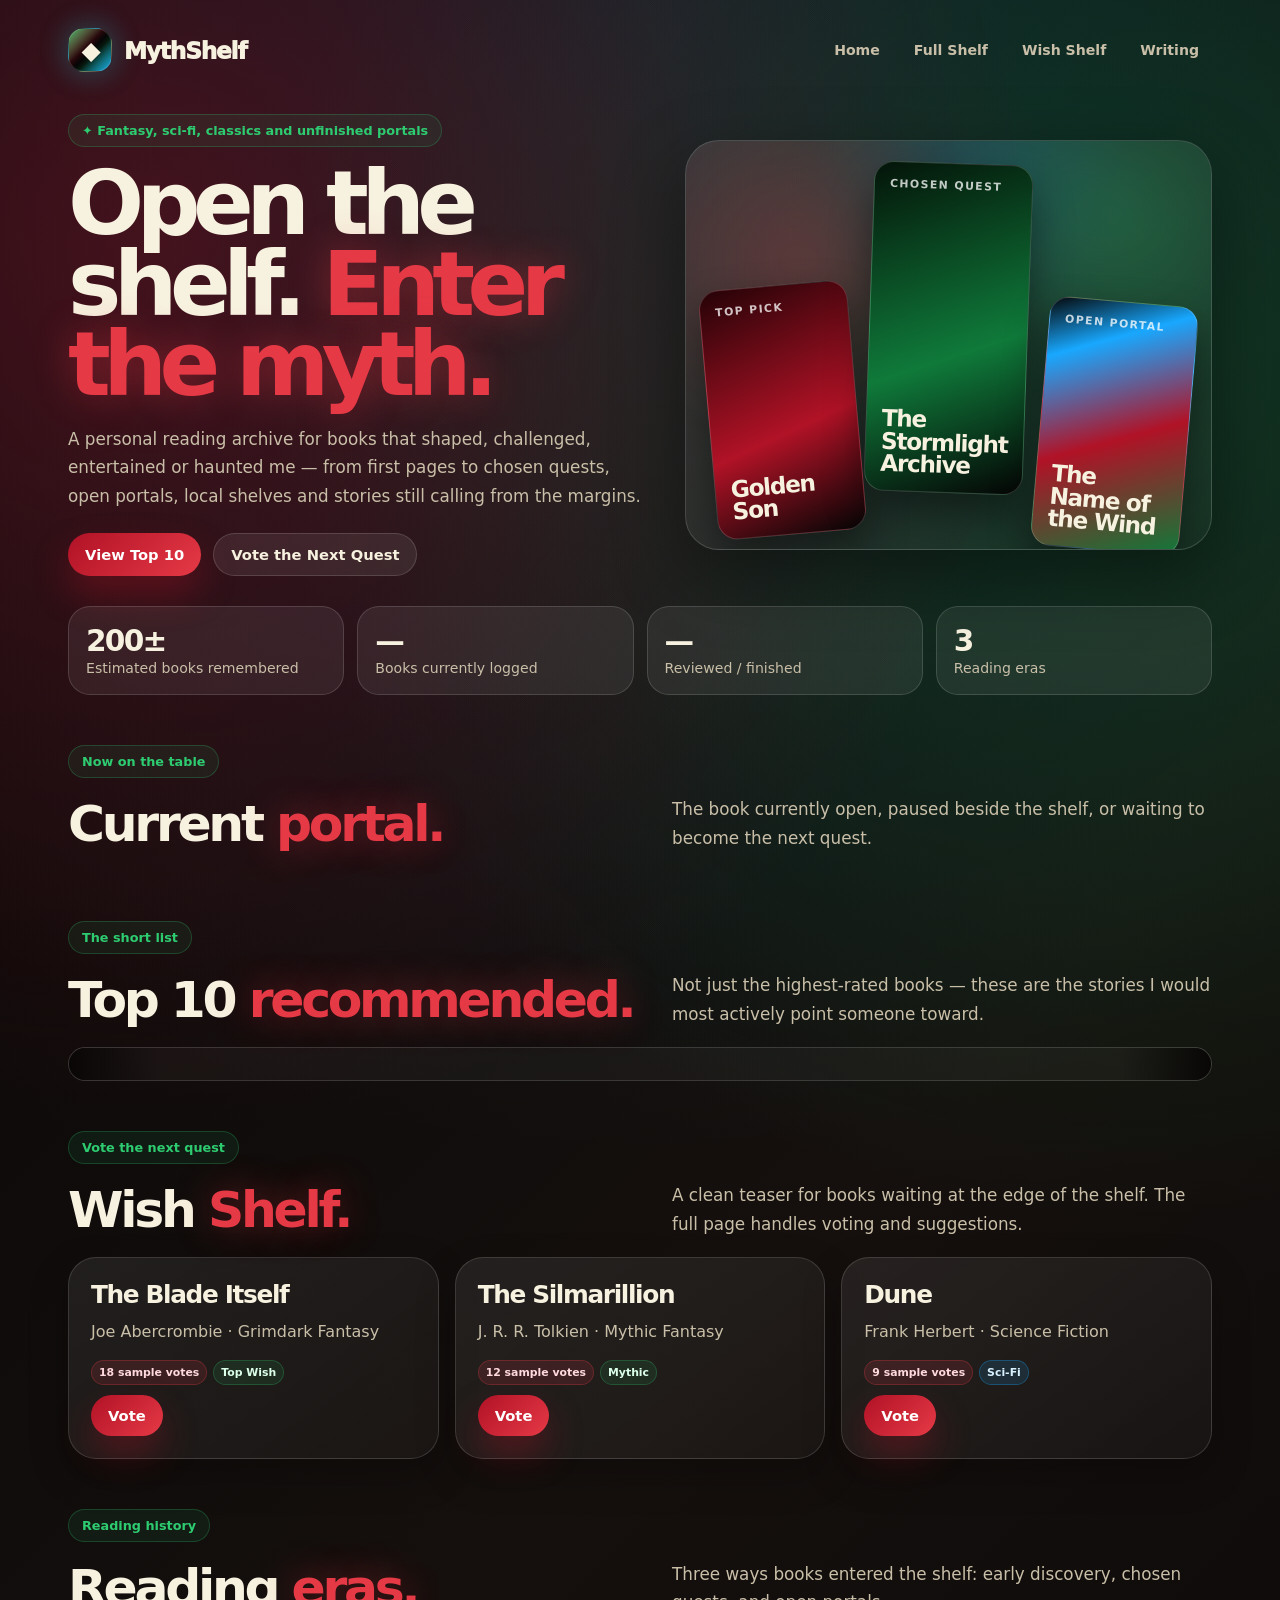
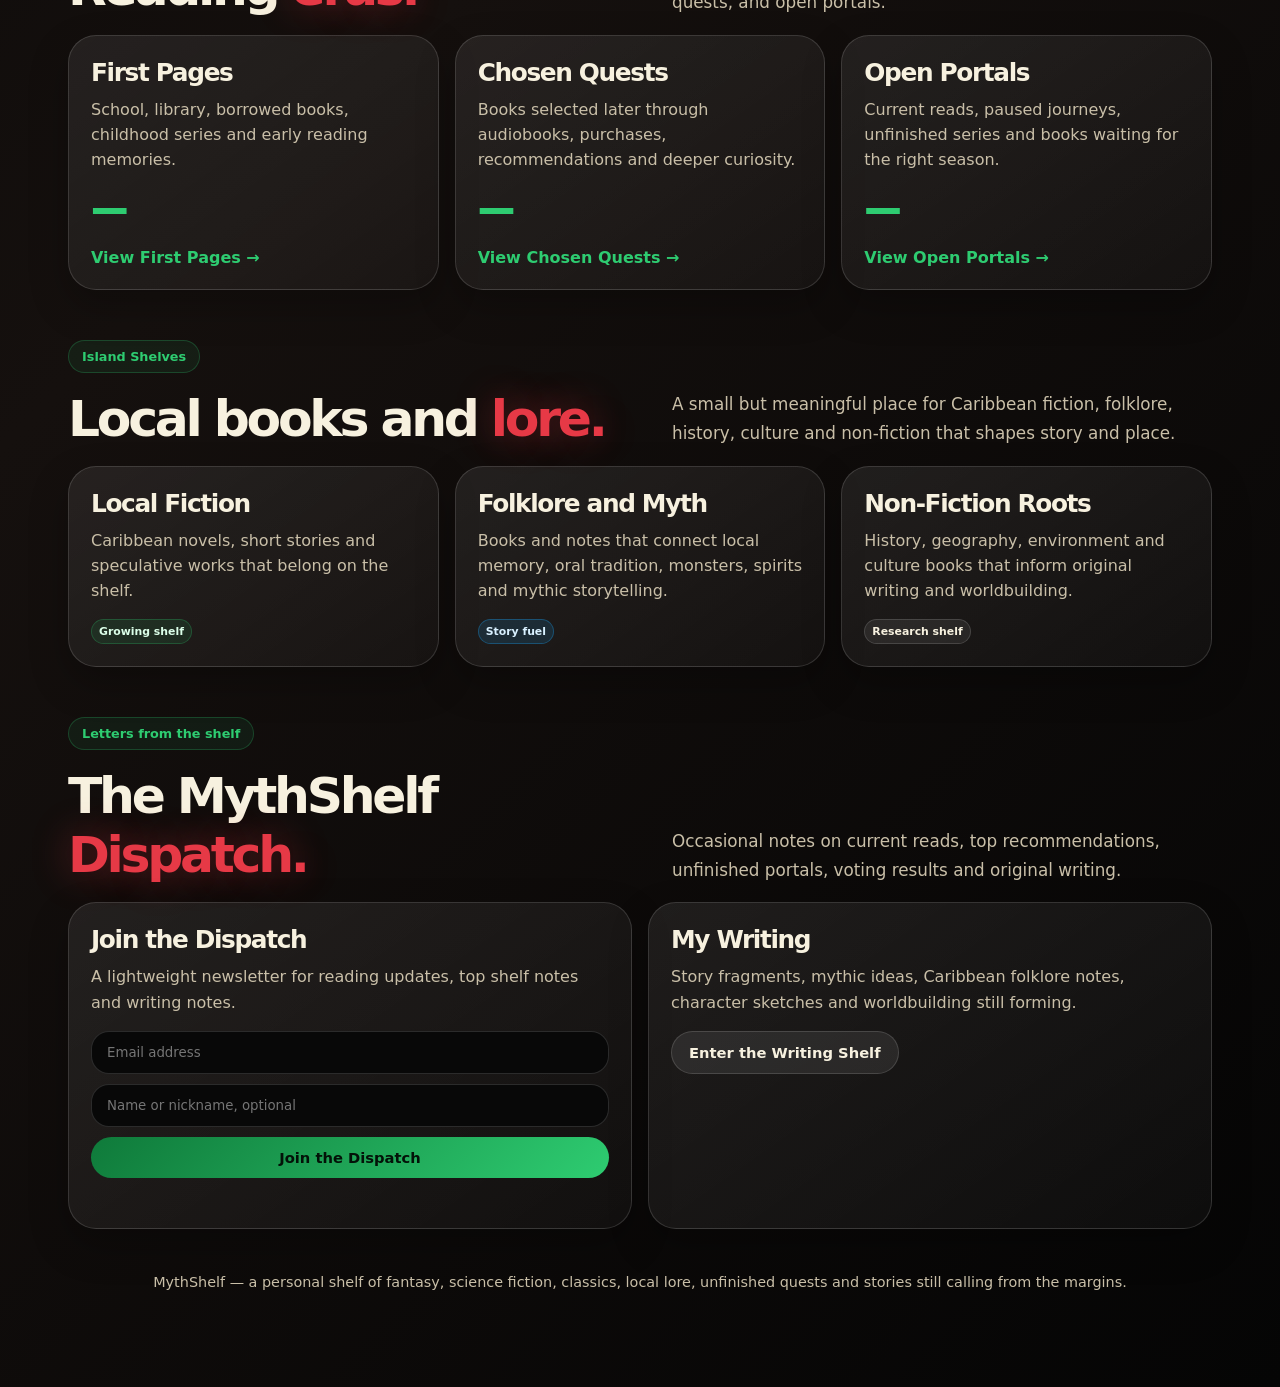
==== index.html @ 7ed5ac5a "Add files via upload" ====
<!DOCTYPE html>
<html lang="en">
<head>
  <meta charset="UTF-8" />
  <meta name="viewport" content="width=device-width, initial-scale=1.0" />
  <meta name="description" content="MythShelf is a personal reading archive for fantasy, science fiction, classics, local lore and open portals." />
  <title>Home | MythShelf</title>
  <link rel="stylesheet" href="assets/style.css" />
</head>
<body>
  <main class="ms-site">
    <div class="ms-shell">
      
<nav class="ms-nav">
  <a class="ms-brand" href="index.html"><span class="ms-mark">◆</span><span>MythShelf</span></a>
  <div class="ms-links">
    <a href="index.html">Home</a>
    <a href="shelf.html">Full Shelf</a>
    <a href="wish-shelf.html">Wish Shelf</a>
    <a href="writing.html">Writing</a>
  </div>
</nav>

      
<header class="hero">
  <div>
    <div class="eyebrow">✦ Fantasy, sci-fi, classics and unfinished portals</div>
    <h1>Open the shelf. <span>Enter the myth.</span></h1>
    <p>A personal reading archive for books that shaped, challenged, entertained or haunted me — from first pages to chosen quests, open portals, local shelves and stories still calling from the margins.</p>
    <div class="actions">
      <a class="btn btn-primary" href="#top10">View Top 10</a>
      <a class="btn btn-secondary" href="wish-shelf.html">Vote the Next Quest</a>
    </div>
  </div>
  <div class="hero-panel">
    <div class="feature-stack">
      <div class="float-book"><small>Top Pick</small><strong>Golden Son</strong></div>
      <div class="float-book"><small>Chosen Quest</small><strong>The Stormlight Archive</strong></div>
      <div class="float-book"><small>Open Portal</small><strong>The Name of the Wind</strong></div>
    </div>
  </div>
</header>

<section class="stats">
  <div class="stat"><strong>200±</strong><span>Estimated books remembered</span></div>
  <div class="stat"><strong data-stat="logged">—</strong><span>Books currently logged</span></div>
  <div class="stat"><strong data-stat="reviewed">—</strong><span>Reviewed / finished</span></div>
  <div class="stat"><strong>3</strong><span>Reading eras</span></div>
</section>

<section>
  <div class="section-head">
    <div><div class="eyebrow">Now on the table</div><h2>Current <span>portal.</span></h2></div>
    <p>The book currently open, paused beside the shelf, or waiting to become the next quest.</p>
  </div>
  <div class="card-grid grid-4" id="currentGrid"></div>
</section>

<section id="top10">
  <div class="section-head">
    <div><div class="eyebrow">The short list</div><h2>Top 10 <span>recommended.</span></h2></div>
    <p>Not just the highest-rated books — these are the stories I would most actively point someone toward.</p>
  </div>
  <div class="carousel-wrap"><div class="carousel-track" id="top10Track"></div></div>
</section>

<section>
  <div class="section-head">
    <div><div class="eyebrow">Vote the next quest</div><h2>Wish <span>Shelf.</span></h2></div>
    <p>A clean teaser for books waiting at the edge of the shelf. The full page handles voting and suggestions.</p>
  </div>
  <div class="card-grid grid-3">
    <article class="panel"><h3>The Blade Itself</h3><p>Joe Abercrombie · Grimdark Fantasy</p><div class="pill-row"><span class="pill score">18 sample votes</span><span class="pill status">Top Wish</span></div><a class="btn btn-primary" href="wish-shelf.html">Vote</a></article>
    <article class="panel"><h3>The Silmarillion</h3><p>J. R. R. Tolkien · Mythic Fantasy</p><div class="pill-row"><span class="pill score">12 sample votes</span><span class="pill status">Mythic</span></div><a class="btn btn-primary" href="wish-shelf.html">Vote</a></article>
    <article class="panel"><h3>Dune</h3><p>Frank Herbert · Science Fiction</p><div class="pill-row"><span class="pill score">9 sample votes</span><span class="pill blue-pill">Sci-Fi</span></div><a class="btn btn-primary" href="wish-shelf.html">Vote</a></article>
  </div>
</section>

<section>
  <div class="section-head">
    <div><div class="eyebrow">Reading history</div><h2>Reading <span>eras.</span></h2></div>
    <p>Three ways books entered the shelf: early discovery, chosen quests, and open portals.</p>
  </div>
  <div class="card-grid grid-3">
    <article class="panel"><h3>First Pages</h3><p>School, library, borrowed books, childhood series and early reading memories.</p><div class="era-count" data-era-count="First Pages">—</div><a class="teaser-link" href="shelf.html?era=First%20Pages">View First Pages →</a></article>
    <article class="panel"><h3>Chosen Quests</h3><p>Books selected later through audiobooks, purchases, recommendations and deeper curiosity.</p><div class="era-count" data-era-count="Chosen Quests">—</div><a class="teaser-link" href="shelf.html?era=Chosen%20Quests">View Chosen Quests →</a></article>
    <article class="panel"><h3>Open Portals</h3><p>Current reads, paused journeys, unfinished series and books waiting for the right season.</p><div class="era-count" data-era-count="Open Portals">—</div><a class="teaser-link" href="shelf.html?era=Open%20Portals">View Open Portals →</a></article>
  </div>
</section>

<section>
  <div class="section-head">
    <div><div class="eyebrow">Island Shelves</div><h2>Local books and <span>lore.</span></h2></div>
    <p>A small but meaningful place for Caribbean fiction, folklore, history, culture and non-fiction that shapes story and place.</p>
  </div>
  <div class="card-grid grid-3">
    <article class="panel"><h3>Local Fiction</h3><p>Caribbean novels, short stories and speculative works that belong on the shelf.</p><span class="pill status">Growing shelf</span></article>
    <article class="panel"><h3>Folklore and Myth</h3><p>Books and notes that connect local memory, oral tradition, monsters, spirits and mythic storytelling.</p><span class="pill blue-pill">Story fuel</span></article>
    <article class="panel"><h3>Non-Fiction Roots</h3><p>History, geography, environment and culture books that inform original writing and worldbuilding.</p><span class="pill">Research shelf</span></article>
  </div>
</section>

<section>
  <div class="section-head">
    <div><div class="eyebrow">Letters from the shelf</div><h2>The MythShelf <span>Dispatch.</span></h2></div>
    <p>Occasional notes on current reads, top recommendations, unfinished portals, voting results and original writing.</p>
  </div>
  <div class="card-grid grid-2">
    <article class="panel">
      <h3>Join the Dispatch</h3>
      <p>A lightweight newsletter for reading updates, top shelf notes and writing notes.</p>
      <form class="form" id="newsletterForm">
        <input name="email" type="email" placeholder="Email address" required />
        <input name="name" type="text" placeholder="Name or nickname, optional" />
        <button class="btn btn-green" type="submit">Join the Dispatch</button>
        <div class="form-message" id="newsletterMessage"></div>
      </form>
    </article>
    <article class="panel"><h3>My Writing</h3><p>Story fragments, mythic ideas, Caribbean folklore notes, character sketches and worldbuilding still forming.</p><a class="btn btn-secondary" href="writing.html">Enter the Writing Shelf</a></article>
  </div>
</section>

      <p class="footer">MythShelf — a personal shelf of fantasy, science fiction, classics, local lore, unfinished quests and stories still calling from the margins.</p>
    </div>
  </main>
  <script src="assets/script.js"></script>
</body>
</html>
---- assets/style.css ----
:root {
  --black:#050505; --panel:rgba(255,255,255,.07); --panel2:rgba(255,255,255,.11);
  --line:rgba(255,255,255,.14); --cream:#f7f1df; --muted:#c9bfa8;
  --red:#b11226; --red2:#e63946; --green:#0f7a3a; --green2:#2ecc71; --blue:#18a8ff;
}
*{box-sizing:border-box} html{scroll-behavior:smooth}
body{margin:0;background:#050505;color:var(--cream);font-family:Inter,system-ui,-apple-system,BlinkMacSystemFont,"Segoe UI",sans-serif}
.ms-site{min-height:100vh;background:radial-gradient(circle at 12% 8%,rgba(177,18,38,.35),transparent 30%),radial-gradient(circle at 88% 12%,rgba(15,122,58,.32),transparent 30%),radial-gradient(circle at 50% 0%,rgba(24,168,255,.13),transparent 38%),linear-gradient(135deg,#050505,#15100e 48%,#050505)}
.ms-shell{max-width:1180px;margin:0 auto;padding:28px 18px 80px}
.ms-nav{display:flex;justify-content:space-between;align-items:center;gap:14px;margin-bottom:42px}
.ms-brand{display:flex;align-items:center;gap:12px;font-size:1.45rem;font-weight:950;letter-spacing:-.05em;text-decoration:none;color:var(--cream)}
.ms-mark{width:44px;height:44px;border-radius:16px;display:grid;place-items:center;background:linear-gradient(135deg,rgba(46,204,113,.9),transparent 42%),linear-gradient(315deg,rgba(24,168,255,.9),transparent 40%),linear-gradient(135deg,var(--red),#050505 52%,var(--green));border:1px solid var(--line);box-shadow:0 0 30px rgba(24,168,255,.24),0 0 34px rgba(46,204,113,.18)}
.ms-links{display:flex;flex-wrap:wrap;gap:8px}.ms-links a{color:var(--muted);text-decoration:none;padding:9px 12px;border-radius:999px;border:1px solid transparent;font-size:.88rem;font-weight:750}.ms-links a:hover,.ms-links a.active{color:var(--cream);border-color:var(--line);background:rgba(255,255,255,.06)}
.hero{display:grid;grid-template-columns:1.05fr .95fr;gap:34px;align-items:center;margin-bottom:30px}
.eyebrow{display:inline-flex;color:var(--green2);background:rgba(46,204,113,.08);border:1px solid rgba(46,204,113,.24);padding:8px 13px;border-radius:999px;font-size:.8rem;font-weight:850;margin-bottom:16px}
h1{font-size:clamp(2.9rem,7vw,5.9rem);line-height:.9;letter-spacing:-.085em;margin:0 0 20px}
h1 span,.section-head h2 span{color:var(--red2);text-shadow:0 0 38px rgba(230,57,70,.42)}
.hero p,.section-head p,.intro{color:var(--muted);font-size:1.05rem;line-height:1.7;margin:0}.hero p,.intro{max-width:760px;margin-bottom:22px}
.actions{display:flex;flex-wrap:wrap;gap:12px}.btn{border:0;border-radius:999px;padding:12px 17px;font-weight:850;cursor:pointer;text-decoration:none;display:inline-flex;align-items:center;justify-content:center;color:white;font-family:inherit;font-size:.92rem}.btn-primary{background:linear-gradient(135deg,var(--red),var(--red2));box-shadow:0 18px 35px rgba(177,18,38,.35)}.btn-secondary{background:rgba(255,255,255,.08);border:1px solid var(--line);color:var(--cream)}.btn-green{background:linear-gradient(135deg,var(--green),var(--green2));color:#031208}
.hero-panel{border-radius:34px;min-height:410px;background:linear-gradient(145deg,rgba(255,255,255,.09),rgba(255,255,255,.03));border:1px solid var(--line);box-shadow:0 24px 70px rgba(0,0,0,.42);padding:22px;position:relative;overflow:hidden}
.hero-panel:before{content:"";position:absolute;inset:-80px;background:radial-gradient(circle at 28% 35%,rgba(230,57,70,.25),transparent 30%),radial-gradient(circle at 76% 28%,rgba(46,204,113,.22),transparent 28%),radial-gradient(circle at 55% 20%,rgba(24,168,255,.16),transparent 28%);filter:blur(16px)}
.feature-stack{position:relative;z-index:2;height:100%;display:grid;grid-template-columns:repeat(3,1fr);gap:12px;align-items:end}.float-book{min-height:250px;border-radius:20px;padding:15px;border:1px solid rgba(255,255,255,.17);box-shadow:0 20px 40px rgba(0,0,0,.45);display:flex;flex-direction:column;justify-content:space-between}.float-book:nth-child(1){background:linear-gradient(160deg,#260307,#b11226 58%,#050505);transform:translateY(42px) rotate(-5deg)}.float-book:nth-child(2){min-height:330px;background:linear-gradient(160deg,#041409,#0f7a3a 58%,#050505);transform:rotate(2deg)}.float-book:nth-child(3){background:linear-gradient(160deg,#050505,#18a8ff 20%,#b11226 55%,#0f7a3a);transform:translateY(58px) rotate(5deg)}.float-book small{text-transform:uppercase;letter-spacing:.13em;color:rgba(255,255,255,.76);font-size:.68rem;font-weight:900}.float-book strong{font-size:1.45rem;line-height:.98;letter-spacing:-.055em}
.stats{display:grid;grid-template-columns:repeat(4,1fr);gap:13px;margin:26px 0 36px}.stat{background:var(--panel);border:1px solid var(--line);border-radius:22px;padding:17px}.stat strong{display:block;font-size:1.85rem;letter-spacing:-.06em}.stat span{color:var(--muted);font-size:.88rem}
.section-head{display:flex;justify-content:space-between;gap:22px;align-items:end;margin:50px 0 18px}.section-head h2{margin:0;font-size:clamp(1.9rem,4vw,3.15rem);letter-spacing:-.065em}.section-head p{max-width:540px}
.card-grid{display:grid;gap:16px}.grid-4{grid-template-columns:repeat(4,1fr)}.grid-3{grid-template-columns:repeat(3,1fr)}.grid-2{grid-template-columns:repeat(2,1fr)}
.panel{border-radius:28px;padding:22px;background:linear-gradient(145deg,rgba(255,255,255,.08),rgba(255,255,255,.03));border:1px solid var(--line);box-shadow:0 16px 38px rgba(0,0,0,.25)}.panel h3{margin:0 0 10px;font-size:1.55rem;letter-spacing:-.055em}.panel p{color:var(--muted);line-height:1.58;margin:0 0 16px}
.book-card{background:linear-gradient(180deg,rgba(255,255,255,.075),rgba(255,255,255,.03));border:1px solid var(--line);border-radius:24px;overflow:hidden;box-shadow:0 14px 34px rgba(0,0,0,.28);transition:.25s ease}.book-card:hover{transform:translateY(-5px);border-color:rgba(255,255,255,.25);box-shadow:0 24px 50px rgba(0,0,0,.44)}
.cover{height:230px;padding:15px;background-size:cover;background-position:center;display:flex;flex-direction:column;justify-content:space-between;position:relative;overflow:hidden}.cover:after{content:"";position:absolute;inset:0;background:linear-gradient(180deg,rgba(0,0,0,.08),rgba(0,0,0,.82))}.cover small,.cover strong,.rank{position:relative;z-index:2}.cover small{color:rgba(255,255,255,.82);text-transform:uppercase;letter-spacing:.12em;font-size:.64rem;font-weight:900}.cover strong{font-size:1.28rem;line-height:1;letter-spacing:-.05em;text-shadow:0 3px 18px rgba(0,0,0,.8)}.rank{width:34px;height:34px;display:grid;place-items:center;border-radius:999px;background:linear-gradient(135deg,var(--red),var(--green));border:1px solid rgba(255,255,255,.25);font-size:.82rem;font-weight:950}
.red{background:linear-gradient(145deg,#1b0308,#b11226 58%,#050505)}.green{background:linear-gradient(145deg,#031409,#0f7a3a 58%,#050505)}.mixed{background:linear-gradient(145deg,#050505,#b11226 44%,#0f7a3a)}.dark{background:linear-gradient(145deg,#050505,#242424 48%,#b11226)}.blue{background:linear-gradient(145deg,#050505,#18a8ff 35%,#0f7a3a)}
.book-body{padding:14px}.book-body h3{margin:0 0 4px;font-size:.98rem;line-height:1.15;letter-spacing:-.035em}.meta{color:var(--muted);font-size:.78rem;line-height:1.35;margin-bottom:10px}.pill-row{display:flex;flex-wrap:wrap;gap:6px;margin-bottom:10px}.pill{display:inline-flex;padding:5px 7px;border-radius:999px;border:1px solid var(--line);background:rgba(255,255,255,.07);color:var(--cream);font-size:.68rem;font-weight:800}.pill.score{background:rgba(230,57,70,.14);border-color:rgba(230,57,70,.28);color:#ffd9de}.pill.status{background:rgba(46,204,113,.1);border-color:rgba(46,204,113,.25);color:#dcffe9}.pill.blue-pill{background:rgba(24,168,255,.13);border-color:rgba(24,168,255,.3);color:#d9f1ff}.note{margin:0;color:var(--muted);font-size:.82rem;line-height:1.48}
.carousel-wrap{overflow:hidden;border-radius:28px;border:1px solid var(--line);background:rgba(255,255,255,.035);padding:16px;position:relative}.carousel-wrap:before,.carousel-wrap:after{content:"";position:absolute;top:0;width:90px;height:100%;z-index:4;pointer-events:none}.carousel-wrap:before{left:0;background:linear-gradient(90deg,#090706,transparent)}.carousel-wrap:after{right:0;background:linear-gradient(270deg,#090706,transparent)}.carousel-track{display:flex;gap:16px;width:max-content;animation:slide 45s linear infinite}.carousel-wrap:hover .carousel-track{animation-play-state:paused}@keyframes slide{from{transform:translateX(0)}to{transform:translateX(-50%)}}.carousel-card{width:220px;flex:0 0 220px}
.era-count{font-size:2.25rem;font-weight:950;letter-spacing:-.07em;color:var(--green2);margin-bottom:12px}.teaser-link{color:var(--green2);text-decoration:none;font-weight:900;display:inline-flex;margin-top:6px}
.form{display:grid;gap:10px}.form input,.form textarea,.form select{width:100%;background:#080808;color:var(--cream);border:1px solid var(--line);border-radius:18px;padding:13px 15px;font-family:inherit;outline:none}.form textarea{min-height:110px;resize:vertical}.form-message{color:var(--green2);font-size:.9rem;min-height:1.1rem}
.controls{background:var(--panel);border:1px solid var(--line);border-radius:28px;padding:16px;display:grid;gap:14px;margin-bottom:20px}.search-row{display:flex;gap:10px;flex-wrap:wrap}.search-row input,.search-row select{flex:1;min-width:220px;background:#080808;color:var(--cream);border:1px solid var(--line);border-radius:999px;padding:13px 15px;outline:none;font-family:inherit}.chip-row{display:flex;gap:8px;flex-wrap:wrap}.chip{border:1px solid var(--line);background:rgba(255,255,255,.06);color:var(--cream);padding:9px 11px;border-radius:999px;cursor:pointer;font-weight:800;font-size:.78rem;font-family:inherit}.chip.active,.chip:hover{background:linear-gradient(135deg,var(--green),var(--red));border-color:transparent}
.footer{text-align:center;color:var(--muted);font-size:.9rem;line-height:1.55;margin-top:42px}
@media(max-width:980px){.hero,.grid-2{grid-template-columns:1fr}.grid-4,.grid-3{grid-template-columns:repeat(2,1fr)}.stats{grid-template-columns:repeat(2,1fr)}}@media(max-width:650px){.ms-nav,.section-head{align-items:flex-start;flex-direction:column}.ms-links{width:100%}.feature-stack,.stats,.grid-4,.grid-3,.grid-2{grid-template-columns:1fr}.float-book,.float-book:nth-child(1),.float-book:nth-child(2),.float-book:nth-child(3){min-height:180px;transform:none}.cover{height:270px}}
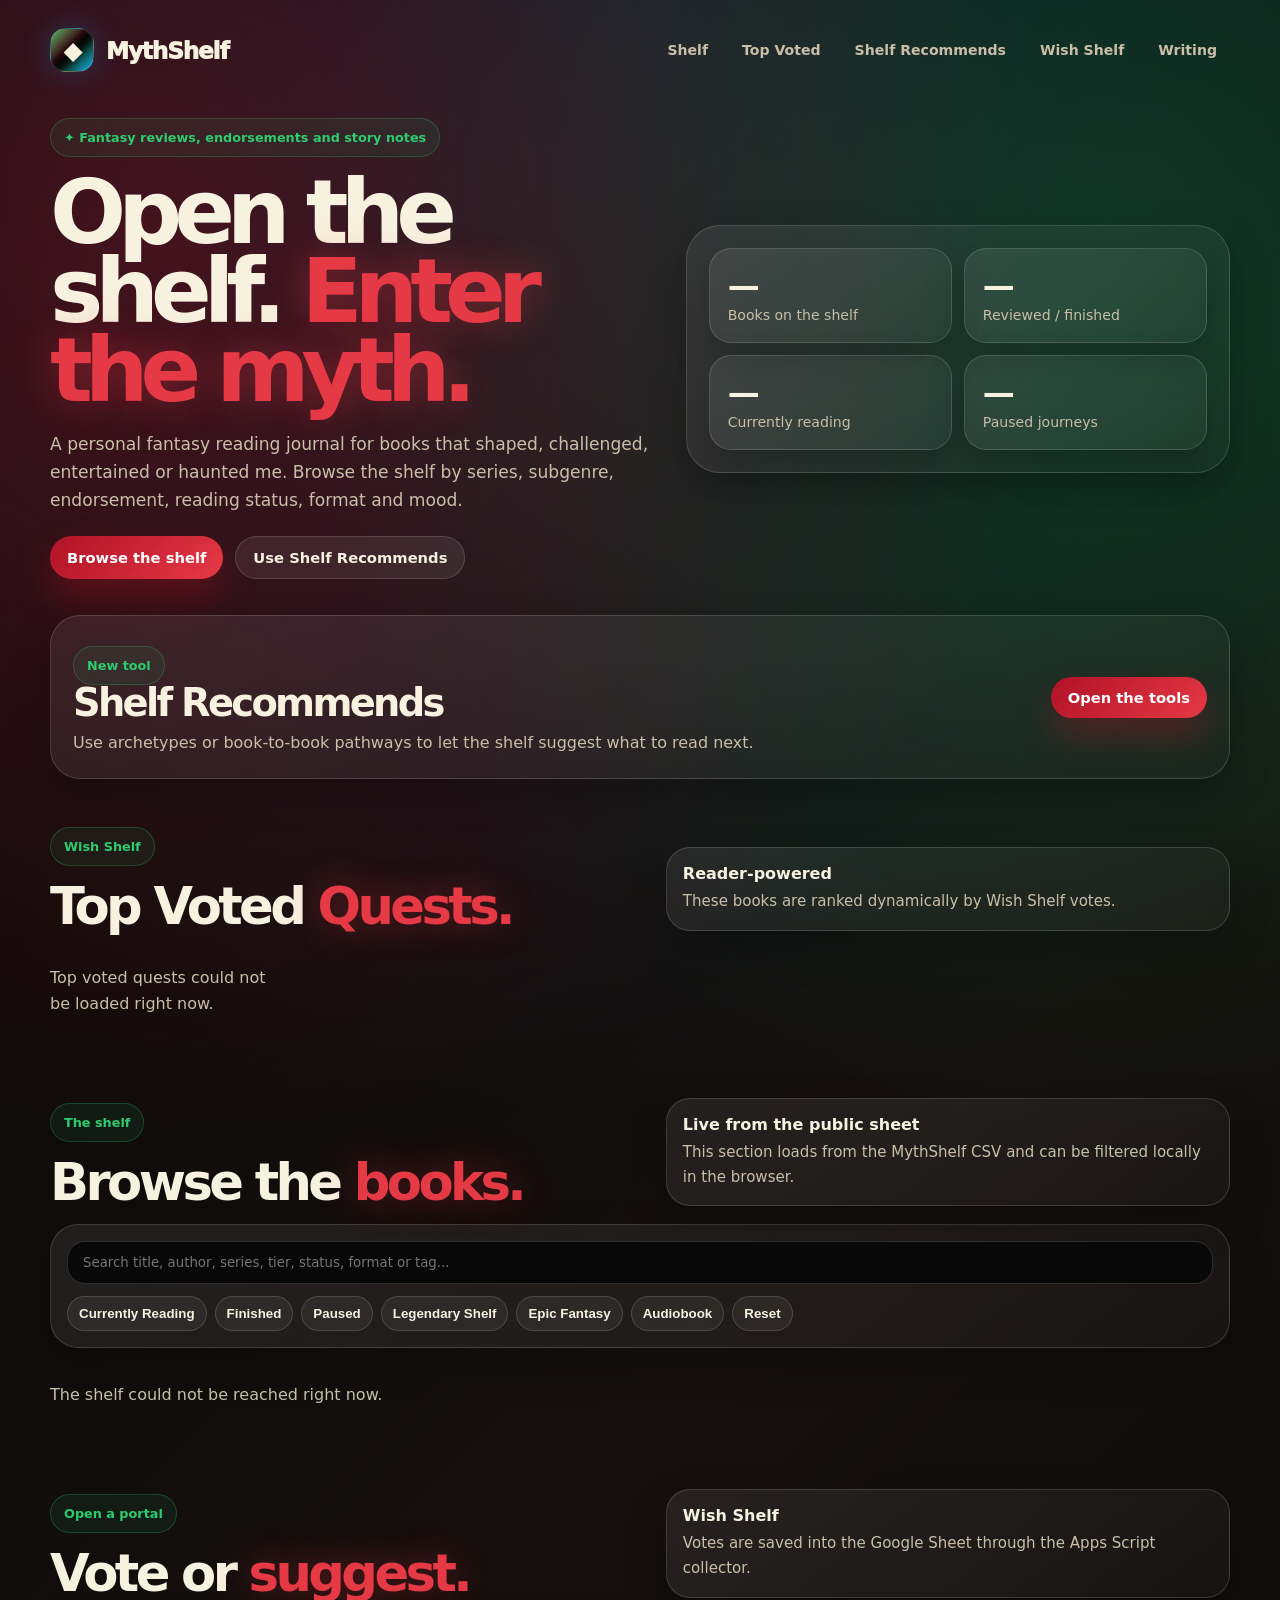
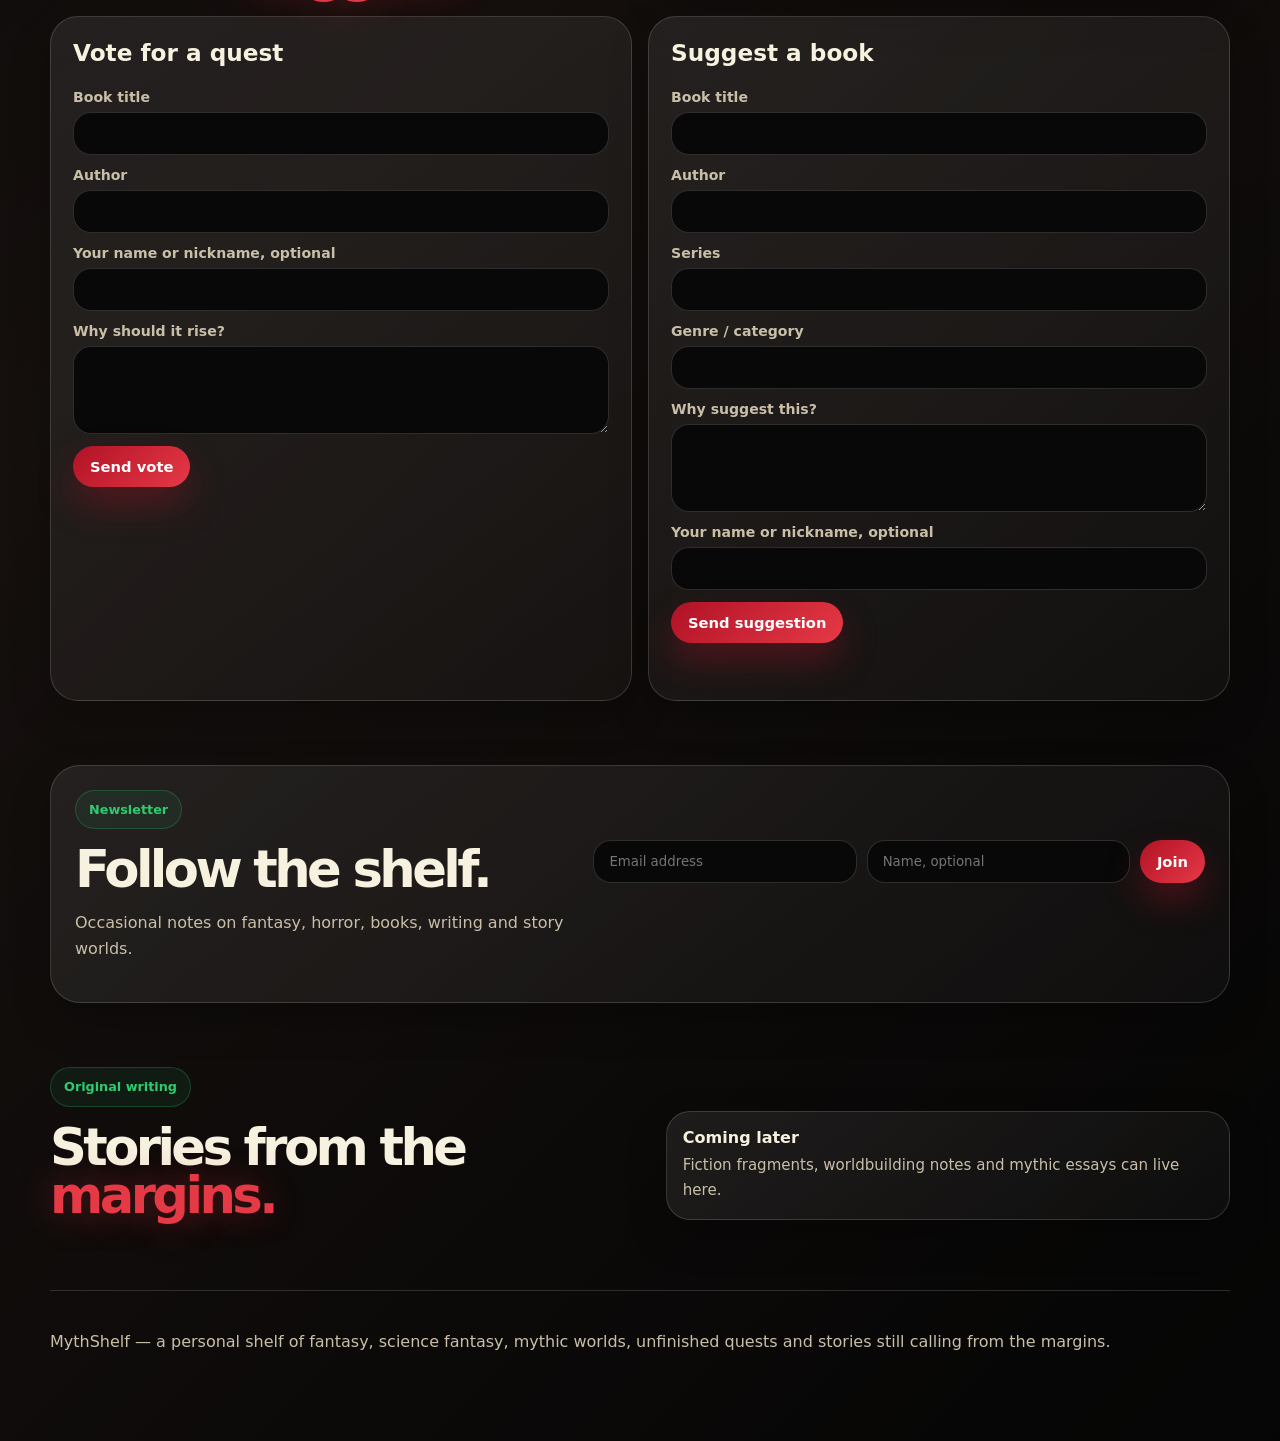
==== commit 8d8e0780: "Add files via upload" ====
--- a/index.html
+++ b/index.html
@@ -1,128 +1,178 @@
-<!DOCTYPE html>
+<!doctype html>
 <html lang="en">
 <head>
-  <meta charset="UTF-8" />
-  <meta name="viewport" content="width=device-width, initial-scale=1.0" />
-  <meta name="description" content="MythShelf is a personal reading archive for fantasy, science fiction, classics, local lore and open portals." />
-  <title>Home | MythShelf</title>
+  <meta charset="utf-8" />
+  <meta name="viewport" content="width=device-width, initial-scale=1" />
+  <title>MythShelf | Fantasy Reviews & Reading Tiers</title>
+  <meta name="description" content="A personal shelf of fantasy, science fantasy, mythic worlds, unfinished quests and stories still calling from the margins." />
   <link rel="stylesheet" href="assets/style.css" />
 </head>
 <body>
-  <main class="ms-site">
-    <div class="ms-shell">
-      
-<nav class="ms-nav">
-  <a class="ms-brand" href="index.html"><span class="ms-mark">◆</span><span>MythShelf</span></a>
-  <div class="ms-links">
-    <a href="index.html">Home</a>
-    <a href="shelf.html">Full Shelf</a>
-    <a href="wish-shelf.html">Wish Shelf</a>
-    <a href="writing.html">Writing</a>
+  <div class="site-shell">
+    <header class="nav-wrap">
+      <a class="brand" href="index.html" aria-label="MythShelf home">
+        <span class="brand-mark">◆</span>
+        <span>MythShelf</span>
+      </a>
+
+      <nav class="top-nav" aria-label="Main navigation">
+        <a href="#shelf">Shelf</a>
+        <a href="#top-voted">Top Voted</a>
+        <a href="recommends.html">Shelf Recommends</a>
+        <a href="#wish">Wish Shelf</a>
+        <a href="#writing">Writing</a>
+      </nav>
+    </header>
+
+    <main>
+      <section class="hero-section">
+        <div class="hero-copy">
+          <p class="eyebrow">✦ Fantasy reviews, endorsements and story notes</p>
+          <h1>Open the shelf. <span>Enter the myth.</span></h1>
+          <p class="hero-lede">
+            A personal fantasy reading journal for books that shaped, challenged, entertained or haunted me. Browse the shelf by series, subgenre, endorsement, reading status, format and mood.
+          </p>
+          <div class="hero-actions">
+            <a class="btn btn-primary" href="#shelf">Browse the shelf</a>
+            <a class="btn btn-secondary" href="recommends.html">Use Shelf Recommends</a>
+          </div>
+        </div>
+
+        <aside class="hero-card" aria-label="Shelf stats">
+          <div class="stat-grid">
+            <div class="stat-card"><strong id="bookCount">—</strong><span>Books on the shelf</span></div>
+            <div class="stat-card"><strong id="reviewedCount">—</strong><span>Reviewed / finished</span></div>
+            <div class="stat-card"><strong id="readingCount">—</strong><span>Currently reading</span></div>
+            <div class="stat-card"><strong id="pausedCount">—</strong><span>Paused journeys</span></div>
+          </div>
+        </aside>
+      </section>
+
+      <section class="feature-band" aria-label="Shelf recommendation tools">
+        <div>
+          <p class="eyebrow">New tool</p>
+          <h2>Shelf Recommends</h2>
+          <p>Use archetypes or book-to-book pathways to let the shelf suggest what to read next.</p>
+        </div>
+        <a class="btn btn-primary" href="recommends.html">Open the tools</a>
+      </section>
+
+      <section class="top-voted-quests" id="top-voted">
+        <div class="section-head compact">
+          <div>
+            <p class="eyebrow">Wish Shelf</p>
+            <h2>Top Voted <span>Quests.</span></h2>
+          </div>
+          <div class="info-card">
+            <strong>Reader-powered</strong>
+            <p>These books are ranked dynamically by Wish Shelf votes.</p>
+          </div>
+        </div>
+
+        <div class="top-votes-grid" id="topVotesGrid">
+          <p class="loading-note">Loading top voted quests...</p>
+        </div>
+      </section>
+
+      <section class="shelf-section" id="shelf">
+        <div class="section-head">
+          <div>
+            <p class="eyebrow">The shelf</p>
+            <h2>Browse the <span>books.</span></h2>
+          </div>
+          <div class="info-card">
+            <strong>Live from the public sheet</strong>
+            <p>This section loads from the MythShelf CSV and can be filtered locally in the browser.</p>
+          </div>
+        </div>
+
+        <div class="filter-panel">
+          <input id="bookSearch" type="search" placeholder="Search title, author, series, tier, status, format or tag..." />
+          <div class="filter-buttons" aria-label="Quick filters">
+            <button class="filter-btn" data-filter="Currently Reading">Currently Reading</button>
+            <button class="filter-btn" data-filter="Finished">Finished</button>
+            <button class="filter-btn" data-filter="Paused">Paused</button>
+            <button class="filter-btn" data-filter="Legendary Shelf">Legendary Shelf</button>
+            <button class="filter-btn" data-filter="Epic Fantasy">Epic Fantasy</button>
+            <button class="filter-btn" data-filter="Audiobook">Audiobook</button>
+            <button class="filter-btn reset" data-filter="">Reset</button>
+          </div>
+        </div>
+
+        <div class="book-grid" id="bookGrid">
+          <p class="loading-note">Loading the shelf...</p>
+        </div>
+      </section>
+
+      <section class="wish-section" id="wish">
+        <div class="section-head">
+          <div>
+            <p class="eyebrow">Open a portal</p>
+            <h2>Vote or <span>suggest.</span></h2>
+          </div>
+          <div class="info-card">
+            <strong>Wish Shelf</strong>
+            <p>Votes are saved into the Google Sheet through the Apps Script collector.</p>
+          </div>
+        </div>
+
+        <div class="form-grid">
+          <form class="myth-form" id="voteForm">
+            <h3>Vote for a quest</h3>
+            <label>Book title<input name="bookTitle" required /></label>
+            <label>Author<input name="author" /></label>
+            <label>Your name or nickname, optional<input name="voterName" /></label>
+            <label>Why should it rise?<textarea name="reason" rows="4"></textarea></label>
+            <button class="btn btn-primary" type="submit">Send vote</button>
+            <p class="form-status" id="voteStatus"></p>
+          </form>
+
+          <form class="myth-form" id="suggestForm">
+            <h3>Suggest a book</h3>
+            <label>Book title<input name="bookTitle" required /></label>
+            <label>Author<input name="author" required /></label>
+            <label>Series<input name="series" /></label>
+            <label>Genre / category<input name="genre" /></label>
+            <label>Why suggest this?<textarea name="why" rows="4"></textarea></label>
+            <label>Your name or nickname, optional<input name="suggestedBy" /></label>
+            <button class="btn btn-primary" type="submit">Send suggestion</button>
+            <p class="form-status" id="suggestStatus"></p>
+          </form>
+        </div>
+      </section>
+
+      <section class="newsletter-section" id="newsletter">
+        <div class="newsletter-card">
+          <div>
+            <p class="eyebrow">Newsletter</p>
+            <h2>Follow the shelf.</h2>
+            <p>Occasional notes on fantasy, horror, books, writing and story worlds.</p>
+          </div>
+          <form class="newsletter-form" id="newsletterForm">
+            <input name="email" type="email" placeholder="Email address" required />
+            <input name="name" type="text" placeholder="Name, optional" />
+            <button class="btn btn-primary" type="submit">Join</button>
+            <p class="form-status" id="newsletterStatus"></p>
+          </form>
+        </div>
+      </section>
+
+      <section class="writing-section" id="writing">
+        <div class="section-head">
+          <div>
+            <p class="eyebrow">Original writing</p>
+            <h2>Stories from the <span>margins.</span></h2>
+          </div>
+          <div class="info-card"><strong>Coming later</strong><p>Fiction fragments, worldbuilding notes and mythic essays can live here.</p></div>
+        </div>
+      </section>
+    </main>
+
+    <footer class="site-footer">
+      <p>MythShelf — a personal shelf of fantasy, science fantasy, mythic worlds, unfinished quests and stories still calling from the margins.</p>
+    </footer>
   </div>
-</nav>
 
-      
-<header class="hero">
-  <div>
-    <div class="eyebrow">✦ Fantasy, sci-fi, classics and unfinished portals</div>
-    <h1>Open the shelf. <span>Enter the myth.</span></h1>
-    <p>A personal reading archive for books that shaped, challenged, entertained or haunted me — from first pages to chosen quests, open portals, local shelves and stories still calling from the margins.</p>
-    <div class="actions">
-      <a class="btn btn-primary" href="#top10">View Top 10</a>
-      <a class="btn btn-secondary" href="wish-shelf.html">Vote the Next Quest</a>
-    </div>
-  </div>
-  <div class="hero-panel">
-    <div class="feature-stack">
-      <div class="float-book"><small>Top Pick</small><strong>Golden Son</strong></div>
-      <div class="float-book"><small>Chosen Quest</small><strong>The Stormlight Archive</strong></div>
-      <div class="float-book"><small>Open Portal</small><strong>The Name of the Wind</strong></div>
-    </div>
-  </div>
-</header>
-
-<section class="stats">
-  <div class="stat"><strong>200±</strong><span>Estimated books remembered</span></div>
-  <div class="stat"><strong data-stat="logged">—</strong><span>Books currently logged</span></div>
-  <div class="stat"><strong data-stat="reviewed">—</strong><span>Reviewed / finished</span></div>
-  <div class="stat"><strong>3</strong><span>Reading eras</span></div>
-</section>
-
-<section>
-  <div class="section-head">
-    <div><div class="eyebrow">Now on the table</div><h2>Current <span>portal.</span></h2></div>
-    <p>The book currently open, paused beside the shelf, or waiting to become the next quest.</p>
-  </div>
-  <div class="card-grid grid-4" id="currentGrid"></div>
-</section>
-
-<section id="top10">
-  <div class="section-head">
-    <div><div class="eyebrow">The short list</div><h2>Top 10 <span>recommended.</span></h2></div>
-    <p>Not just the highest-rated books — these are the stories I would most actively point someone toward.</p>
-  </div>
-  <div class="carousel-wrap"><div class="carousel-track" id="top10Track"></div></div>
-</section>
-
-<section>
-  <div class="section-head">
-    <div><div class="eyebrow">Vote the next quest</div><h2>Wish <span>Shelf.</span></h2></div>
-    <p>A clean teaser for books waiting at the edge of the shelf. The full page handles voting and suggestions.</p>
-  </div>
-  <div class="card-grid grid-3">
-    <article class="panel"><h3>The Blade Itself</h3><p>Joe Abercrombie · Grimdark Fantasy</p><div class="pill-row"><span class="pill score">18 sample votes</span><span class="pill status">Top Wish</span></div><a class="btn btn-primary" href="wish-shelf.html">Vote</a></article>
-    <article class="panel"><h3>The Silmarillion</h3><p>J. R. R. Tolkien · Mythic Fantasy</p><div class="pill-row"><span class="pill score">12 sample votes</span><span class="pill status">Mythic</span></div><a class="btn btn-primary" href="wish-shelf.html">Vote</a></article>
-    <article class="panel"><h3>Dune</h3><p>Frank Herbert · Science Fiction</p><div class="pill-row"><span class="pill score">9 sample votes</span><span class="pill blue-pill">Sci-Fi</span></div><a class="btn btn-primary" href="wish-shelf.html">Vote</a></article>
-  </div>
-</section>
-
-<section>
-  <div class="section-head">
-    <div><div class="eyebrow">Reading history</div><h2>Reading <span>eras.</span></h2></div>
-    <p>Three ways books entered the shelf: early discovery, chosen quests, and open portals.</p>
-  </div>
-  <div class="card-grid grid-3">
-    <article class="panel"><h3>First Pages</h3><p>School, library, borrowed books, childhood series and early reading memories.</p><div class="era-count" data-era-count="First Pages">—</div><a class="teaser-link" href="shelf.html?era=First%20Pages">View First Pages →</a></article>
-    <article class="panel"><h3>Chosen Quests</h3><p>Books selected later through audiobooks, purchases, recommendations and deeper curiosity.</p><div class="era-count" data-era-count="Chosen Quests">—</div><a class="teaser-link" href="shelf.html?era=Chosen%20Quests">View Chosen Quests →</a></article>
-    <article class="panel"><h3>Open Portals</h3><p>Current reads, paused journeys, unfinished series and books waiting for the right season.</p><div class="era-count" data-era-count="Open Portals">—</div><a class="teaser-link" href="shelf.html?era=Open%20Portals">View Open Portals →</a></article>
-  </div>
-</section>
-
-<section>
-  <div class="section-head">
-    <div><div class="eyebrow">Island Shelves</div><h2>Local books and <span>lore.</span></h2></div>
-    <p>A small but meaningful place for Caribbean fiction, folklore, history, culture and non-fiction that shapes story and place.</p>
-  </div>
-  <div class="card-grid grid-3">
-    <article class="panel"><h3>Local Fiction</h3><p>Caribbean novels, short stories and speculative works that belong on the shelf.</p><span class="pill status">Growing shelf</span></article>
-    <article class="panel"><h3>Folklore and Myth</h3><p>Books and notes that connect local memory, oral tradition, monsters, spirits and mythic storytelling.</p><span class="pill blue-pill">Story fuel</span></article>
-    <article class="panel"><h3>Non-Fiction Roots</h3><p>History, geography, environment and culture books that inform original writing and worldbuilding.</p><span class="pill">Research shelf</span></article>
-  </div>
-</section>
-
-<section>
-  <div class="section-head">
-    <div><div class="eyebrow">Letters from the shelf</div><h2>The MythShelf <span>Dispatch.</span></h2></div>
-    <p>Occasional notes on current reads, top recommendations, unfinished portals, voting results and original writing.</p>
-  </div>
-  <div class="card-grid grid-2">
-    <article class="panel">
-      <h3>Join the Dispatch</h3>
-      <p>A lightweight newsletter for reading updates, top shelf notes and writing notes.</p>
-      <form class="form" id="newsletterForm">
-        <input name="email" type="email" placeholder="Email address" required />
-        <input name="name" type="text" placeholder="Name or nickname, optional" />
-        <button class="btn btn-green" type="submit">Join the Dispatch</button>
-        <div class="form-message" id="newsletterMessage"></div>
-      </form>
-    </article>
-    <article class="panel"><h3>My Writing</h3><p>Story fragments, mythic ideas, Caribbean folklore notes, character sketches and worldbuilding still forming.</p><a class="btn btn-secondary" href="writing.html">Enter the Writing Shelf</a></article>
-  </div>
-</section>
-
-      <p class="footer">MythShelf — a personal shelf of fantasy, science fiction, classics, local lore, unfinished quests and stories still calling from the margins.</p>
-    </div>
-  </main>
   <script src="assets/script.js"></script>
 </body>
-</html>+</html>
--- a/assets/style.css
+++ b/assets/style.css
@@ -1,37 +1,16 @@
-
-:root {
-  --black:#050505; --panel:rgba(255,255,255,.07); --panel2:rgba(255,255,255,.11);
-  --line:rgba(255,255,255,.14); --cream:#f7f1df; --muted:#c9bfa8;
-  --red:#b11226; --red2:#e63946; --green:#0f7a3a; --green2:#2ecc71; --blue:#18a8ff;
+:root{
+  --bg:#050505;--cream:#f7f1df;--muted:#c9bfa8;--line:rgba(255,255,255,.15);
+  --red:#b11226;--red2:#e63946;--green:#0f7a3a;--green2:#2ecc71;--blue:#18a8ff;
+  --panel:rgba(255,255,255,.07);
 }
-*{box-sizing:border-box} html{scroll-behavior:smooth}
+*{box-sizing:border-box}
+html{scroll-behavior:smooth}
 body{margin:0;background:#050505;color:var(--cream);font-family:Inter,system-ui,-apple-system,BlinkMacSystemFont,"Segoe UI",sans-serif}
-.ms-site{min-height:100vh;background:radial-gradient(circle at 12% 8%,rgba(177,18,38,.35),transparent 30%),radial-gradient(circle at 88% 12%,rgba(15,122,58,.32),transparent 30%),radial-gradient(circle at 50% 0%,rgba(24,168,255,.13),transparent 38%),linear-gradient(135deg,#050505,#15100e 48%,#050505)}
-.ms-shell{max-width:1180px;margin:0 auto;padding:28px 18px 80px}
-.ms-nav{display:flex;justify-content:space-between;align-items:center;gap:14px;margin-bottom:42px}
-.ms-brand{display:flex;align-items:center;gap:12px;font-size:1.45rem;font-weight:950;letter-spacing:-.05em;text-decoration:none;color:var(--cream)}
-.ms-mark{width:44px;height:44px;border-radius:16px;display:grid;place-items:center;background:linear-gradient(135deg,rgba(46,204,113,.9),transparent 42%),linear-gradient(315deg,rgba(24,168,255,.9),transparent 40%),linear-gradient(135deg,var(--red),#050505 52%,var(--green));border:1px solid var(--line);box-shadow:0 0 30px rgba(24,168,255,.24),0 0 34px rgba(46,204,113,.18)}
-.ms-links{display:flex;flex-wrap:wrap;gap:8px}.ms-links a{color:var(--muted);text-decoration:none;padding:9px 12px;border-radius:999px;border:1px solid transparent;font-size:.88rem;font-weight:750}.ms-links a:hover,.ms-links a.active{color:var(--cream);border-color:var(--line);background:rgba(255,255,255,.06)}
-.hero{display:grid;grid-template-columns:1.05fr .95fr;gap:34px;align-items:center;margin-bottom:30px}
-.eyebrow{display:inline-flex;color:var(--green2);background:rgba(46,204,113,.08);border:1px solid rgba(46,204,113,.24);padding:8px 13px;border-radius:999px;font-size:.8rem;font-weight:850;margin-bottom:16px}
-h1{font-size:clamp(2.9rem,7vw,5.9rem);line-height:.9;letter-spacing:-.085em;margin:0 0 20px}
-h1 span,.section-head h2 span{color:var(--red2);text-shadow:0 0 38px rgba(230,57,70,.42)}
-.hero p,.section-head p,.intro{color:var(--muted);font-size:1.05rem;line-height:1.7;margin:0}.hero p,.intro{max-width:760px;margin-bottom:22px}
-.actions{display:flex;flex-wrap:wrap;gap:12px}.btn{border:0;border-radius:999px;padding:12px 17px;font-weight:850;cursor:pointer;text-decoration:none;display:inline-flex;align-items:center;justify-content:center;color:white;font-family:inherit;font-size:.92rem}.btn-primary{background:linear-gradient(135deg,var(--red),var(--red2));box-shadow:0 18px 35px rgba(177,18,38,.35)}.btn-secondary{background:rgba(255,255,255,.08);border:1px solid var(--line);color:var(--cream)}.btn-green{background:linear-gradient(135deg,var(--green),var(--green2));color:#031208}
-.hero-panel{border-radius:34px;min-height:410px;background:linear-gradient(145deg,rgba(255,255,255,.09),rgba(255,255,255,.03));border:1px solid var(--line);box-shadow:0 24px 70px rgba(0,0,0,.42);padding:22px;position:relative;overflow:hidden}
-.hero-panel:before{content:"";position:absolute;inset:-80px;background:radial-gradient(circle at 28% 35%,rgba(230,57,70,.25),transparent 30%),radial-gradient(circle at 76% 28%,rgba(46,204,113,.22),transparent 28%),radial-gradient(circle at 55% 20%,rgba(24,168,255,.16),transparent 28%);filter:blur(16px)}
-.feature-stack{position:relative;z-index:2;height:100%;display:grid;grid-template-columns:repeat(3,1fr);gap:12px;align-items:end}.float-book{min-height:250px;border-radius:20px;padding:15px;border:1px solid rgba(255,255,255,.17);box-shadow:0 20px 40px rgba(0,0,0,.45);display:flex;flex-direction:column;justify-content:space-between}.float-book:nth-child(1){background:linear-gradient(160deg,#260307,#b11226 58%,#050505);transform:translateY(42px) rotate(-5deg)}.float-book:nth-child(2){min-height:330px;background:linear-gradient(160deg,#041409,#0f7a3a 58%,#050505);transform:rotate(2deg)}.float-book:nth-child(3){background:linear-gradient(160deg,#050505,#18a8ff 20%,#b11226 55%,#0f7a3a);transform:translateY(58px) rotate(5deg)}.float-book small{text-transform:uppercase;letter-spacing:.13em;color:rgba(255,255,255,.76);font-size:.68rem;font-weight:900}.float-book strong{font-size:1.45rem;line-height:.98;letter-spacing:-.055em}
-.stats{display:grid;grid-template-columns:repeat(4,1fr);gap:13px;margin:26px 0 36px}.stat{background:var(--panel);border:1px solid var(--line);border-radius:22px;padding:17px}.stat strong{display:block;font-size:1.85rem;letter-spacing:-.06em}.stat span{color:var(--muted);font-size:.88rem}
-.section-head{display:flex;justify-content:space-between;gap:22px;align-items:end;margin:50px 0 18px}.section-head h2{margin:0;font-size:clamp(1.9rem,4vw,3.15rem);letter-spacing:-.065em}.section-head p{max-width:540px}
-.card-grid{display:grid;gap:16px}.grid-4{grid-template-columns:repeat(4,1fr)}.grid-3{grid-template-columns:repeat(3,1fr)}.grid-2{grid-template-columns:repeat(2,1fr)}
-.panel{border-radius:28px;padding:22px;background:linear-gradient(145deg,rgba(255,255,255,.08),rgba(255,255,255,.03));border:1px solid var(--line);box-shadow:0 16px 38px rgba(0,0,0,.25)}.panel h3{margin:0 0 10px;font-size:1.55rem;letter-spacing:-.055em}.panel p{color:var(--muted);line-height:1.58;margin:0 0 16px}
-.book-card{background:linear-gradient(180deg,rgba(255,255,255,.075),rgba(255,255,255,.03));border:1px solid var(--line);border-radius:24px;overflow:hidden;box-shadow:0 14px 34px rgba(0,0,0,.28);transition:.25s ease}.book-card:hover{transform:translateY(-5px);border-color:rgba(255,255,255,.25);box-shadow:0 24px 50px rgba(0,0,0,.44)}
-.cover{height:230px;padding:15px;background-size:cover;background-position:center;display:flex;flex-direction:column;justify-content:space-between;position:relative;overflow:hidden}.cover:after{content:"";position:absolute;inset:0;background:linear-gradient(180deg,rgba(0,0,0,.08),rgba(0,0,0,.82))}.cover small,.cover strong,.rank{position:relative;z-index:2}.cover small{color:rgba(255,255,255,.82);text-transform:uppercase;letter-spacing:.12em;font-size:.64rem;font-weight:900}.cover strong{font-size:1.28rem;line-height:1;letter-spacing:-.05em;text-shadow:0 3px 18px rgba(0,0,0,.8)}.rank{width:34px;height:34px;display:grid;place-items:center;border-radius:999px;background:linear-gradient(135deg,var(--red),var(--green));border:1px solid rgba(255,255,255,.25);font-size:.82rem;font-weight:950}
-.red{background:linear-gradient(145deg,#1b0308,#b11226 58%,#050505)}.green{background:linear-gradient(145deg,#031409,#0f7a3a 58%,#050505)}.mixed{background:linear-gradient(145deg,#050505,#b11226 44%,#0f7a3a)}.dark{background:linear-gradient(145deg,#050505,#242424 48%,#b11226)}.blue{background:linear-gradient(145deg,#050505,#18a8ff 35%,#0f7a3a)}
-.book-body{padding:14px}.book-body h3{margin:0 0 4px;font-size:.98rem;line-height:1.15;letter-spacing:-.035em}.meta{color:var(--muted);font-size:.78rem;line-height:1.35;margin-bottom:10px}.pill-row{display:flex;flex-wrap:wrap;gap:6px;margin-bottom:10px}.pill{display:inline-flex;padding:5px 7px;border-radius:999px;border:1px solid var(--line);background:rgba(255,255,255,.07);color:var(--cream);font-size:.68rem;font-weight:800}.pill.score{background:rgba(230,57,70,.14);border-color:rgba(230,57,70,.28);color:#ffd9de}.pill.status{background:rgba(46,204,113,.1);border-color:rgba(46,204,113,.25);color:#dcffe9}.pill.blue-pill{background:rgba(24,168,255,.13);border-color:rgba(24,168,255,.3);color:#d9f1ff}.note{margin:0;color:var(--muted);font-size:.82rem;line-height:1.48}
-.carousel-wrap{overflow:hidden;border-radius:28px;border:1px solid var(--line);background:rgba(255,255,255,.035);padding:16px;position:relative}.carousel-wrap:before,.carousel-wrap:after{content:"";position:absolute;top:0;width:90px;height:100%;z-index:4;pointer-events:none}.carousel-wrap:before{left:0;background:linear-gradient(90deg,#090706,transparent)}.carousel-wrap:after{right:0;background:linear-gradient(270deg,#090706,transparent)}.carousel-track{display:flex;gap:16px;width:max-content;animation:slide 45s linear infinite}.carousel-wrap:hover .carousel-track{animation-play-state:paused}@keyframes slide{from{transform:translateX(0)}to{transform:translateX(-50%)}}.carousel-card{width:220px;flex:0 0 220px}
-.era-count{font-size:2.25rem;font-weight:950;letter-spacing:-.07em;color:var(--green2);margin-bottom:12px}.teaser-link{color:var(--green2);text-decoration:none;font-weight:900;display:inline-flex;margin-top:6px}
-.form{display:grid;gap:10px}.form input,.form textarea,.form select{width:100%;background:#080808;color:var(--cream);border:1px solid var(--line);border-radius:18px;padding:13px 15px;font-family:inherit;outline:none}.form textarea{min-height:110px;resize:vertical}.form-message{color:var(--green2);font-size:.9rem;min-height:1.1rem}
-.controls{background:var(--panel);border:1px solid var(--line);border-radius:28px;padding:16px;display:grid;gap:14px;margin-bottom:20px}.search-row{display:flex;gap:10px;flex-wrap:wrap}.search-row input,.search-row select{flex:1;min-width:220px;background:#080808;color:var(--cream);border:1px solid var(--line);border-radius:999px;padding:13px 15px;outline:none;font-family:inherit}.chip-row{display:flex;gap:8px;flex-wrap:wrap}.chip{border:1px solid var(--line);background:rgba(255,255,255,.06);color:var(--cream);padding:9px 11px;border-radius:999px;cursor:pointer;font-weight:800;font-size:.78rem;font-family:inherit}.chip.active,.chip:hover{background:linear-gradient(135deg,var(--green),var(--red));border-color:transparent}
-.footer{text-align:center;color:var(--muted);font-size:.9rem;line-height:1.55;margin-top:42px}
-@media(max-width:980px){.hero,.grid-2{grid-template-columns:1fr}.grid-4,.grid-3{grid-template-columns:repeat(2,1fr)}.stats{grid-template-columns:repeat(2,1fr)}}@media(max-width:650px){.ms-nav,.section-head{align-items:flex-start;flex-direction:column}.ms-links{width:100%}.feature-stack,.stats,.grid-4,.grid-3,.grid-2{grid-template-columns:1fr}.float-book,.float-book:nth-child(1),.float-book:nth-child(2),.float-book:nth-child(3){min-height:180px;transform:none}.cover{height:270px}}
+.site-shell{min-height:100vh;padding:28px 18px 70px;background:radial-gradient(circle at 12% 8%,rgba(177,18,38,.35),transparent 30%),radial-gradient(circle at 88% 10%,rgba(15,122,58,.34),transparent 28%),radial-gradient(circle at 48% 0%,rgba(24,168,255,.14),transparent 36%),linear-gradient(135deg,#050505,#15100e 48%,#050505)}
+.nav-wrap,.hero-section,.section-head,.feature-band,.newsletter-card{max-width:1180px;margin-inline:auto}.nav-wrap{display:flex;justify-content:space-between;align-items:center;gap:16px;margin-bottom:46px}.brand{display:flex;align-items:center;gap:12px;color:var(--cream);text-decoration:none;font-size:1.45rem;font-weight:950;letter-spacing:-.05em}.brand-mark{width:44px;height:44px;border-radius:16px;display:grid;place-items:center;background:linear-gradient(135deg,rgba(46,204,113,.9),transparent 42%),linear-gradient(315deg,rgba(24,168,255,.9),transparent 40%),linear-gradient(135deg,var(--red),#050505 52%,var(--green));border:1px solid var(--line);box-shadow:0 0 30px rgba(24,168,255,.24)}.top-nav{display:flex;flex-wrap:wrap;gap:8px}.top-nav a{color:var(--muted);text-decoration:none;padding:9px 12px;border-radius:999px;border:1px solid transparent;font-size:.88rem;font-weight:750}.top-nav a:hover{color:var(--cream);border-color:var(--line);background:rgba(255,255,255,.06)}
+.hero-section{display:grid;grid-template-columns:1.05fr .95fr;gap:34px;align-items:center;margin-bottom:36px}.eyebrow{display:inline-flex;color:var(--green2);background:rgba(46,204,113,.08);border:1px solid rgba(46,204,113,.24);padding:8px 13px;border-radius:999px;font-size:.8rem;font-weight:850;margin:0 0 16px}h1{font-size:clamp(2.9rem,7vw,6rem);line-height:.88;letter-spacing:-.09em;margin:0 0 20px}h1 span,h2 span{color:var(--red2);text-shadow:0 0 38px rgba(230,57,70,.42)}h2{font-size:clamp(2rem,4vw,3.25rem);line-height:.95;letter-spacing:-.07em;margin:0}p{color:var(--muted);line-height:1.65}.hero-lede{font-size:1.07rem;max-width:740px;margin:0 0 22px}.hero-actions{display:flex;flex-wrap:wrap;gap:12px}.btn{border:0;border-radius:999px;padding:12px 17px;font-weight:850;cursor:pointer;text-decoration:none;display:inline-flex;align-items:center;justify-content:center;color:white;font-family:inherit;font-size:.92rem}.btn-primary{background:linear-gradient(135deg,var(--red),var(--red2));box-shadow:0 18px 35px rgba(177,18,38,.35)}.btn-secondary{background:rgba(255,255,255,.08);border:1px solid var(--line);color:var(--cream)}
+.hero-card,.info-card,.feature-band,.filter-panel,.myth-form,.newsletter-card,.stat-card{background:linear-gradient(145deg,rgba(255,255,255,.08),rgba(255,255,255,.03));border:1px solid var(--line);box-shadow:0 16px 38px rgba(0,0,0,.25)}.hero-card{border-radius:34px;padding:22px}.stat-grid{display:grid;grid-template-columns:repeat(2,1fr);gap:12px}.stat-card{border-radius:22px;padding:18px}.stat-card strong{display:block;font-size:2rem;letter-spacing:-.06em}.stat-card span{color:var(--muted);font-size:.88rem}.feature-band{display:flex;align-items:center;justify-content:space-between;gap:22px;border-radius:30px;padding:22px;margin-bottom:48px}.feature-band h2{font-size:2.4rem}.feature-band p{margin:8px 0 0}
+.section-head{display:grid;grid-template-columns:1fr .95fr;gap:22px;align-items:end;margin-top:64px;margin-bottom:18px}.info-card{border-radius:24px;padding:16px}.info-card strong{display:block;margin-bottom:6px}.info-card p{margin:0;font-size:.94rem}.compact{margin-top:42px}.top-voted-quests,.shelf-section,.wish-section,.newsletter-section,.writing-section{max-width:1180px;margin-inline:auto}.top-votes-grid{display:grid;grid-template-columns:repeat(5,1fr);gap:12px}.vote-card,.book-card{border:1px solid var(--line);background:rgba(255,255,255,.055);border-radius:22px;padding:15px;color:var(--cream);transition:.22s ease}.vote-card{min-height:145px}.vote-card:hover,.book-card:hover{transform:translateY(-4px);background:rgba(255,255,255,.09);border-color:rgba(46,204,113,.45)}.vote-rank{display:inline-flex;color:var(--green2);font-weight:950;font-size:.78rem;letter-spacing:.1em;text-transform:uppercase;margin-bottom:10px}.vote-card strong,.book-card strong{display:block;font-size:1rem;line-height:1.08;letter-spacing:-.035em;margin-bottom:7px}.vote-card span,.book-card span{display:block;color:var(--muted);font-size:.78rem;line-height:1.4}.vote-count,.pill{display:inline-flex;border-radius:999px;font-size:.72rem;font-weight:850}.vote-count{margin-top:10px;padding:6px 9px;background:rgba(230,57,70,.14);border:1px solid rgba(230,57,70,.28);color:#ffd9de}.pill{padding:5px 7px;border:1px solid var(--line);background:rgba(255,255,255,.07);color:var(--cream);margin:7px 5px 0 0}.loading-note{color:var(--muted)}
+.filter-panel{border-radius:28px;padding:16px;margin-bottom:18px}.filter-panel input,.myth-form input,.myth-form textarea,.newsletter-form input{width:100%;background:#080808;color:var(--cream);border:1px solid var(--line);border-radius:18px;padding:13px 15px;font-family:inherit;outline:none}.filter-buttons{display:flex;flex-wrap:wrap;gap:8px;margin-top:12px}.filter-btn{border:1px solid var(--line);background:rgba(255,255,255,.06);color:var(--cream);padding:9px 11px;border-radius:999px;cursor:pointer;font-weight:800}.filter-btn:hover,.filter-btn.active{background:linear-gradient(135deg,rgba(177,18,38,.55),rgba(15,122,58,.45));border-color:rgba(255,255,255,.28)}.book-grid{display:grid;grid-template-columns:repeat(3,1fr);gap:12px}.book-card .hook{margin-top:9px;color:var(--muted);font-size:.88rem}.form-grid{display:grid;grid-template-columns:1fr 1fr;gap:16px}.myth-form{border-radius:28px;padding:22px}.myth-form h3{margin-top:0;font-size:1.45rem}.myth-form label{display:grid;gap:7px;color:var(--muted);font-size:.88rem;font-weight:800;margin-bottom:12px}.form-status{min-height:1.2em;margin-bottom:0}.form-status.ok{color:#a9ffd0}.form-status.fail{color:#ffd1d1}.newsletter-section{margin-top:64px}.newsletter-card{border-radius:30px;padding:24px;display:grid;grid-template-columns:.9fr 1.1fr;gap:18px;align-items:center}.newsletter-form{display:grid;grid-template-columns:1fr 1fr auto;gap:10px}.site-footer{max-width:1180px;margin:70px auto 0;border-top:1px solid var(--line);padding-top:22px;color:var(--muted)}
+@media(max-width:1040px){.hero-section,.section-head,.form-grid,.newsletter-card{grid-template-columns:1fr}.top-votes-grid{grid-template-columns:repeat(3,1fr)}.book-grid{grid-template-columns:repeat(2,1fr)}.newsletter-form{grid-template-columns:1fr}}
+@media(max-width:760px){.nav-wrap{align-items:flex-start;flex-direction:column}.top-votes-grid,.book-grid,.stat-grid,.entry-grid{grid-template-columns:1fr}.feature-band{align-items:flex-start;flex-direction:column}.site-shell{padding-inline:14px}h1{font-size:3.25rem}}
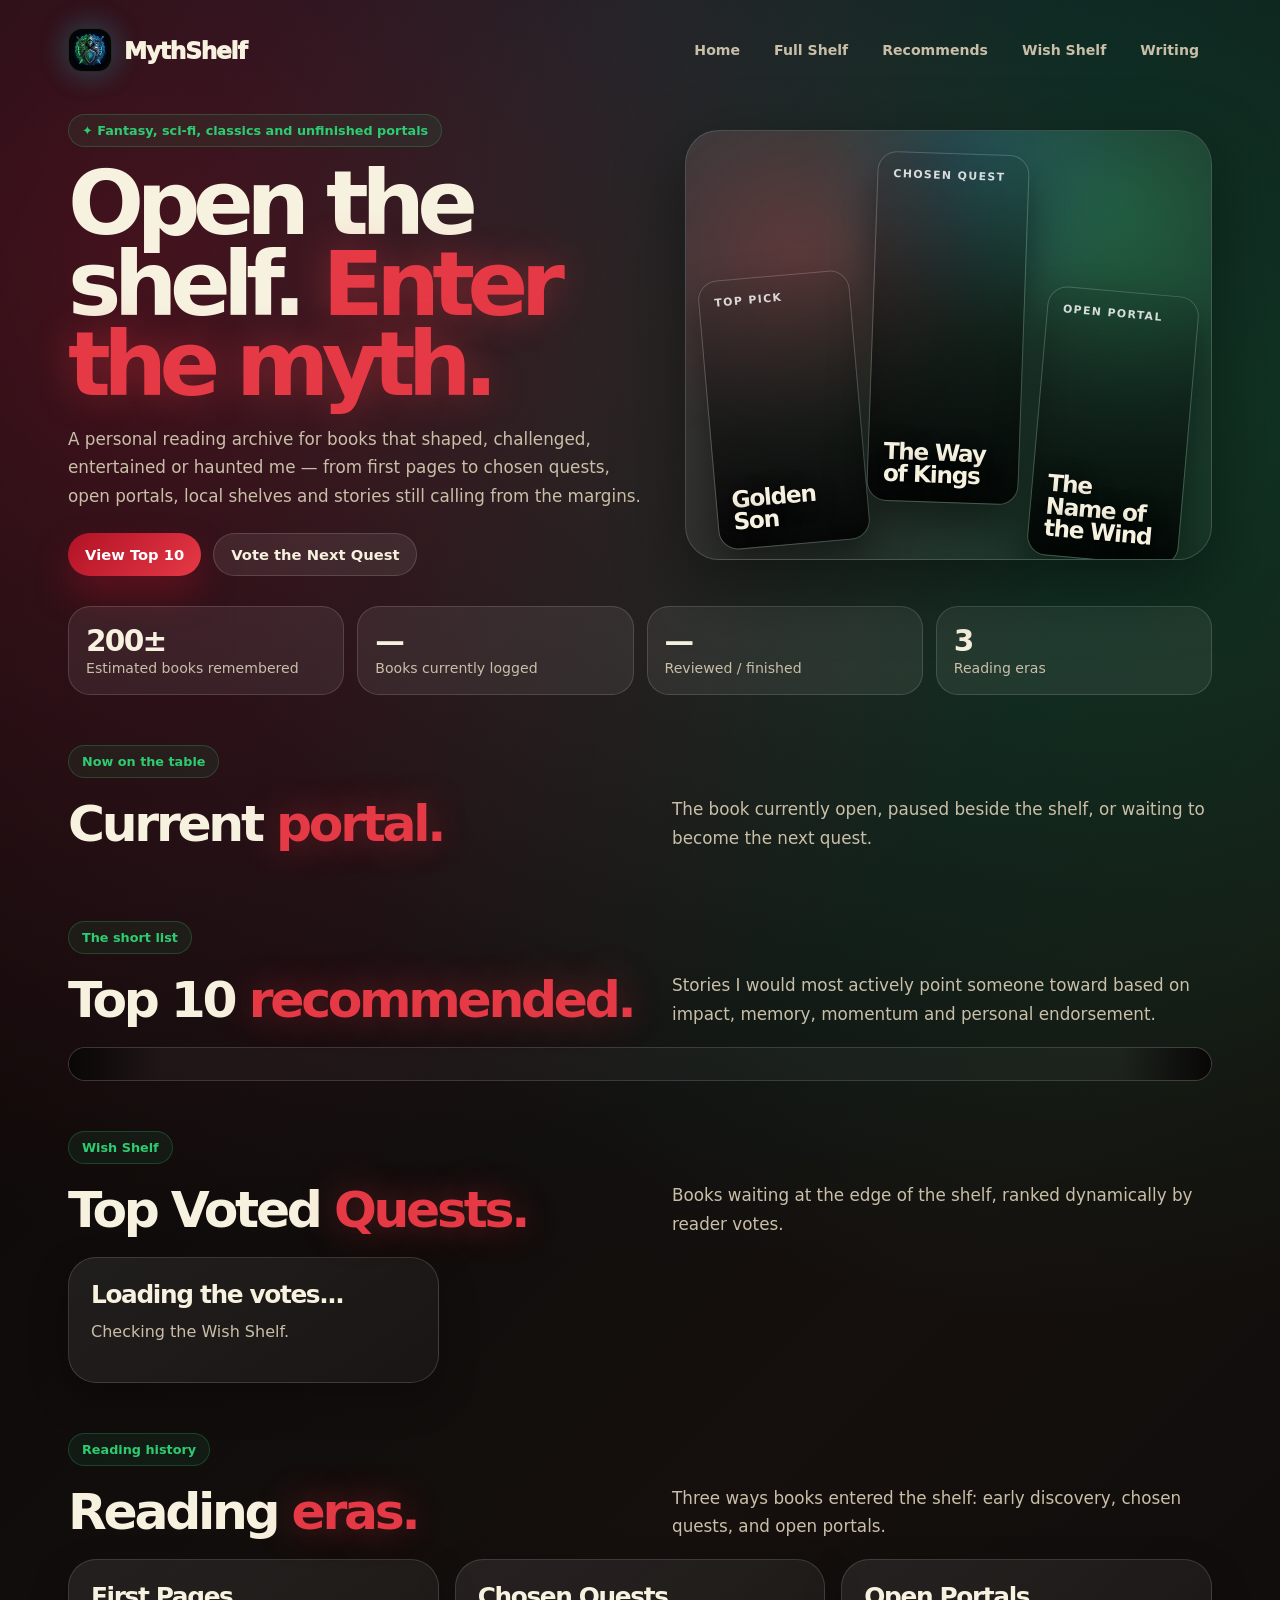
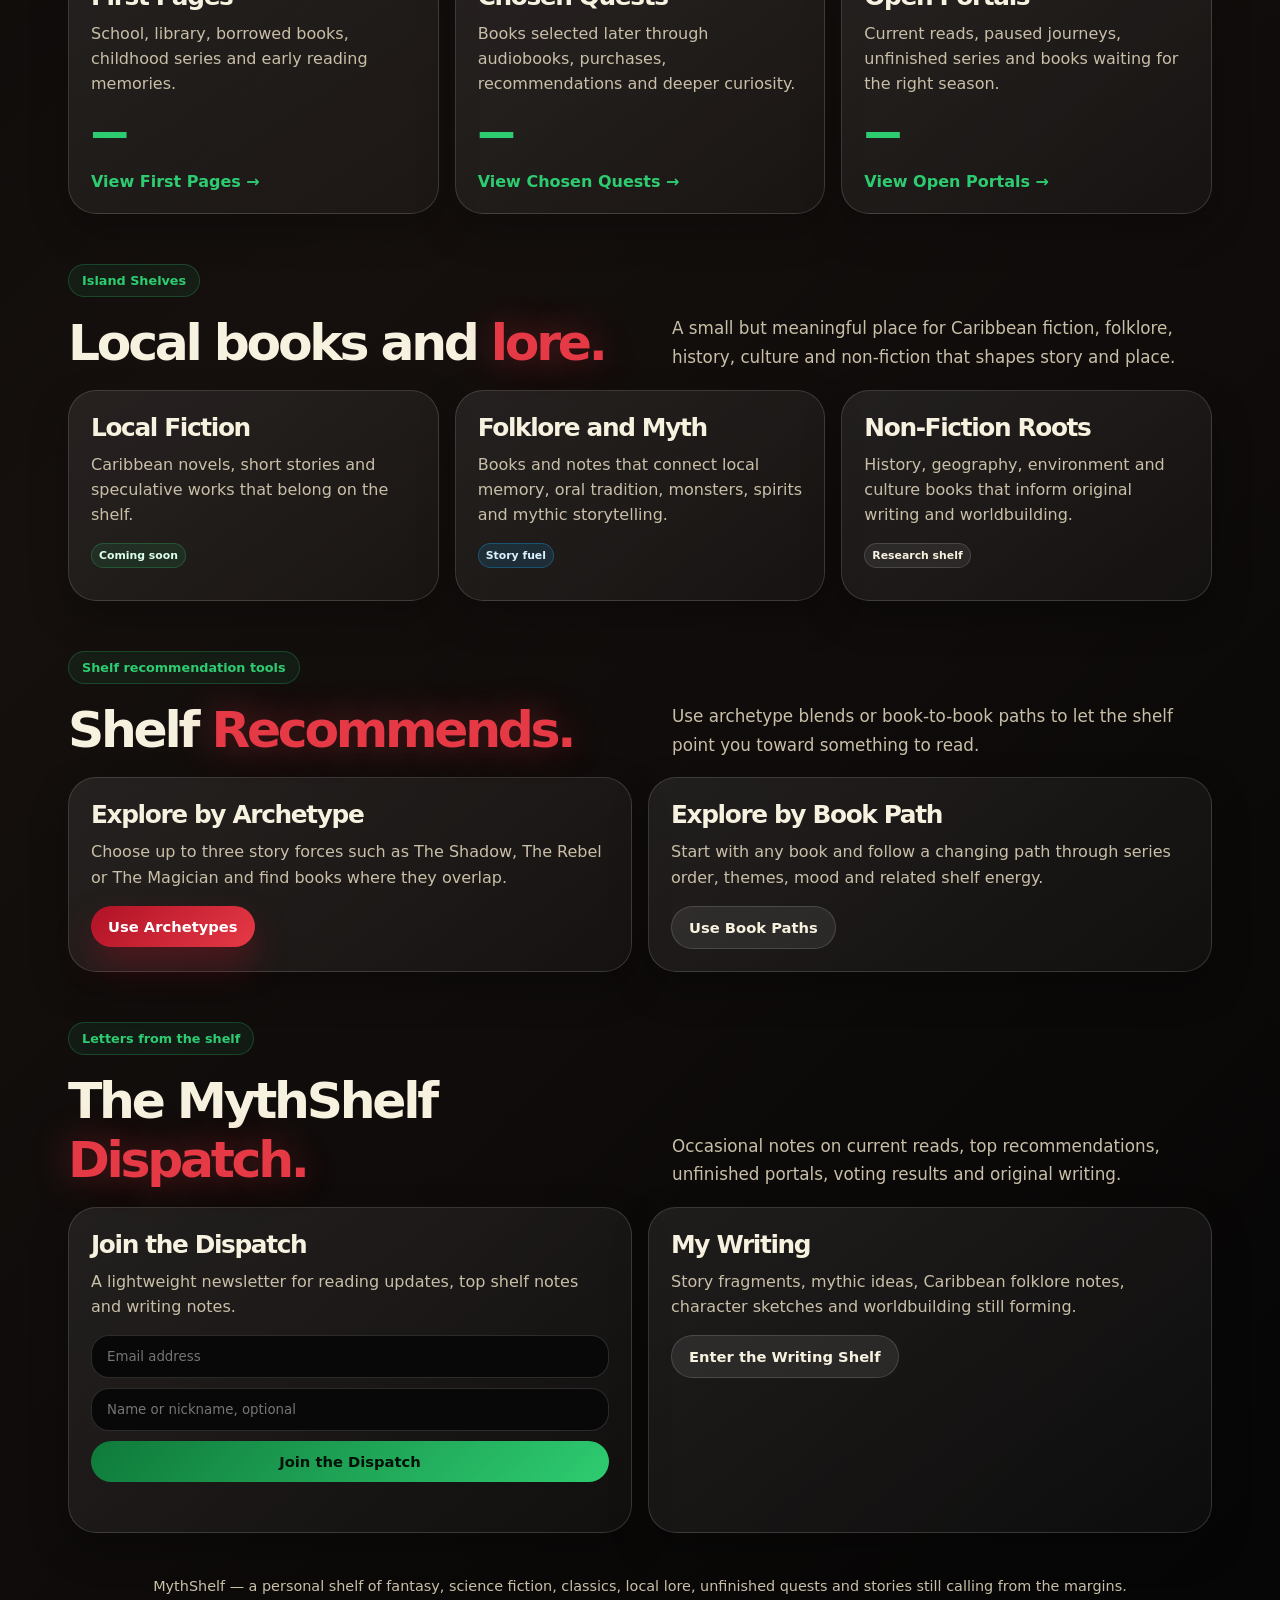
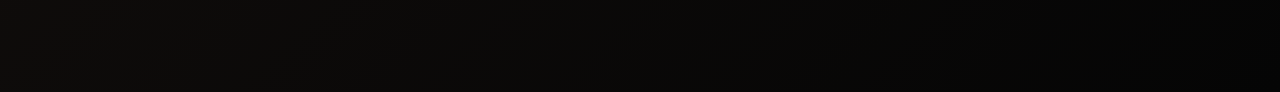
==== commit b323dfee: "Add files via upload" ====
--- a/index.html
+++ b/index.html
@@ -1,178 +1,154 @@
-<!doctype html>
+<!DOCTYPE html>
 <html lang="en">
 <head>
-  <meta charset="utf-8" />
-  <meta name="viewport" content="width=device-width, initial-scale=1" />
-  <title>MythShelf | Fantasy Reviews & Reading Tiers</title>
-  <meta name="description" content="A personal shelf of fantasy, science fantasy, mythic worlds, unfinished quests and stories still calling from the margins." />
+  <meta charset="UTF-8" />
+  <meta name="viewport" content="width=device-width, initial-scale=1.0" />
+  <meta name="description" content="MythShelf is a personal reading archive for fantasy, science fiction, classics, local lore and open portals." />
+  <title>Home | MythShelf</title>
+  <link rel="icon" href="assets/mythicshelf-01.ico" sizes="any" />
+  <link rel="shortcut icon" href="assets/mythicshelf-01.ico" />
   <link rel="stylesheet" href="assets/style.css" />
 </head>
 <body>
-  <div class="site-shell">
-    <header class="nav-wrap">
-      <a class="brand" href="index.html" aria-label="MythShelf home">
-        <span class="brand-mark">◆</span>
-        <span>MythShelf</span>
-      </a>
+  <main class="ms-site">
+    <div class="ms-shell">
+      
+<nav class="ms-nav">
+  <a class="ms-brand" href="index.html">
+    <img class="ms-logo-img" src="assets/mythicshelf-01.png" alt="MythShelf logo" />
+    <span>MythShelf</span>
+  </a>
+  <div class="ms-links">
+    <a href="index.html">Home</a>
+    <a href="shelf.html">Full Shelf</a>
+    <a href="recommends.html">Recommends</a>
+    <a href="wish-shelf.html">Wish Shelf</a>
+    <a href="writing.html">Writing</a>
+  </div>
+</nav>
 
-      <nav class="top-nav" aria-label="Main navigation">
-        <a href="#shelf">Shelf</a>
-        <a href="#top-voted">Top Voted</a>
-        <a href="recommends.html">Shelf Recommends</a>
-        <a href="#wish">Wish Shelf</a>
-        <a href="#writing">Writing</a>
-      </nav>
-    </header>
-
-    <main>
-      <section class="hero-section">
-        <div class="hero-copy">
-          <p class="eyebrow">✦ Fantasy reviews, endorsements and story notes</p>
-          <h1>Open the shelf. <span>Enter the myth.</span></h1>
-          <p class="hero-lede">
-            A personal fantasy reading journal for books that shaped, challenged, entertained or haunted me. Browse the shelf by series, subgenre, endorsement, reading status, format and mood.
-          </p>
-          <div class="hero-actions">
-            <a class="btn btn-primary" href="#shelf">Browse the shelf</a>
-            <a class="btn btn-secondary" href="recommends.html">Use Shelf Recommends</a>
-          </div>
-        </div>
-
-        <aside class="hero-card" aria-label="Shelf stats">
-          <div class="stat-grid">
-            <div class="stat-card"><strong id="bookCount">—</strong><span>Books on the shelf</span></div>
-            <div class="stat-card"><strong id="reviewedCount">—</strong><span>Reviewed / finished</span></div>
-            <div class="stat-card"><strong id="readingCount">—</strong><span>Currently reading</span></div>
-            <div class="stat-card"><strong id="pausedCount">—</strong><span>Paused journeys</span></div>
-          </div>
-        </aside>
-      </section>
-
-      <section class="feature-band" aria-label="Shelf recommendation tools">
-        <div>
-          <p class="eyebrow">New tool</p>
-          <h2>Shelf Recommends</h2>
-          <p>Use archetypes or book-to-book pathways to let the shelf suggest what to read next.</p>
-        </div>
-        <a class="btn btn-primary" href="recommends.html">Open the tools</a>
-      </section>
-
-      <section class="top-voted-quests" id="top-voted">
-        <div class="section-head compact">
-          <div>
-            <p class="eyebrow">Wish Shelf</p>
-            <h2>Top Voted <span>Quests.</span></h2>
-          </div>
-          <div class="info-card">
-            <strong>Reader-powered</strong>
-            <p>These books are ranked dynamically by Wish Shelf votes.</p>
-          </div>
-        </div>
-
-        <div class="top-votes-grid" id="topVotesGrid">
-          <p class="loading-note">Loading top voted quests...</p>
-        </div>
-      </section>
-
-      <section class="shelf-section" id="shelf">
-        <div class="section-head">
-          <div>
-            <p class="eyebrow">The shelf</p>
-            <h2>Browse the <span>books.</span></h2>
-          </div>
-          <div class="info-card">
-            <strong>Live from the public sheet</strong>
-            <p>This section loads from the MythShelf CSV and can be filtered locally in the browser.</p>
-          </div>
-        </div>
-
-        <div class="filter-panel">
-          <input id="bookSearch" type="search" placeholder="Search title, author, series, tier, status, format or tag..." />
-          <div class="filter-buttons" aria-label="Quick filters">
-            <button class="filter-btn" data-filter="Currently Reading">Currently Reading</button>
-            <button class="filter-btn" data-filter="Finished">Finished</button>
-            <button class="filter-btn" data-filter="Paused">Paused</button>
-            <button class="filter-btn" data-filter="Legendary Shelf">Legendary Shelf</button>
-            <button class="filter-btn" data-filter="Epic Fantasy">Epic Fantasy</button>
-            <button class="filter-btn" data-filter="Audiobook">Audiobook</button>
-            <button class="filter-btn reset" data-filter="">Reset</button>
-          </div>
-        </div>
-
-        <div class="book-grid" id="bookGrid">
-          <p class="loading-note">Loading the shelf...</p>
-        </div>
-      </section>
-
-      <section class="wish-section" id="wish">
-        <div class="section-head">
-          <div>
-            <p class="eyebrow">Open a portal</p>
-            <h2>Vote or <span>suggest.</span></h2>
-          </div>
-          <div class="info-card">
-            <strong>Wish Shelf</strong>
-            <p>Votes are saved into the Google Sheet through the Apps Script collector.</p>
-          </div>
-        </div>
-
-        <div class="form-grid">
-          <form class="myth-form" id="voteForm">
-            <h3>Vote for a quest</h3>
-            <label>Book title<input name="bookTitle" required /></label>
-            <label>Author<input name="author" /></label>
-            <label>Your name or nickname, optional<input name="voterName" /></label>
-            <label>Why should it rise?<textarea name="reason" rows="4"></textarea></label>
-            <button class="btn btn-primary" type="submit">Send vote</button>
-            <p class="form-status" id="voteStatus"></p>
-          </form>
-
-          <form class="myth-form" id="suggestForm">
-            <h3>Suggest a book</h3>
-            <label>Book title<input name="bookTitle" required /></label>
-            <label>Author<input name="author" required /></label>
-            <label>Series<input name="series" /></label>
-            <label>Genre / category<input name="genre" /></label>
-            <label>Why suggest this?<textarea name="why" rows="4"></textarea></label>
-            <label>Your name or nickname, optional<input name="suggestedBy" /></label>
-            <button class="btn btn-primary" type="submit">Send suggestion</button>
-            <p class="form-status" id="suggestStatus"></p>
-          </form>
-        </div>
-      </section>
-
-      <section class="newsletter-section" id="newsletter">
-        <div class="newsletter-card">
-          <div>
-            <p class="eyebrow">Newsletter</p>
-            <h2>Follow the shelf.</h2>
-            <p>Occasional notes on fantasy, horror, books, writing and story worlds.</p>
-          </div>
-          <form class="newsletter-form" id="newsletterForm">
-            <input name="email" type="email" placeholder="Email address" required />
-            <input name="name" type="text" placeholder="Name, optional" />
-            <button class="btn btn-primary" type="submit">Join</button>
-            <p class="form-status" id="newsletterStatus"></p>
-          </form>
-        </div>
-      </section>
-
-      <section class="writing-section" id="writing">
-        <div class="section-head">
-          <div>
-            <p class="eyebrow">Original writing</p>
-            <h2>Stories from the <span>margins.</span></h2>
-          </div>
-          <div class="info-card"><strong>Coming later</strong><p>Fiction fragments, worldbuilding notes and mythic essays can live here.</p></div>
-        </div>
-      </section>
-    </main>
-
-    <footer class="site-footer">
-      <p>MythShelf — a personal shelf of fantasy, science fantasy, mythic worlds, unfinished quests and stories still calling from the margins.</p>
-    </footer>
+      
+<header class="hero">
+  <div>
+    <div class="eyebrow">✦ Fantasy, sci-fi, classics and unfinished portals</div>
+    <h1>Open the shelf. <span>Enter the myth.</span></h1>
+    <p>A personal reading archive for books that shaped, challenged, entertained or haunted me — from first pages to chosen quests, open portals, local shelves and stories still calling from the margins.</p>
+    <div class="actions">
+      <a class="btn btn-primary" href="#top10">View Top 10</a>
+      <a class="btn btn-secondary" href="wish-shelf.html">Vote the Next Quest</a>
+    </div>
   </div>
 
+  <div class="hero-panel">
+    <div class="feature-stack">
+      <div class="float-book" id="heroTopPick">
+        <small>Top Pick</small>
+        <strong>Golden Son</strong>
+      </div>
+      <div class="float-book" id="heroChosenQuest">
+        <small>Chosen Quest</small>
+        <strong>The Way of Kings</strong>
+      </div>
+      <div class="float-book" id="heroOpenPortal">
+        <small>Open Portal</small>
+        <strong>The Name of the Wind</strong>
+      </div>
+    </div>
+  </div>
+</header>
+
+<section class="stats">
+  <div class="stat"><strong>200±</strong><span>Estimated books remembered</span></div>
+  <div class="stat"><strong data-stat="logged">—</strong><span>Books currently logged</span></div>
+  <div class="stat"><strong data-stat="reviewed">—</strong><span>Reviewed / finished</span></div>
+  <div class="stat"><strong>3</strong><span>Reading eras</span></div>
+</section>
+
+<section>
+  <div class="section-head">
+    <div><div class="eyebrow">Now on the table</div><h2>Current <span>portal.</span></h2></div>
+    <p>The book currently open, paused beside the shelf, or waiting to become the next quest.</p>
+  </div>
+  <div class="card-grid grid-4" id="currentGrid"></div>
+</section>
+
+<section id="top10">
+  <div class="section-head">
+    <div><div class="eyebrow">The short list</div><h2>Top 10 <span>recommended.</span></h2></div>
+    <p>Stories I would most actively point someone toward based on impact, memory, momentum and personal endorsement.</p>
+  </div>
+  <div class="carousel-wrap"><div class="carousel-track" id="top10Track"></div></div>
+</section>
+
+<section id="top-voted">
+  <div class="section-head">
+    <div><div class="eyebrow">Wish Shelf</div><h2>Top Voted <span>Quests.</span></h2></div>
+    <p>Books waiting at the edge of the shelf, ranked dynamically by reader votes.</p>
+  </div>
+  <div class="card-grid grid-3" id="topVotesGrid">
+    <article class="panel"><h3>Loading the votes...</h3><p>Checking the Wish Shelf.</p></article>
+  </div>
+</section>
+
+<section>
+  <div class="section-head">
+    <div><div class="eyebrow">Reading history</div><h2>Reading <span>eras.</span></h2></div>
+    <p>Three ways books entered the shelf: early discovery, chosen quests, and open portals.</p>
+  </div>
+  <div class="card-grid grid-3">
+    <article class="panel"><h3>First Pages</h3><p>School, library, borrowed books, childhood series and early reading memories.</p><div class="era-count" data-era-count="First Pages">—</div><a class="teaser-link" href="shelf.html">View First Pages →</a></article>
+    <article class="panel"><h3>Chosen Quests</h3><p>Books selected later through audiobooks, purchases, recommendations and deeper curiosity.</p><div class="era-count" data-era-count="Chosen Quests">—</div><a class="teaser-link" href="shelf.html">View Chosen Quests →</a></article>
+    <article class="panel"><h3>Open Portals</h3><p>Current reads, paused journeys, unfinished series and books waiting for the right season.</p><div class="era-count" data-era-count="Open Portals">—</div><a class="teaser-link" href="shelf.html">View Open Portals →</a></article>
+  </div>
+</section>
+
+<section>
+  <div class="section-head">
+    <div><div class="eyebrow">Island Shelves</div><h2>Local books and <span>lore.</span></h2></div>
+    <p>A small but meaningful place for Caribbean fiction, folklore, history, culture and non-fiction that shapes story and place.</p>
+  </div>
+  <div class="card-grid grid-3">
+    <article class="panel"><h3>Local Fiction</h3><p>Caribbean novels, short stories and speculative works that belong on the shelf.</p><div class="pill-row"><span class="pill status">Coming soon</span></div></article>
+    <article class="panel"><h3>Folklore and Myth</h3><p>Books and notes that connect local memory, oral tradition, monsters, spirits and mythic storytelling.</p><span class="pill blue-pill">Story fuel</span></article>
+    <article class="panel"><h3>Non-Fiction Roots</h3><p>History, geography, environment and culture books that inform original writing and worldbuilding.</p><span class="pill">Research shelf</span></article>
+  </div>
+</section>
+
+
+<section>
+  <div class="section-head">
+    <div><div class="eyebrow">Shelf recommendation tools</div><h2>Shelf <span>Recommends.</span></h2></div>
+    <p>Use archetype blends or book-to-book paths to let the shelf point you toward something to read.</p>
+  </div>
+  <div class="card-grid grid-2">
+    <article class="panel"><h3>Explore by Archetype</h3><p>Choose up to three story forces such as The Shadow, The Rebel or The Magician and find books where they overlap.</p><a class="btn btn-primary" href="recommends.html#archetypes">Use Archetypes</a></article>
+    <article class="panel"><h3>Explore by Book Path</h3><p>Start with any book and follow a changing path through series order, themes, mood and related shelf energy.</p><a class="btn btn-secondary" href="recommends.html#bookpaths">Use Book Paths</a></article>
+  </div>
+</section>
+
+<section>
+  <div class="section-head">
+    <div><div class="eyebrow">Letters from the shelf</div><h2>The MythShelf <span>Dispatch.</span></h2></div>
+    <p>Occasional notes on current reads, top recommendations, unfinished portals, voting results and original writing.</p>
+  </div>
+  <div class="card-grid grid-2">
+    <article class="panel">
+      <h3>Join the Dispatch</h3>
+      <p>A lightweight newsletter for reading updates, top shelf notes and writing notes.</p>
+      <form class="form" id="newsletterForm">
+        <input name="email" type="email" placeholder="Email address" required />
+        <input name="name" type="text" placeholder="Name or nickname, optional" />
+        <button class="btn btn-green" type="submit">Join the Dispatch</button>
+        <div class="form-message" id="newsletterMessage"></div>
+      </form>
+    </article>
+    <article class="panel"><h3>My Writing</h3><p>Story fragments, mythic ideas, Caribbean folklore notes, character sketches and worldbuilding still forming.</p><a class="btn btn-secondary" href="writing.html">Enter the Writing Shelf</a></article>
+  </div>
+</section>
+
+      <p class="footer">MythShelf — a personal shelf of fantasy, science fiction, classics, local lore, unfinished quests and stories still calling from the margins.</p>
+    </div>
+  </main>
   <script src="assets/script.js"></script>
 </body>
-</html>
+</html>
--- a/assets/style.css
+++ b/assets/style.css
@@ -1,16 +1,118 @@
-:root{
-  --bg:#050505;--cream:#f7f1df;--muted:#c9bfa8;--line:rgba(255,255,255,.15);
-  --red:#b11226;--red2:#e63946;--green:#0f7a3a;--green2:#2ecc71;--blue:#18a8ff;
+
+:root {
+  --black:#050505;
   --panel:rgba(255,255,255,.07);
+  --panel2:rgba(255,255,255,.11);
+  --line:rgba(255,255,255,.14);
+  --cream:#f7f1df;
+  --muted:#c9bfa8;
+  --red:#b11226;
+  --red2:#e63946;
+  --green:#0f7a3a;
+  --green2:#2ecc71;
+  --blue:#18a8ff;
 }
 *{box-sizing:border-box}
 html{scroll-behavior:smooth}
 body{margin:0;background:#050505;color:var(--cream);font-family:Inter,system-ui,-apple-system,BlinkMacSystemFont,"Segoe UI",sans-serif}
-.site-shell{min-height:100vh;padding:28px 18px 70px;background:radial-gradient(circle at 12% 8%,rgba(177,18,38,.35),transparent 30%),radial-gradient(circle at 88% 10%,rgba(15,122,58,.34),transparent 28%),radial-gradient(circle at 48% 0%,rgba(24,168,255,.14),transparent 36%),linear-gradient(135deg,#050505,#15100e 48%,#050505)}
-.nav-wrap,.hero-section,.section-head,.feature-band,.newsletter-card{max-width:1180px;margin-inline:auto}.nav-wrap{display:flex;justify-content:space-between;align-items:center;gap:16px;margin-bottom:46px}.brand{display:flex;align-items:center;gap:12px;color:var(--cream);text-decoration:none;font-size:1.45rem;font-weight:950;letter-spacing:-.05em}.brand-mark{width:44px;height:44px;border-radius:16px;display:grid;place-items:center;background:linear-gradient(135deg,rgba(46,204,113,.9),transparent 42%),linear-gradient(315deg,rgba(24,168,255,.9),transparent 40%),linear-gradient(135deg,var(--red),#050505 52%,var(--green));border:1px solid var(--line);box-shadow:0 0 30px rgba(24,168,255,.24)}.top-nav{display:flex;flex-wrap:wrap;gap:8px}.top-nav a{color:var(--muted);text-decoration:none;padding:9px 12px;border-radius:999px;border:1px solid transparent;font-size:.88rem;font-weight:750}.top-nav a:hover{color:var(--cream);border-color:var(--line);background:rgba(255,255,255,.06)}
-.hero-section{display:grid;grid-template-columns:1.05fr .95fr;gap:34px;align-items:center;margin-bottom:36px}.eyebrow{display:inline-flex;color:var(--green2);background:rgba(46,204,113,.08);border:1px solid rgba(46,204,113,.24);padding:8px 13px;border-radius:999px;font-size:.8rem;font-weight:850;margin:0 0 16px}h1{font-size:clamp(2.9rem,7vw,6rem);line-height:.88;letter-spacing:-.09em;margin:0 0 20px}h1 span,h2 span{color:var(--red2);text-shadow:0 0 38px rgba(230,57,70,.42)}h2{font-size:clamp(2rem,4vw,3.25rem);line-height:.95;letter-spacing:-.07em;margin:0}p{color:var(--muted);line-height:1.65}.hero-lede{font-size:1.07rem;max-width:740px;margin:0 0 22px}.hero-actions{display:flex;flex-wrap:wrap;gap:12px}.btn{border:0;border-radius:999px;padding:12px 17px;font-weight:850;cursor:pointer;text-decoration:none;display:inline-flex;align-items:center;justify-content:center;color:white;font-family:inherit;font-size:.92rem}.btn-primary{background:linear-gradient(135deg,var(--red),var(--red2));box-shadow:0 18px 35px rgba(177,18,38,.35)}.btn-secondary{background:rgba(255,255,255,.08);border:1px solid var(--line);color:var(--cream)}
-.hero-card,.info-card,.feature-band,.filter-panel,.myth-form,.newsletter-card,.stat-card{background:linear-gradient(145deg,rgba(255,255,255,.08),rgba(255,255,255,.03));border:1px solid var(--line);box-shadow:0 16px 38px rgba(0,0,0,.25)}.hero-card{border-radius:34px;padding:22px}.stat-grid{display:grid;grid-template-columns:repeat(2,1fr);gap:12px}.stat-card{border-radius:22px;padding:18px}.stat-card strong{display:block;font-size:2rem;letter-spacing:-.06em}.stat-card span{color:var(--muted);font-size:.88rem}.feature-band{display:flex;align-items:center;justify-content:space-between;gap:22px;border-radius:30px;padding:22px;margin-bottom:48px}.feature-band h2{font-size:2.4rem}.feature-band p{margin:8px 0 0}
-.section-head{display:grid;grid-template-columns:1fr .95fr;gap:22px;align-items:end;margin-top:64px;margin-bottom:18px}.info-card{border-radius:24px;padding:16px}.info-card strong{display:block;margin-bottom:6px}.info-card p{margin:0;font-size:.94rem}.compact{margin-top:42px}.top-voted-quests,.shelf-section,.wish-section,.newsletter-section,.writing-section{max-width:1180px;margin-inline:auto}.top-votes-grid{display:grid;grid-template-columns:repeat(5,1fr);gap:12px}.vote-card,.book-card{border:1px solid var(--line);background:rgba(255,255,255,.055);border-radius:22px;padding:15px;color:var(--cream);transition:.22s ease}.vote-card{min-height:145px}.vote-card:hover,.book-card:hover{transform:translateY(-4px);background:rgba(255,255,255,.09);border-color:rgba(46,204,113,.45)}.vote-rank{display:inline-flex;color:var(--green2);font-weight:950;font-size:.78rem;letter-spacing:.1em;text-transform:uppercase;margin-bottom:10px}.vote-card strong,.book-card strong{display:block;font-size:1rem;line-height:1.08;letter-spacing:-.035em;margin-bottom:7px}.vote-card span,.book-card span{display:block;color:var(--muted);font-size:.78rem;line-height:1.4}.vote-count,.pill{display:inline-flex;border-radius:999px;font-size:.72rem;font-weight:850}.vote-count{margin-top:10px;padding:6px 9px;background:rgba(230,57,70,.14);border:1px solid rgba(230,57,70,.28);color:#ffd9de}.pill{padding:5px 7px;border:1px solid var(--line);background:rgba(255,255,255,.07);color:var(--cream);margin:7px 5px 0 0}.loading-note{color:var(--muted)}
-.filter-panel{border-radius:28px;padding:16px;margin-bottom:18px}.filter-panel input,.myth-form input,.myth-form textarea,.newsletter-form input{width:100%;background:#080808;color:var(--cream);border:1px solid var(--line);border-radius:18px;padding:13px 15px;font-family:inherit;outline:none}.filter-buttons{display:flex;flex-wrap:wrap;gap:8px;margin-top:12px}.filter-btn{border:1px solid var(--line);background:rgba(255,255,255,.06);color:var(--cream);padding:9px 11px;border-radius:999px;cursor:pointer;font-weight:800}.filter-btn:hover,.filter-btn.active{background:linear-gradient(135deg,rgba(177,18,38,.55),rgba(15,122,58,.45));border-color:rgba(255,255,255,.28)}.book-grid{display:grid;grid-template-columns:repeat(3,1fr);gap:12px}.book-card .hook{margin-top:9px;color:var(--muted);font-size:.88rem}.form-grid{display:grid;grid-template-columns:1fr 1fr;gap:16px}.myth-form{border-radius:28px;padding:22px}.myth-form h3{margin-top:0;font-size:1.45rem}.myth-form label{display:grid;gap:7px;color:var(--muted);font-size:.88rem;font-weight:800;margin-bottom:12px}.form-status{min-height:1.2em;margin-bottom:0}.form-status.ok{color:#a9ffd0}.form-status.fail{color:#ffd1d1}.newsletter-section{margin-top:64px}.newsletter-card{border-radius:30px;padding:24px;display:grid;grid-template-columns:.9fr 1.1fr;gap:18px;align-items:center}.newsletter-form{display:grid;grid-template-columns:1fr 1fr auto;gap:10px}.site-footer{max-width:1180px;margin:70px auto 0;border-top:1px solid var(--line);padding-top:22px;color:var(--muted)}
-@media(max-width:1040px){.hero-section,.section-head,.form-grid,.newsletter-card{grid-template-columns:1fr}.top-votes-grid{grid-template-columns:repeat(3,1fr)}.book-grid{grid-template-columns:repeat(2,1fr)}.newsletter-form{grid-template-columns:1fr}}
-@media(max-width:760px){.nav-wrap{align-items:flex-start;flex-direction:column}.top-votes-grid,.book-grid,.stat-grid,.entry-grid{grid-template-columns:1fr}.feature-band{align-items:flex-start;flex-direction:column}.site-shell{padding-inline:14px}h1{font-size:3.25rem}}
+.ms-site{min-height:100vh;background:
+  radial-gradient(circle at 12% 8%,rgba(177,18,38,.35),transparent 30%),
+  radial-gradient(circle at 88% 12%,rgba(15,122,58,.32),transparent 30%),
+  radial-gradient(circle at 50% 0%,rgba(24,168,255,.13),transparent 38%),
+  linear-gradient(135deg,#050505,#15100e 48%,#050505)}
+.ms-shell{max-width:1180px;margin:0 auto;padding:28px 18px 80px}
+.ms-nav{display:flex;justify-content:space-between;align-items:center;gap:14px;margin-bottom:42px}
+.ms-brand{display:flex;align-items:center;gap:12px;font-size:1.45rem;font-weight:950;letter-spacing:-.05em;text-decoration:none;color:var(--cream)}
+.ms-logo-img{width:44px;height:44px;border-radius:14px;object-fit:contain;background:#050505;padding:3px;border:1px solid var(--line);box-shadow:0 0 30px rgba(24,168,255,.24),0 0 34px rgba(46,204,113,.18)}
+.ms-mark{width:44px;height:44px;border-radius:16px;display:grid;place-items:center;background:linear-gradient(135deg,rgba(46,204,113,.9),transparent 42%),linear-gradient(315deg,rgba(24,168,255,.9),transparent 40%),linear-gradient(135deg,var(--red),#050505 52%,var(--green));border:1px solid var(--line);box-shadow:0 0 30px rgba(24,168,255,.24),0 0 34px rgba(46,204,113,.18)}
+.ms-links{display:flex;flex-wrap:wrap;gap:8px}
+.ms-links a{color:var(--muted);text-decoration:none;padding:9px 12px;border-radius:999px;border:1px solid transparent;font-size:.88rem;font-weight:750}
+.ms-links a:hover,.ms-links a.active{color:var(--cream);border-color:var(--line);background:rgba(255,255,255,.06)}
+.hero{display:grid;grid-template-columns:1.05fr .95fr;gap:34px;align-items:center;margin-bottom:30px}
+.eyebrow{display:inline-flex;color:var(--green2);background:rgba(46,204,113,.08);border:1px solid rgba(46,204,113,.24);padding:8px 13px;border-radius:999px;font-size:.8rem;font-weight:850;margin-bottom:16px}
+h1{font-size:clamp(2.9rem,7vw,5.9rem);line-height:.9;letter-spacing:-.085em;margin:0 0 20px}
+h1 span,.section-head h2 span{color:var(--red2);text-shadow:0 0 38px rgba(230,57,70,.42)}
+.hero p,.section-head p,.intro{color:var(--muted);font-size:1.05rem;line-height:1.7;margin:0}
+.hero p,.intro{max-width:760px;margin-bottom:22px}
+.actions{display:flex;flex-wrap:wrap;gap:12px}
+.btn{border:0;border-radius:999px;padding:12px 17px;font-weight:850;cursor:pointer;text-decoration:none;display:inline-flex;align-items:center;justify-content:center;color:white;font-family:inherit;font-size:.92rem}
+.btn-primary{background:linear-gradient(135deg,var(--red),var(--red2));box-shadow:0 18px 35px rgba(177,18,38,.35)}
+.btn-secondary{background:rgba(255,255,255,.08);border:1px solid var(--line);color:var(--cream)}
+.btn-green{background:linear-gradient(135deg,var(--green),var(--green2));color:#031208}
+.hero-panel{border-radius:34px;min-height:430px;background:linear-gradient(145deg,rgba(255,255,255,.09),rgba(255,255,255,.03));border:1px solid var(--line);box-shadow:0 24px 70px rgba(0,0,0,.42);padding:22px;position:relative;overflow:hidden}
+.hero-panel:before{content:"";position:absolute;inset:-80px;background:
+  radial-gradient(circle at 28% 35%,rgba(230,57,70,.25),transparent 30%),
+  radial-gradient(circle at 76% 28%,rgba(46,204,113,.22),transparent 28%),
+  radial-gradient(circle at 55% 20%,rgba(24,168,255,.16),transparent 28%);filter:blur(16px)}
+.feature-stack{position:relative;z-index:2;height:100%;display:grid;grid-template-columns:repeat(3,1fr);gap:12px;align-items:end}
+.float-book{min-height:270px;border-radius:20px;padding:15px;border:1px solid rgba(255,255,255,.17);box-shadow:0 20px 40px rgba(0,0,0,.45);display:flex;flex-direction:column;justify-content:space-between;background-size:cover;background-position:center;position:relative;overflow:hidden}
+.float-book:after{content:"";position:absolute;inset:0;background:linear-gradient(180deg,rgba(0,0,0,.1),rgba(0,0,0,.86))}
+.float-book > *{position:relative;z-index:2}
+.float-book:nth-child(1){transform:translateY(42px) rotate(-5deg)}
+.float-book:nth-child(2){min-height:350px;transform:rotate(2deg)}
+.float-book:nth-child(3){transform:translateY(58px) rotate(5deg)}
+.float-book small{text-transform:uppercase;letter-spacing:.13em;color:rgba(255,255,255,.82);font-size:.68rem;font-weight:900}
+.float-book strong{font-size:1.45rem;line-height:.98;letter-spacing:-.055em;text-shadow:0 3px 20px rgba(0,0,0,.8)}
+.stats{display:grid;grid-template-columns:repeat(4,1fr);gap:13px;margin:26px 0 36px}
+.stat{background:var(--panel);border:1px solid var(--line);border-radius:22px;padding:17px}
+.stat strong{display:block;font-size:1.85rem;letter-spacing:-.06em}
+.stat span{color:var(--muted);font-size:.88rem}
+.section-head{display:flex;justify-content:space-between;gap:22px;align-items:end;margin:50px 0 18px}
+.section-head h2{margin:0;font-size:clamp(1.9rem,4vw,3.15rem);letter-spacing:-.065em}
+.section-head p{max-width:540px}
+.card-grid{display:grid;gap:16px}
+.grid-4{grid-template-columns:repeat(4,1fr)}
+.grid-3{grid-template-columns:repeat(3,1fr)}
+.grid-2{grid-template-columns:repeat(2,1fr)}
+.panel{border-radius:28px;padding:22px;background:linear-gradient(145deg,rgba(255,255,255,.08),rgba(255,255,255,.03));border:1px solid var(--line);box-shadow:0 16px 38px rgba(0,0,0,.25)}
+.panel h3{margin:0 0 10px;font-size:1.55rem;letter-spacing:-.055em}
+.panel p{color:var(--muted);line-height:1.58;margin:0 0 16px}
+.book-card{background:linear-gradient(180deg,rgba(255,255,255,.075),rgba(255,255,255,.03));border:1px solid var(--line);border-radius:24px;overflow:hidden;box-shadow:0 14px 34px rgba(0,0,0,.28);transition:.25s ease}
+.book-card:hover{transform:translateY(-5px);border-color:rgba(255,255,255,.25);box-shadow:0 24px 50px rgba(0,0,0,.44)}
+.cover{height:230px;padding:15px;background-size:cover;background-position:center;display:flex;flex-direction:column;justify-content:space-between;position:relative;overflow:hidden}
+.cover:after{content:"";position:absolute;inset:0;background:linear-gradient(180deg,rgba(0,0,0,.08),rgba(0,0,0,.82))}
+.cover small,.cover strong,.rank{position:relative;z-index:2}
+.cover small{color:rgba(255,255,255,.82);text-transform:uppercase;letter-spacing:.12em;font-size:.64rem;font-weight:900}
+.cover strong{font-size:1.28rem;line-height:1;letter-spacing:-.05em;text-shadow:0 3px 18px rgba(0,0,0,.8)}
+.rank{width:34px;height:34px;display:grid;place-items:center;border-radius:999px;background:linear-gradient(135deg,var(--red),var(--green));border:1px solid rgba(255,255,255,.25);font-size:.82rem;font-weight:950}
+.red{background:linear-gradient(145deg,#1b0308,#b11226 58%,#050505)}
+.green{background:linear-gradient(145deg,#031409,#0f7a3a 58%,#050505)}
+.mixed{background:linear-gradient(145deg,#050505,#b11226 44%,#0f7a3a)}
+.dark{background:linear-gradient(145deg,#050505,#242424 48%,#b11226)}
+.blue{background:linear-gradient(145deg,#050505,#18a8ff 35%,#0f7a3a)}
+.book-body{padding:14px}
+.book-body h3{margin:0 0 4px;font-size:.98rem;line-height:1.15;letter-spacing:-.035em}
+.meta{color:var(--muted);font-size:.78rem;line-height:1.35;margin-bottom:10px}
+.pill-row{display:flex;flex-wrap:wrap;gap:6px;margin-bottom:10px}
+.pill{display:inline-flex;padding:5px 7px;border-radius:999px;border:1px solid var(--line);background:rgba(255,255,255,.07);color:var(--cream);font-size:.68rem;font-weight:800}
+.pill.score{background:rgba(230,57,70,.14);border-color:rgba(230,57,70,.28);color:#ffd9de}
+.pill.status{background:rgba(46,204,113,.1);border-color:rgba(46,204,113,.25);color:#dcffe9}
+.pill.blue-pill{background:rgba(24,168,255,.13);border-color:rgba(24,168,255,.3);color:#d9f1ff}
+.note{margin:0;color:var(--muted);font-size:.82rem;line-height:1.48}
+.carousel-wrap{overflow:hidden;border-radius:28px;border:1px solid var(--line);background:rgba(255,255,255,.035);padding:16px;position:relative}
+.carousel-wrap:before,.carousel-wrap:after{content:"";position:absolute;top:0;width:90px;height:100%;z-index:4;pointer-events:none}
+.carousel-wrap:before{left:0;background:linear-gradient(90deg,#090706,transparent)}
+.carousel-wrap:after{right:0;background:linear-gradient(270deg,#090706,transparent)}
+.carousel-track{display:flex;gap:16px;width:max-content;animation:slide 45s linear infinite}
+.carousel-wrap:hover .carousel-track{animation-play-state:paused}
+@keyframes slide{from{transform:translateX(0)}to{transform:translateX(-50%)}}
+.carousel-card{width:220px;flex:0 0 220px}
+.era-count{font-size:2.25rem;font-weight:950;letter-spacing:-.07em;color:var(--green2);margin-bottom:12px}
+.teaser-link{color:var(--green2);text-decoration:none;font-weight:900;display:inline-flex;margin-top:6px}
+.form{display:grid;gap:10px}
+.form input,.form textarea,.form select{width:100%;background:#080808;color:var(--cream);border:1px solid var(--line);border-radius:18px;padding:13px 15px;font-family:inherit;outline:none}
+.form textarea{min-height:110px;resize:vertical}
+.form-message{color:var(--green2);font-size:.9rem;min-height:1.1rem}
+.controls{background:var(--panel);border:1px solid var(--line);border-radius:28px;padding:16px;display:grid;gap:14px;margin-bottom:20px}
+.search-row{display:flex;gap:10px;flex-wrap:wrap}
+.search-row input,.search-row select{flex:1;min-width:220px;background:#080808;color:var(--cream);border:1px solid var(--line);border-radius:999px;padding:13px 15px;outline:none;font-family:inherit}
+.chip-row{display:flex;gap:8px;flex-wrap:wrap}
+.chip{border:1px solid var(--line);background:rgba(255,255,255,.06);color:var(--cream);padding:9px 11px;border-radius:999px;cursor:pointer;font-weight:800;font-size:.78rem;font-family:inherit}
+.chip.active,.chip:hover{background:linear-gradient(135deg,var(--green),var(--red));border-color:transparent}
+.footer{text-align:center;color:var(--muted);font-size:.9rem;line-height:1.55;margin-top:42px}
+@media(max-width:980px){.hero,.grid-2{grid-template-columns:1fr}.grid-4,.grid-3{grid-template-columns:repeat(2,1fr)}.stats{grid-template-columns:repeat(2,1fr)}}
+@media(max-width:650px){.ms-nav,.section-head{align-items:flex-start;flex-direction:column}.ms-links{width:100%}.feature-stack,.stats,.grid-4,.grid-3,.grid-2{grid-template-columns:1fr}.float-book,.float-book:nth-child(1),.float-book:nth-child(2),.float-book:nth-child(3){min-height:220px;transform:none}.cover{height:270px}}
+
+/* Dynamic Top Voted Quests */
+.vote-card .rank{margin-bottom:12px}
+.vote-card .btn{margin-top:10px}
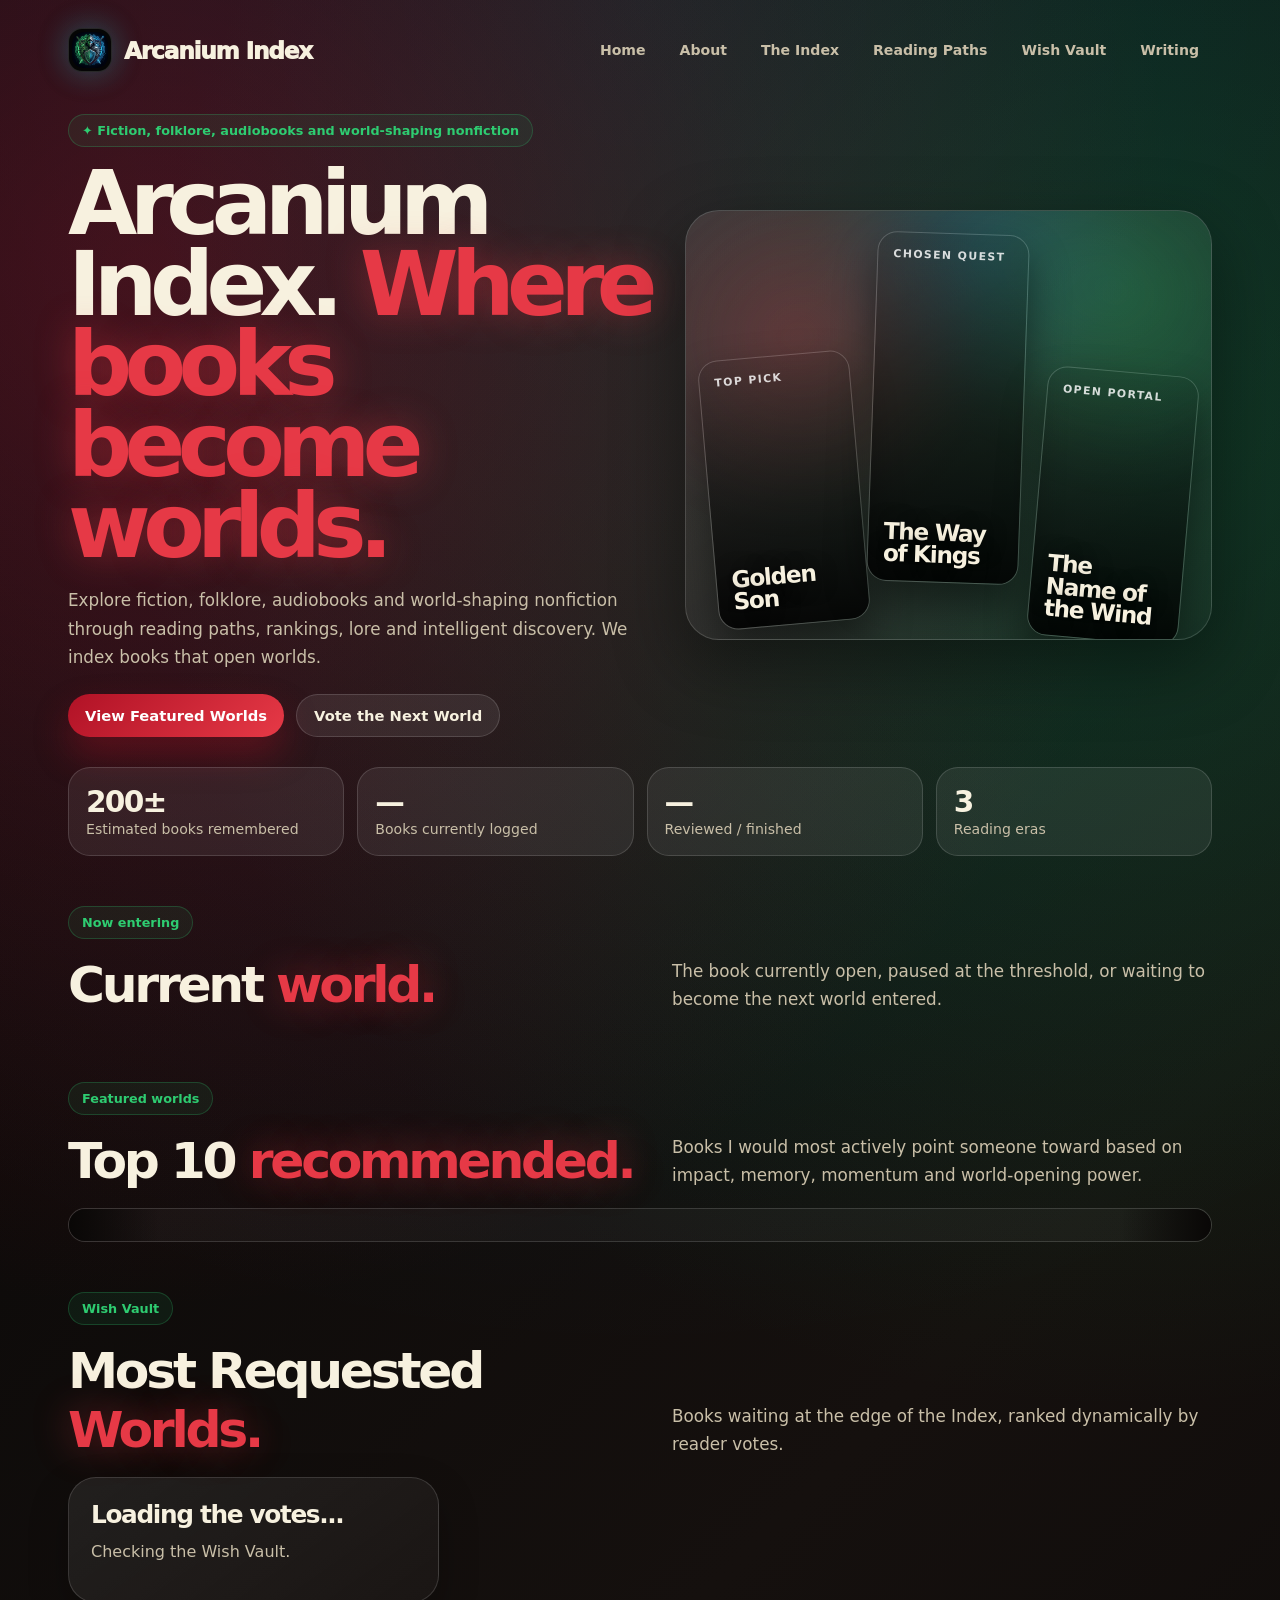
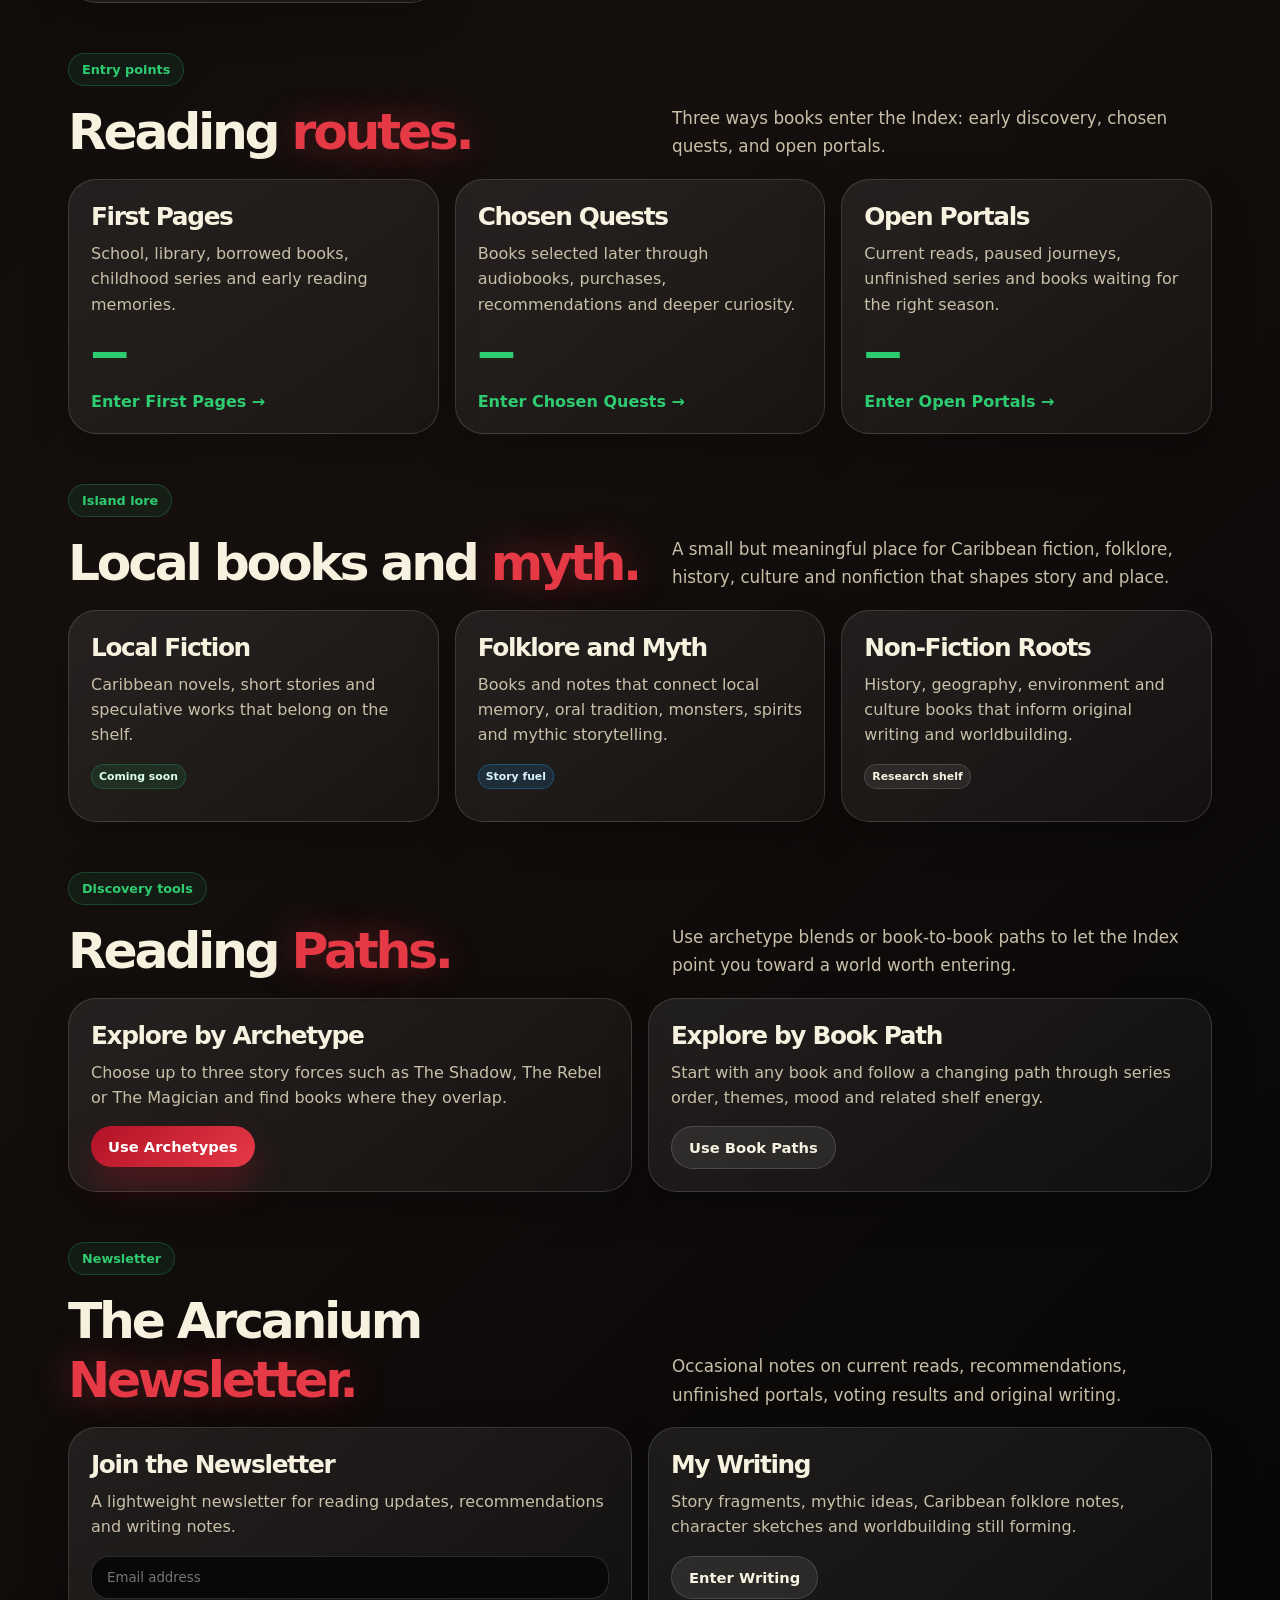
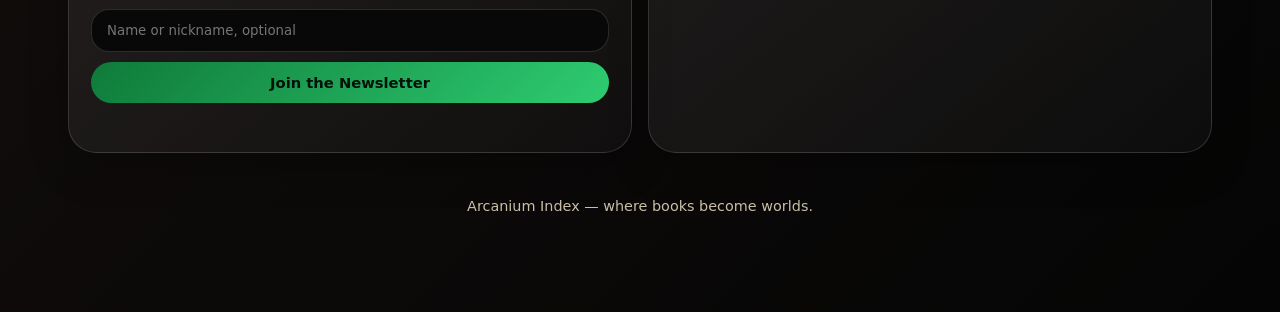
==== commit 29c5588e: "Add files via upload" ====
--- a/index.html
+++ b/index.html
@@ -3,8 +3,8 @@
 <head>
   <meta charset="UTF-8" />
   <meta name="viewport" content="width=device-width, initial-scale=1.0" />
-  <meta name="description" content="MythShelf is a personal reading archive for fantasy, science fiction, classics, local lore and open portals." />
-  <title>Home | MythShelf</title>
+  <meta name="description" content="Arcanium Index is a curated discovery system for fiction, folklore, audiobooks and world-shaping nonfiction." />
+  <title>Home | Arcanium Index</title>
   <link rel="icon" href="assets/mythicshelf-01.ico" sizes="any" />
   <link rel="shortcut icon" href="assets/mythicshelf-01.ico" />
   <link rel="stylesheet" href="assets/style.css" />
@@ -15,14 +15,15 @@
       
 <nav class="ms-nav">
   <a class="ms-brand" href="index.html">
-    <img class="ms-logo-img" src="assets/mythicshelf-01.png" alt="MythShelf logo" />
-    <span>MythShelf</span>
+    <img class="ms-logo-img" src="assets/mythicshelf-01.png" alt="Arcanium Index logo" />
+    <span>Arcanium Index</span>
   </a>
   <div class="ms-links">
     <a href="index.html">Home</a>
-    <a href="shelf.html">Full Shelf</a>
-    <a href="recommends.html">Recommends</a>
-    <a href="wish-shelf.html">Wish Shelf</a>
+    <a href="about.html">About</a>
+    <a href="shelf.html">The Index</a>
+    <a href="recommends.html">Reading Paths</a>
+    <a href="wish-shelf.html">Wish Vault</a>
     <a href="writing.html">Writing</a>
   </div>
 </nav>
@@ -30,12 +31,12 @@
       
 <header class="hero">
   <div>
-    <div class="eyebrow">✦ Fantasy, sci-fi, classics and unfinished portals</div>
-    <h1>Open the shelf. <span>Enter the myth.</span></h1>
-    <p>A personal reading archive for books that shaped, challenged, entertained or haunted me — from first pages to chosen quests, open portals, local shelves and stories still calling from the margins.</p>
+    <div class="eyebrow">✦ Fiction, folklore, audiobooks and world-shaping nonfiction</div>
+    <h1>Arcanium Index. <span>Where books become worlds.</span></h1>
+    <p>Explore fiction, folklore, audiobooks and world-shaping nonfiction through reading paths, rankings, lore and intelligent discovery. We index books that open worlds.</p>
     <div class="actions">
-      <a class="btn btn-primary" href="#top10">View Top 10</a>
-      <a class="btn btn-secondary" href="wish-shelf.html">Vote the Next Quest</a>
+      <a class="btn btn-primary" href="#top10">View Featured Worlds</a>
+      <a class="btn btn-secondary" href="wish-shelf.html">Vote the Next World</a>
     </div>
   </div>
 
@@ -66,46 +67,46 @@
 
 <section>
   <div class="section-head">
-    <div><div class="eyebrow">Now on the table</div><h2>Current <span>portal.</span></h2></div>
-    <p>The book currently open, paused beside the shelf, or waiting to become the next quest.</p>
+    <div><div class="eyebrow">Now entering</div><h2>Current <span>world.</span></h2></div>
+    <p>The book currently open, paused at the threshold, or waiting to become the next world entered.</p>
   </div>
   <div class="card-grid grid-4" id="currentGrid"></div>
 </section>
 
 <section id="top10">
   <div class="section-head">
-    <div><div class="eyebrow">The short list</div><h2>Top 10 <span>recommended.</span></h2></div>
-    <p>Stories I would most actively point someone toward based on impact, memory, momentum and personal endorsement.</p>
+    <div><div class="eyebrow">Featured worlds</div><h2>Top 10 <span>recommended.</span></h2></div>
+    <p>Books I would most actively point someone toward based on impact, memory, momentum and world-opening power.</p>
   </div>
   <div class="carousel-wrap"><div class="carousel-track" id="top10Track"></div></div>
 </section>
 
 <section id="top-voted">
   <div class="section-head">
-    <div><div class="eyebrow">Wish Shelf</div><h2>Top Voted <span>Quests.</span></h2></div>
-    <p>Books waiting at the edge of the shelf, ranked dynamically by reader votes.</p>
+    <div><div class="eyebrow">Wish Vault</div><h2>Most Requested <span>Worlds.</span></h2></div>
+    <p>Books waiting at the edge of the Index, ranked dynamically by reader votes.</p>
   </div>
   <div class="card-grid grid-3" id="topVotesGrid">
-    <article class="panel"><h3>Loading the votes...</h3><p>Checking the Wish Shelf.</p></article>
+    <article class="panel"><h3>Loading the votes...</h3><p>Checking the Wish Vault.</p></article>
   </div>
 </section>
 
 <section>
   <div class="section-head">
-    <div><div class="eyebrow">Reading history</div><h2>Reading <span>eras.</span></h2></div>
-    <p>Three ways books entered the shelf: early discovery, chosen quests, and open portals.</p>
+    <div><div class="eyebrow">Entry points</div><h2>Reading <span>routes.</span></h2></div>
+    <p>Three ways books enter the Index: early discovery, chosen quests, and open portals.</p>
   </div>
   <div class="card-grid grid-3">
-    <article class="panel"><h3>First Pages</h3><p>School, library, borrowed books, childhood series and early reading memories.</p><div class="era-count" data-era-count="First Pages">—</div><a class="teaser-link" href="shelf.html">View First Pages →</a></article>
-    <article class="panel"><h3>Chosen Quests</h3><p>Books selected later through audiobooks, purchases, recommendations and deeper curiosity.</p><div class="era-count" data-era-count="Chosen Quests">—</div><a class="teaser-link" href="shelf.html">View Chosen Quests →</a></article>
-    <article class="panel"><h3>Open Portals</h3><p>Current reads, paused journeys, unfinished series and books waiting for the right season.</p><div class="era-count" data-era-count="Open Portals">—</div><a class="teaser-link" href="shelf.html">View Open Portals →</a></article>
+    <article class="panel"><h3>First Pages</h3><p>School, library, borrowed books, childhood series and early reading memories.</p><div class="era-count" data-era-count="First Pages">—</div><a class="teaser-link" href="shelf.html">Enter First Pages →</a></article>
+    <article class="panel"><h3>Chosen Quests</h3><p>Books selected later through audiobooks, purchases, recommendations and deeper curiosity.</p><div class="era-count" data-era-count="Chosen Quests">—</div><a class="teaser-link" href="shelf.html">Enter Chosen Quests →</a></article>
+    <article class="panel"><h3>Open Portals</h3><p>Current reads, paused journeys, unfinished series and books waiting for the right season.</p><div class="era-count" data-era-count="Open Portals">—</div><a class="teaser-link" href="shelf.html">Enter Open Portals →</a></article>
   </div>
 </section>
 
 <section>
   <div class="section-head">
-    <div><div class="eyebrow">Island Shelves</div><h2>Local books and <span>lore.</span></h2></div>
-    <p>A small but meaningful place for Caribbean fiction, folklore, history, culture and non-fiction that shapes story and place.</p>
+    <div><div class="eyebrow">Island lore</div><h2>Local books and <span>myth.</span></h2></div>
+    <p>A small but meaningful place for Caribbean fiction, folklore, history, culture and nonfiction that shapes story and place.</p>
   </div>
   <div class="card-grid grid-3">
     <article class="panel"><h3>Local Fiction</h3><p>Caribbean novels, short stories and speculative works that belong on the shelf.</p><div class="pill-row"><span class="pill status">Coming soon</span></div></article>
@@ -117,8 +118,8 @@
 
 <section>
   <div class="section-head">
-    <div><div class="eyebrow">Shelf recommendation tools</div><h2>Shelf <span>Recommends.</span></h2></div>
-    <p>Use archetype blends or book-to-book paths to let the shelf point you toward something to read.</p>
+    <div><div class="eyebrow">Discovery tools</div><h2>Reading <span>Paths.</span></h2></div>
+    <p>Use archetype blends or book-to-book paths to let the Index point you toward a world worth entering.</p>
   </div>
   <div class="card-grid grid-2">
     <article class="panel"><h3>Explore by Archetype</h3><p>Choose up to three story forces such as The Shadow, The Rebel or The Magician and find books where they overlap.</p><a class="btn btn-primary" href="recommends.html#archetypes">Use Archetypes</a></article>
@@ -128,25 +129,25 @@
 
 <section>
   <div class="section-head">
-    <div><div class="eyebrow">Letters from the shelf</div><h2>The MythShelf <span>Dispatch.</span></h2></div>
-    <p>Occasional notes on current reads, top recommendations, unfinished portals, voting results and original writing.</p>
+    <div><div class="eyebrow">Newsletter</div><h2>The Arcanium <span>Newsletter.</span></h2></div>
+    <p>Occasional notes on current reads, recommendations, unfinished portals, voting results and original writing.</p>
   </div>
   <div class="card-grid grid-2">
     <article class="panel">
-      <h3>Join the Dispatch</h3>
-      <p>A lightweight newsletter for reading updates, top shelf notes and writing notes.</p>
+      <h3>Join the Newsletter</h3>
+      <p>A lightweight newsletter for reading updates, recommendations and writing notes.</p>
       <form class="form" id="newsletterForm">
         <input name="email" type="email" placeholder="Email address" required />
         <input name="name" type="text" placeholder="Name or nickname, optional" />
-        <button class="btn btn-green" type="submit">Join the Dispatch</button>
+        <button class="btn btn-green" type="submit">Join the Newsletter</button>
         <div class="form-message" id="newsletterMessage"></div>
       </form>
     </article>
-    <article class="panel"><h3>My Writing</h3><p>Story fragments, mythic ideas, Caribbean folklore notes, character sketches and worldbuilding still forming.</p><a class="btn btn-secondary" href="writing.html">Enter the Writing Shelf</a></article>
+    <article class="panel"><h3>My Writing</h3><p>Story fragments, mythic ideas, Caribbean folklore notes, character sketches and worldbuilding still forming.</p><a class="btn btn-secondary" href="writing.html">Enter Writing</a></article>
   </div>
 </section>
 
-      <p class="footer">MythShelf — a personal shelf of fantasy, science fiction, classics, local lore, unfinished quests and stories still calling from the margins.</p>
+      <p class="footer">Arcanium Index — where books become worlds.</p>
     </div>
   </main>
   <script src="assets/script.js"></script>
--- a/assets/style.css
+++ b/assets/style.css
@@ -114,5 +114,5 @@
 @media(max-width:650px){.ms-nav,.section-head{align-items:flex-start;flex-direction:column}.ms-links{width:100%}.feature-stack,.stats,.grid-4,.grid-3,.grid-2{grid-template-columns:1fr}.float-book,.float-book:nth-child(1),.float-book:nth-child(2),.float-book:nth-child(3){min-height:220px;transform:none}.cover{height:270px}}
 
 /* Dynamic Top Voted Quests */
-.vote-card .rank{margin-bottom:12px}
-.vote-card .btn{margin-top:10px}
+.vote-card h3{margin:0 0 8px;font-size:1.35rem;line-height:1.05;letter-spacing:-.05em}
+.vote-card p{margin:0 0 12px;color:var(--muted);line-height:1.45}
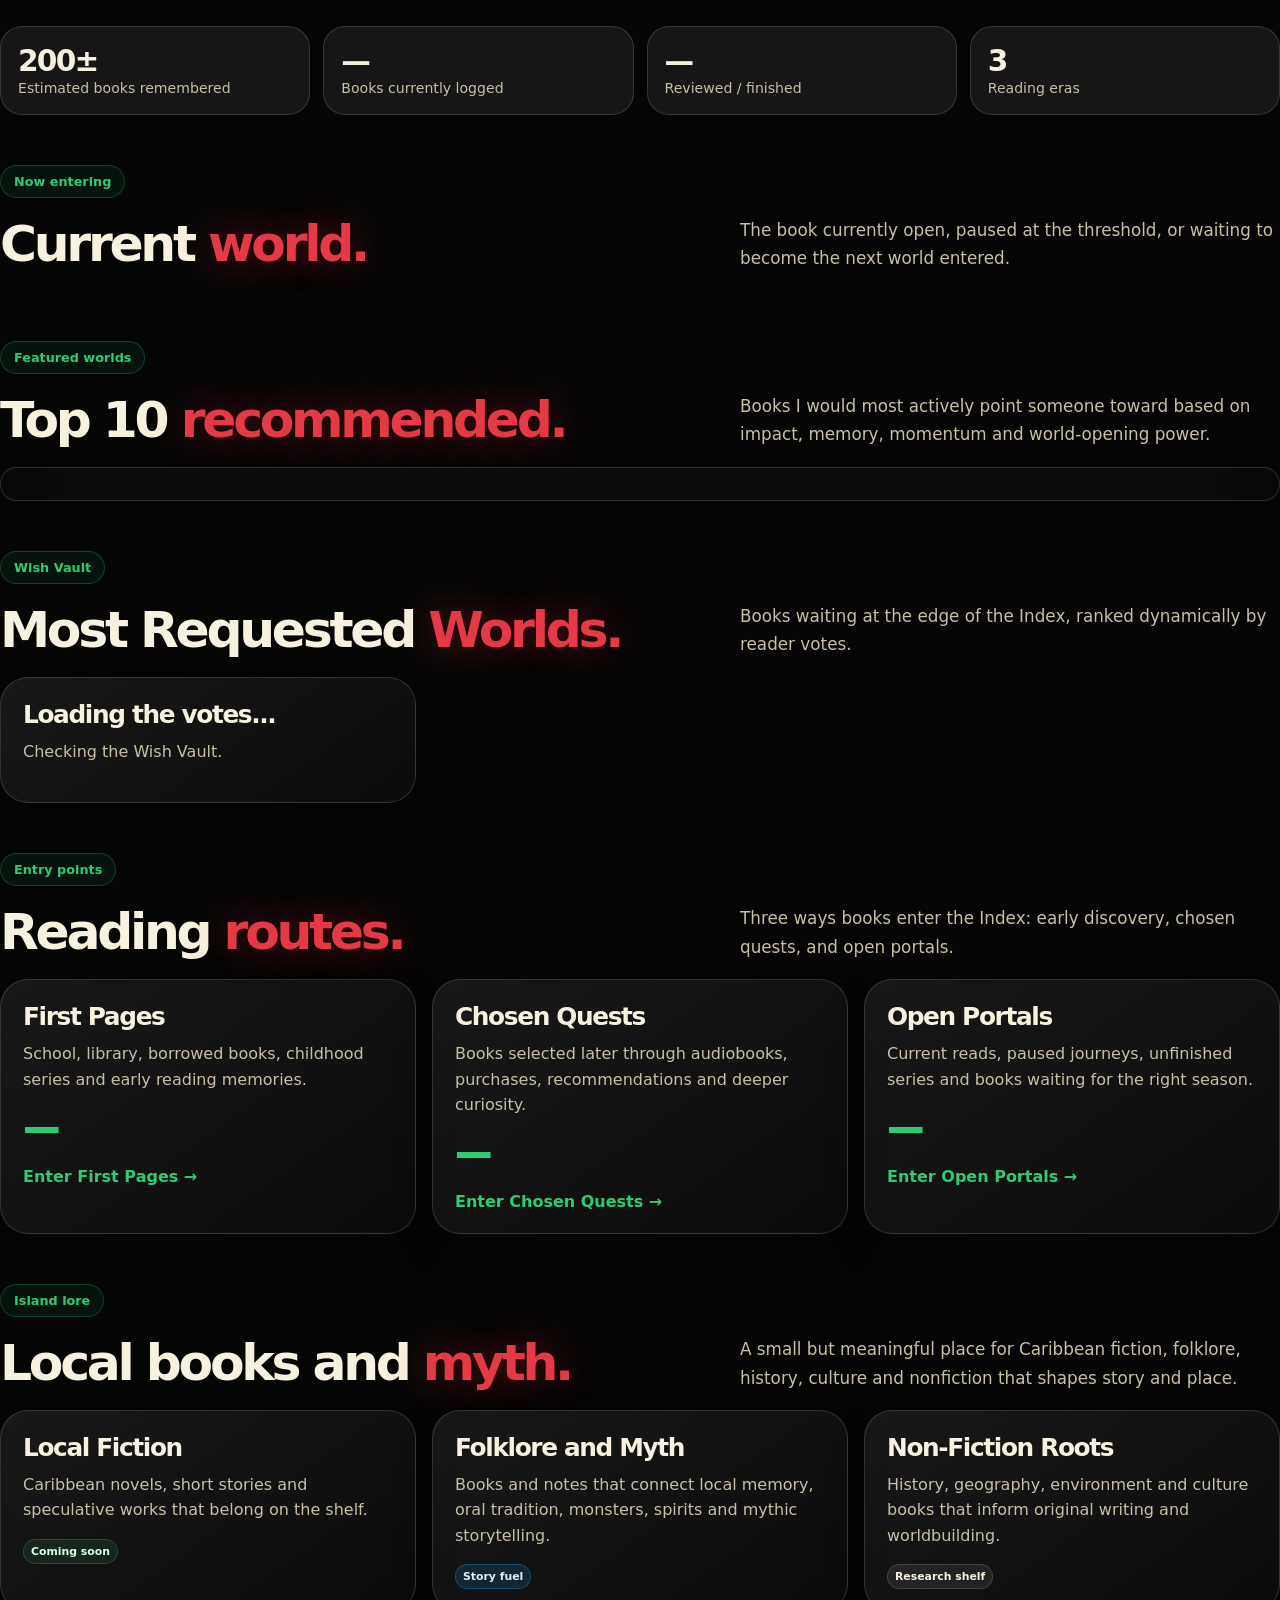
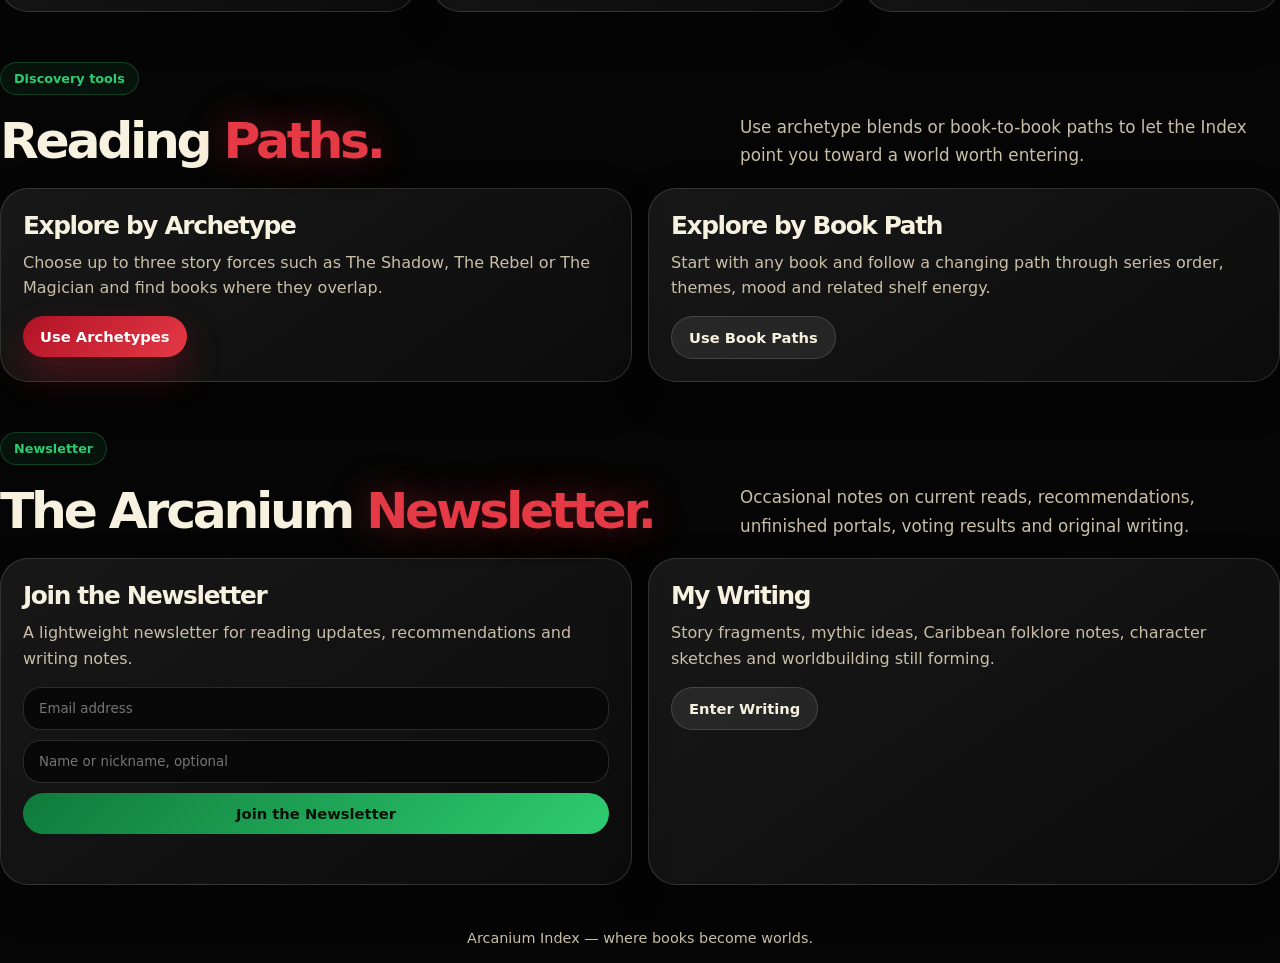
==== commit 69126202: "index.html" ====
--- a/index.html
+++ b/index.html
@@ -3,60 +3,28 @@
 <head>
   <meta charset="UTF-8" />
   <meta name="viewport" content="width=device-width, initial-scale=1.0" />
-  <meta name="description" content="Arcanium Index is a curated discovery system for fiction, folklore, audiobooks and world-shaping nonfiction." />
-  <title>Home | Arcanium Index</title>
+
+  <meta name="description" content="Arcanium Index is a discovery system for fiction, folklore, nonfiction and reading paths." />
+
+  <!-- Social preview / Open Graph -->
+  <meta property="og:title" content="Arcanium Index" />
+  <meta property="og:description" content="Where books become worlds. A discovery system for fiction, folklore, nonfiction and reading paths." />
+  <meta property="og:image" content="https://projectideastt.github.io/arcanium-index/assets/arcanium-social-preview.png" />
+  <meta property="og:url" content="https://projectideastt.github.io/arcanium-index/" />
+  <meta property="og:type" content="website" />
+
+  <!-- Twitter / X preview -->
+  <meta name="twitter:card" content="summary_large_image" />
+  <meta name="twitter:title" content="Arcanium Index" />
+  <meta name="twitter:description" content="Where books become worlds. Explore fiction, folklore, nonfiction and reading paths." />
+  <meta name="twitter:image" content="https://projectideastt.github.io/arcanium-index/assets/arcanium-social-preview.png" />
+
+  <title>Arcanium Index | Where Books Become Worlds</title>
+
   <link rel="icon" href="assets/mythicshelf-01.ico" sizes="any" />
   <link rel="shortcut icon" href="assets/mythicshelf-01.ico" />
   <link rel="stylesheet" href="assets/style.css" />
 </head>
-<body>
-  <main class="ms-site">
-    <div class="ms-shell">
-      
-<nav class="ms-nav">
-  <a class="ms-brand" href="index.html">
-    <img class="ms-logo-img" src="assets/mythicshelf-01.png" alt="Arcanium Index logo" />
-    <span>Arcanium Index</span>
-  </a>
-  <div class="ms-links">
-    <a href="index.html">Home</a>
-    <a href="about.html">About</a>
-    <a href="shelf.html">The Index</a>
-    <a href="recommends.html">Reading Paths</a>
-    <a href="wish-shelf.html">Wish Vault</a>
-    <a href="writing.html">Writing</a>
-  </div>
-</nav>
-
-      
-<header class="hero">
-  <div>
-    <div class="eyebrow">✦ Fiction, folklore, audiobooks and world-shaping nonfiction</div>
-    <h1>Arcanium Index. <span>Where books become worlds.</span></h1>
-    <p>Explore fiction, folklore, audiobooks and world-shaping nonfiction through reading paths, rankings, lore and intelligent discovery. We index books that open worlds.</p>
-    <div class="actions">
-      <a class="btn btn-primary" href="#top10">View Featured Worlds</a>
-      <a class="btn btn-secondary" href="wish-shelf.html">Vote the Next World</a>
-    </div>
-  </div>
-
-  <div class="hero-panel">
-    <div class="feature-stack">
-      <div class="float-book" id="heroTopPick">
-        <small>Top Pick</small>
-        <strong>Golden Son</strong>
-      </div>
-      <div class="float-book" id="heroChosenQuest">
-        <small>Chosen Quest</small>
-        <strong>The Way of Kings</strong>
-      </div>
-      <div class="float-book" id="heroOpenPortal">
-        <small>Open Portal</small>
-        <strong>The Name of the Wind</strong>
-      </div>
-    </div>
-  </div>
-</header>
 
 <section class="stats">
   <div class="stat"><strong>200±</strong><span>Estimated books remembered</span></div>
@@ -152,4 +120,4 @@
   </main>
   <script src="assets/script.js"></script>
 </body>
-</html>+</html>
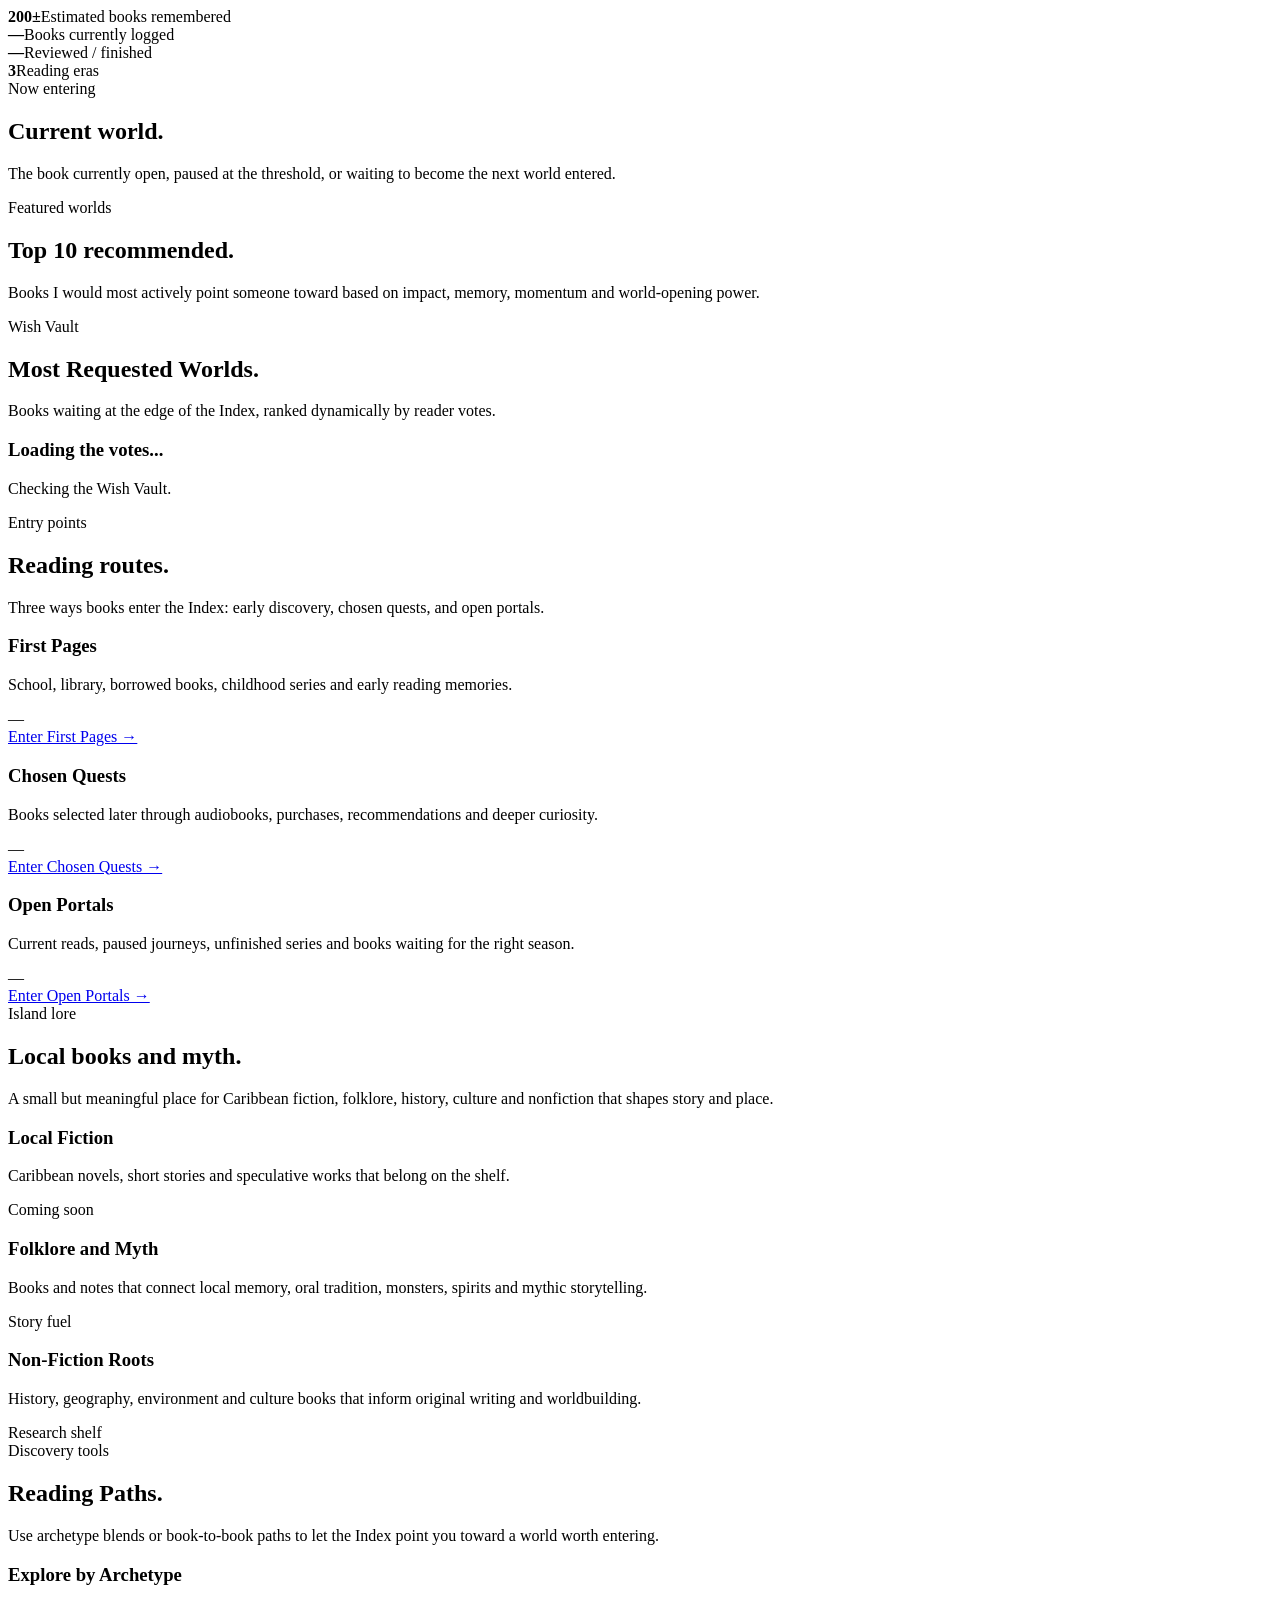
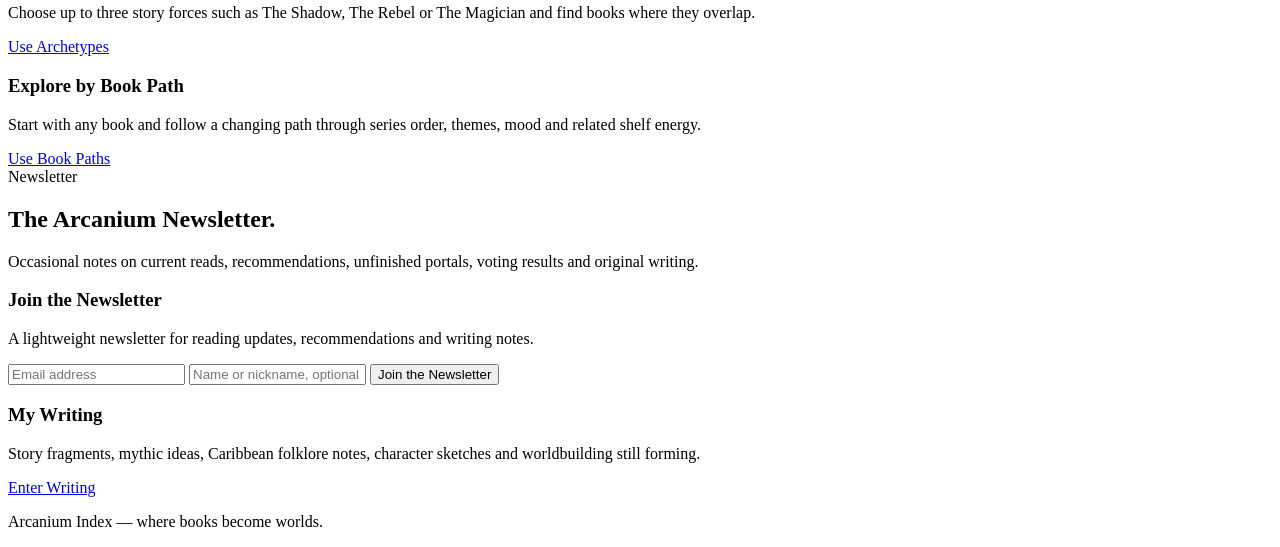
==== commit 09b20f85: "index.html" ====
--- a/index.html
+++ b/index.html
@@ -1,30 +1,24 @@
 <!DOCTYPE html>
 <html lang="en">
-<head>
-  <meta charset="UTF-8" />
-  <meta name="viewport" content="width=device-width, initial-scale=1.0" />
+<!-- Open Graph / WhatsApp / Facebook -->
+<meta property="og:title" content="Arcanium Index" />
+<meta property="og:description" content="Where books become worlds. Explore fiction, folklore, nonfiction, audiobooks and reading paths." />
+<meta property="og:type" content="website" />
+<meta property="og:url" content="https://projectideastt.github.io/arcanium-index/" />
+<meta property="og:site_name" content="Arcanium Index" />
 
-  <meta name="description" content="Arcanium Index is a discovery system for fiction, folklore, nonfiction and reading paths." />
+<meta property="og:image" content="https://projectideastt.github.io/arcanium-index/assets/arcanium-whatsapp-preview.png" />
+<meta property="og:image:secure_url" content="https://projectideastt.github.io/arcanium-index/assets/arcanium-whatsapp-preview.png" />
+<meta property="og:image:type" content="image/png" />
+<meta property="og:image:width" content="1200" />
+<meta property="og:image:height" content="630" />
+<meta property="og:image:alt" content="Arcanium Index — Where books become worlds." />
 
-  <!-- Social preview / Open Graph -->
-  <meta property="og:title" content="Arcanium Index" />
-  <meta property="og:description" content="Where books become worlds. A discovery system for fiction, folklore, nonfiction and reading paths." />
-  <meta property="og:image" content="https://projectideastt.github.io/arcanium-index/assets/arcanium-social-preview.png" />
-  <meta property="og:url" content="https://projectideastt.github.io/arcanium-index/" />
-  <meta property="og:type" content="website" />
-
-  <!-- Twitter / X preview -->
-  <meta name="twitter:card" content="summary_large_image" />
-  <meta name="twitter:title" content="Arcanium Index" />
-  <meta name="twitter:description" content="Where books become worlds. Explore fiction, folklore, nonfiction and reading paths." />
-  <meta name="twitter:image" content="https://projectideastt.github.io/arcanium-index/assets/arcanium-social-preview.png" />
-
-  <title>Arcanium Index | Where Books Become Worlds</title>
-
-  <link rel="icon" href="assets/mythicshelf-01.ico" sizes="any" />
-  <link rel="shortcut icon" href="assets/mythicshelf-01.ico" />
-  <link rel="stylesheet" href="assets/style.css" />
-</head>
+<!-- Twitter / X -->
+<meta name="twitter:card" content="summary_large_image" />
+<meta name="twitter:title" content="Arcanium Index" />
+<meta name="twitter:description" content="Where books become worlds. Explore fiction, folklore, nonfiction, audiobooks and reading paths." />
+<meta name="twitter:image" content="https://projectideastt.github.io/arcanium-index/assets/arcanium-whatsapp-preview.png" />
 
 <section class="stats">
   <div class="stat"><strong>200±</strong><span>Estimated books remembered</span></div>
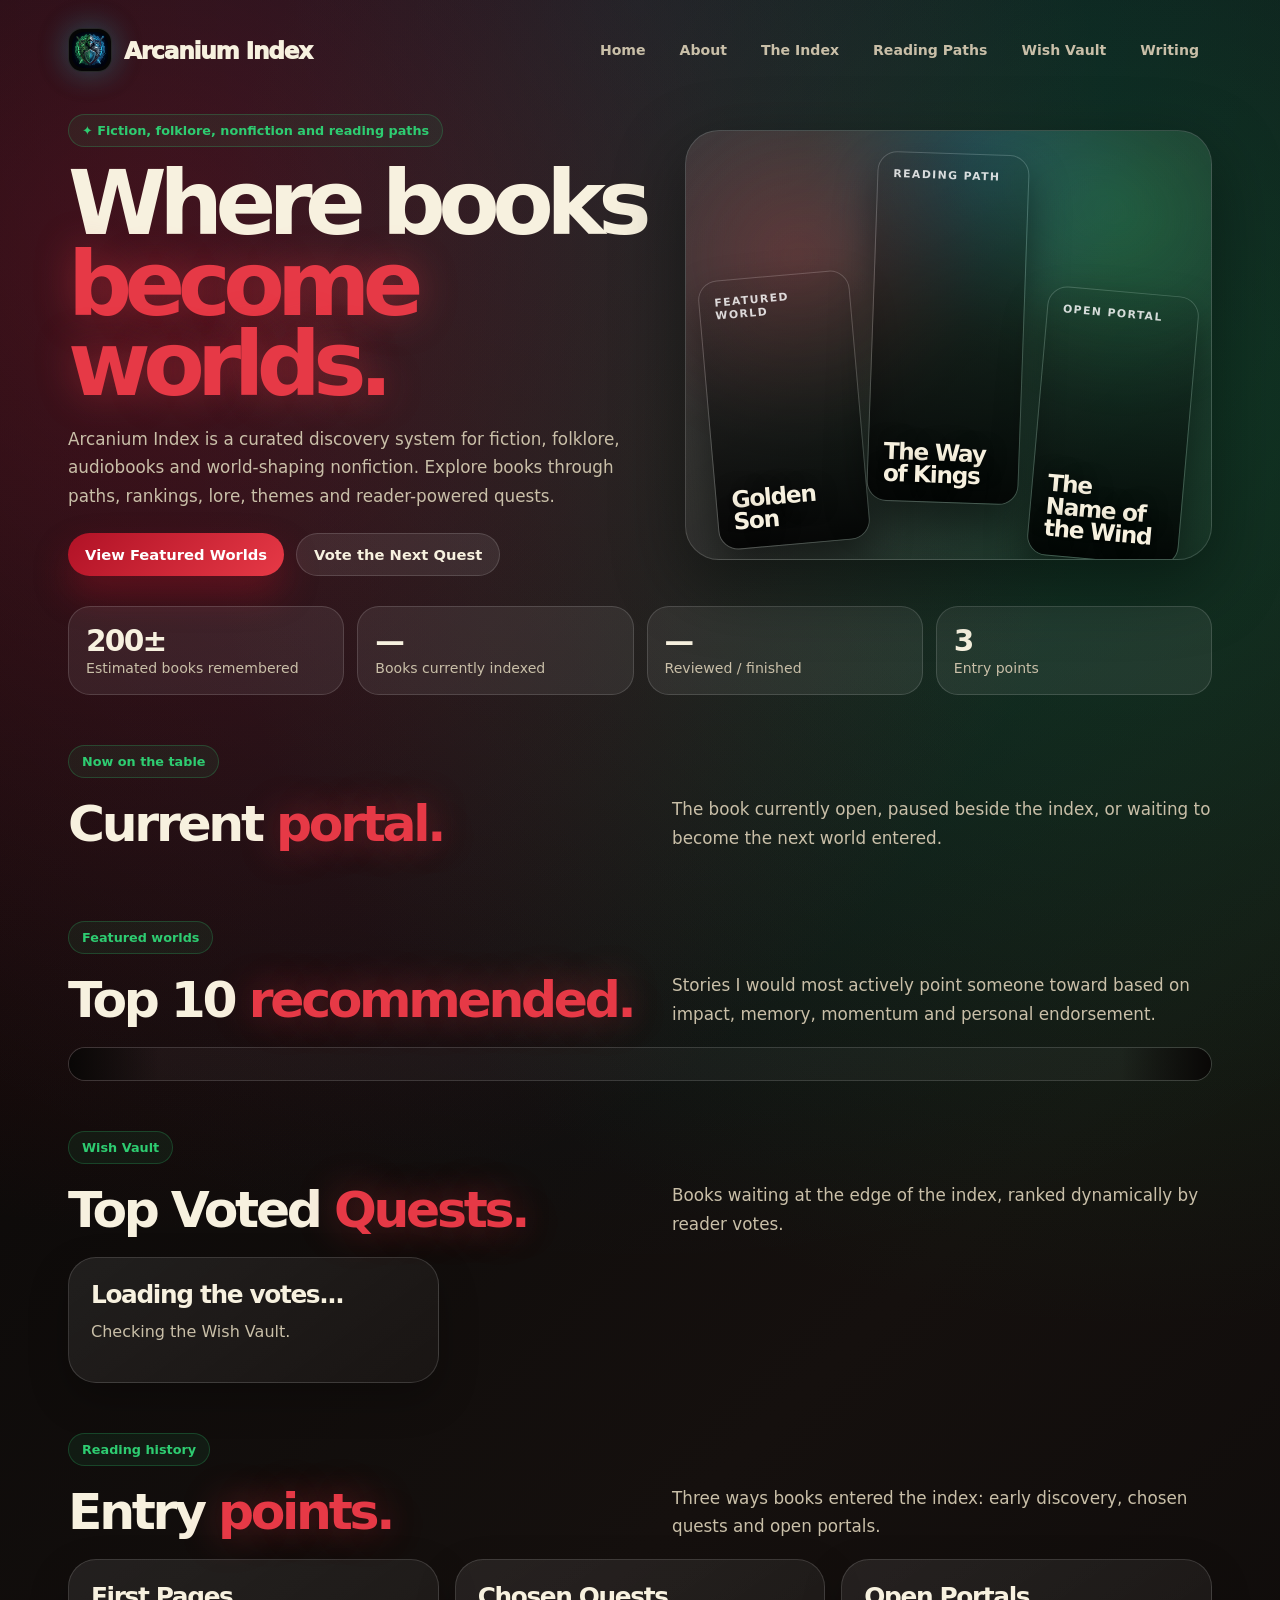
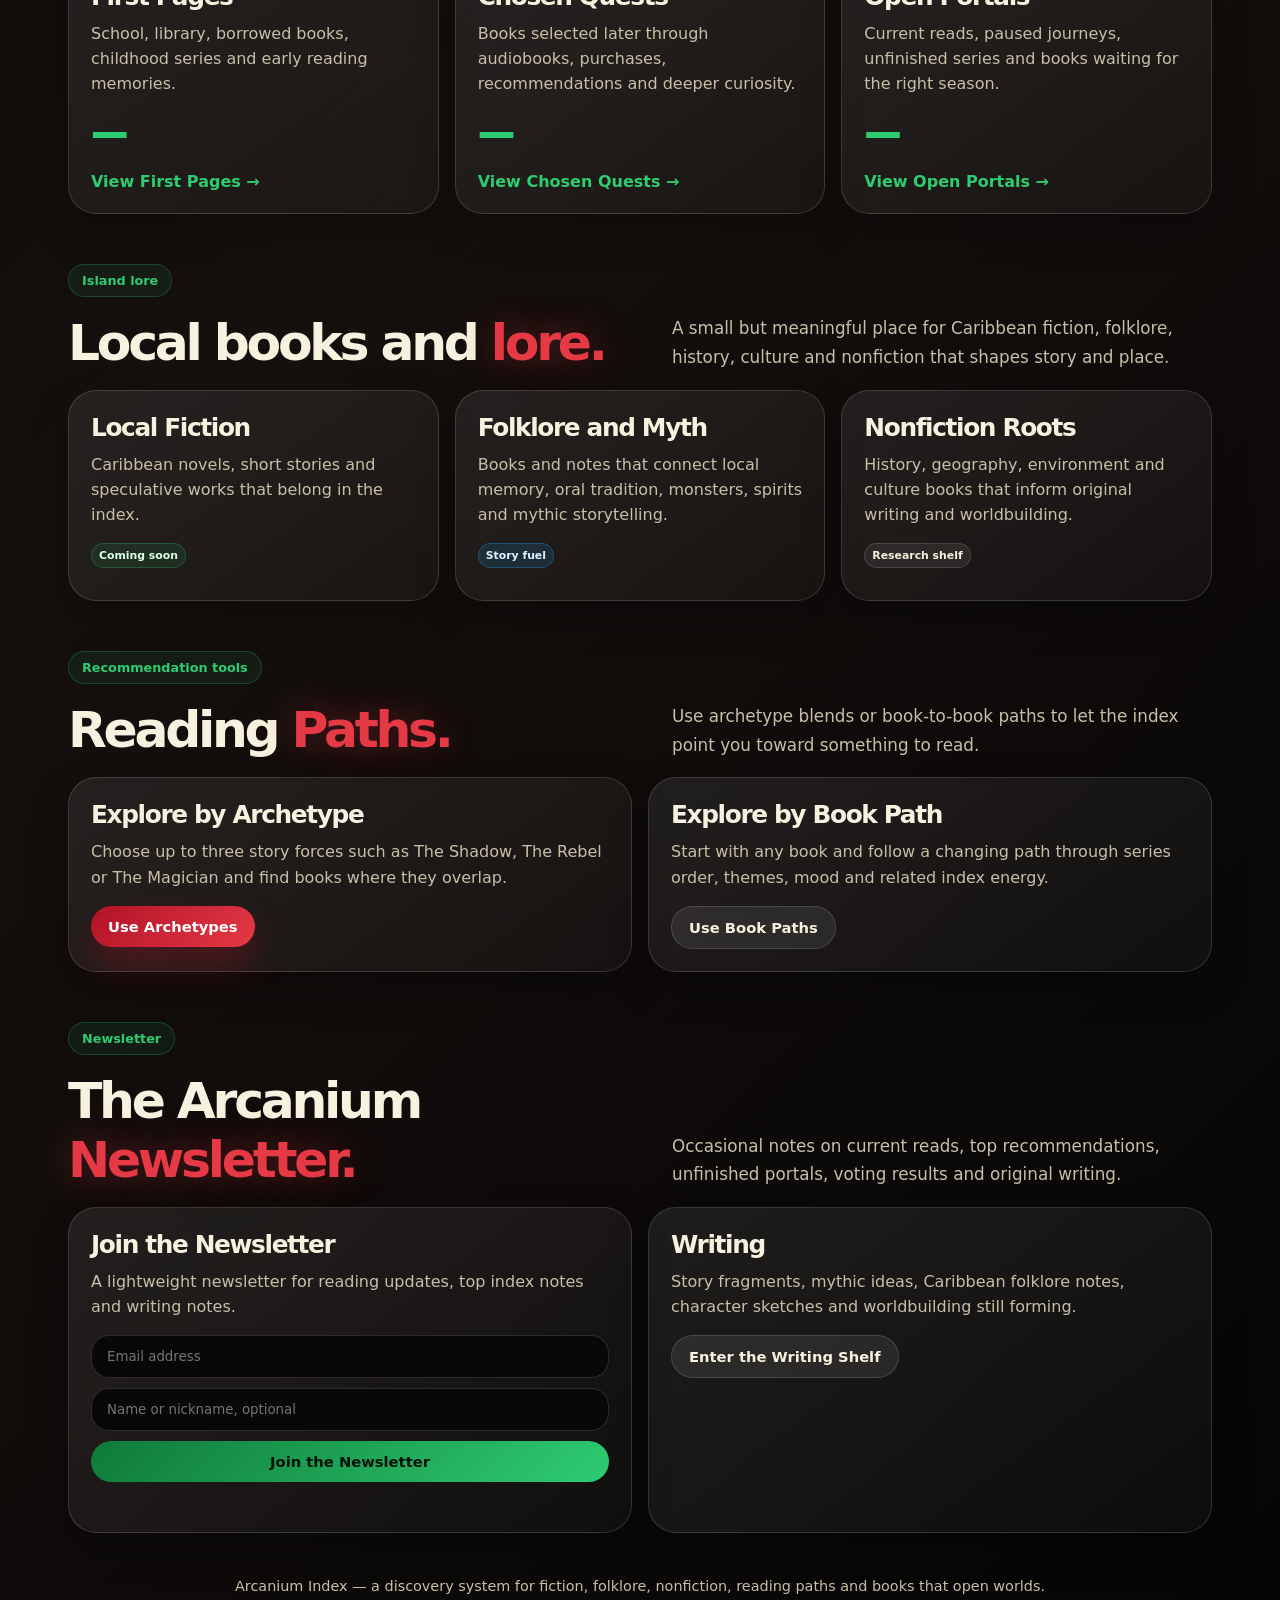
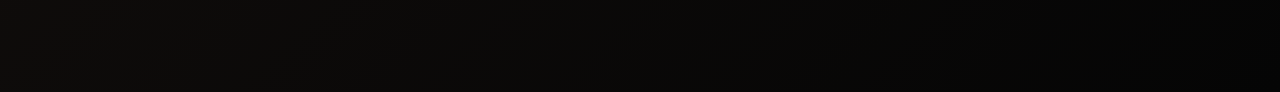
==== commit 30288a2f: "index.html" ====
--- a/index.html
+++ b/index.html
@@ -1,117 +1,339 @@
 <!DOCTYPE html>
 <html lang="en">
-<!-- Open Graph / WhatsApp / Facebook -->
-<meta property="og:title" content="Arcanium Index" />
-<meta property="og:description" content="Where books become worlds. Explore fiction, folklore, nonfiction, audiobooks and reading paths." />
-<meta property="og:type" content="website" />
-<meta property="og:url" content="https://projectideastt.github.io/arcanium-index/" />
-<meta property="og:site_name" content="Arcanium Index" />
-
-<meta property="og:image" content="https://projectideastt.github.io/arcanium-index/assets/arcanium-whatsapp-preview.png" />
-<meta property="og:image:secure_url" content="https://projectideastt.github.io/arcanium-index/assets/arcanium-whatsapp-preview.png" />
-<meta property="og:image:type" content="image/png" />
-<meta property="og:image:width" content="1200" />
-<meta property="og:image:height" content="630" />
-<meta property="og:image:alt" content="Arcanium Index — Where books become worlds." />
-
-<!-- Twitter / X -->
-<meta name="twitter:card" content="summary_large_image" />
-<meta name="twitter:title" content="Arcanium Index" />
-<meta name="twitter:description" content="Where books become worlds. Explore fiction, folklore, nonfiction, audiobooks and reading paths." />
-<meta name="twitter:image" content="https://projectideastt.github.io/arcanium-index/assets/arcanium-whatsapp-preview.png" />
-
-<section class="stats">
-  <div class="stat"><strong>200±</strong><span>Estimated books remembered</span></div>
-  <div class="stat"><strong data-stat="logged">—</strong><span>Books currently logged</span></div>
-  <div class="stat"><strong data-stat="reviewed">—</strong><span>Reviewed / finished</span></div>
-  <div class="stat"><strong>3</strong><span>Reading eras</span></div>
-</section>
-
-<section>
-  <div class="section-head">
-    <div><div class="eyebrow">Now entering</div><h2>Current <span>world.</span></h2></div>
-    <p>The book currently open, paused at the threshold, or waiting to become the next world entered.</p>
-  </div>
-  <div class="card-grid grid-4" id="currentGrid"></div>
-</section>
-
-<section id="top10">
-  <div class="section-head">
-    <div><div class="eyebrow">Featured worlds</div><h2>Top 10 <span>recommended.</span></h2></div>
-    <p>Books I would most actively point someone toward based on impact, memory, momentum and world-opening power.</p>
-  </div>
-  <div class="carousel-wrap"><div class="carousel-track" id="top10Track"></div></div>
-</section>
-
-<section id="top-voted">
-  <div class="section-head">
-    <div><div class="eyebrow">Wish Vault</div><h2>Most Requested <span>Worlds.</span></h2></div>
-    <p>Books waiting at the edge of the Index, ranked dynamically by reader votes.</p>
-  </div>
-  <div class="card-grid grid-3" id="topVotesGrid">
-    <article class="panel"><h3>Loading the votes...</h3><p>Checking the Wish Vault.</p></article>
-  </div>
-</section>
-
-<section>
-  <div class="section-head">
-    <div><div class="eyebrow">Entry points</div><h2>Reading <span>routes.</span></h2></div>
-    <p>Three ways books enter the Index: early discovery, chosen quests, and open portals.</p>
-  </div>
-  <div class="card-grid grid-3">
-    <article class="panel"><h3>First Pages</h3><p>School, library, borrowed books, childhood series and early reading memories.</p><div class="era-count" data-era-count="First Pages">—</div><a class="teaser-link" href="shelf.html">Enter First Pages →</a></article>
-    <article class="panel"><h3>Chosen Quests</h3><p>Books selected later through audiobooks, purchases, recommendations and deeper curiosity.</p><div class="era-count" data-era-count="Chosen Quests">—</div><a class="teaser-link" href="shelf.html">Enter Chosen Quests →</a></article>
-    <article class="panel"><h3>Open Portals</h3><p>Current reads, paused journeys, unfinished series and books waiting for the right season.</p><div class="era-count" data-era-count="Open Portals">—</div><a class="teaser-link" href="shelf.html">Enter Open Portals →</a></article>
-  </div>
-</section>
-
-<section>
-  <div class="section-head">
-    <div><div class="eyebrow">Island lore</div><h2>Local books and <span>myth.</span></h2></div>
-    <p>A small but meaningful place for Caribbean fiction, folklore, history, culture and nonfiction that shapes story and place.</p>
-  </div>
-  <div class="card-grid grid-3">
-    <article class="panel"><h3>Local Fiction</h3><p>Caribbean novels, short stories and speculative works that belong on the shelf.</p><div class="pill-row"><span class="pill status">Coming soon</span></div></article>
-    <article class="panel"><h3>Folklore and Myth</h3><p>Books and notes that connect local memory, oral tradition, monsters, spirits and mythic storytelling.</p><span class="pill blue-pill">Story fuel</span></article>
-    <article class="panel"><h3>Non-Fiction Roots</h3><p>History, geography, environment and culture books that inform original writing and worldbuilding.</p><span class="pill">Research shelf</span></article>
-  </div>
-</section>
-
-
-<section>
-  <div class="section-head">
-    <div><div class="eyebrow">Discovery tools</div><h2>Reading <span>Paths.</span></h2></div>
-    <p>Use archetype blends or book-to-book paths to let the Index point you toward a world worth entering.</p>
-  </div>
-  <div class="card-grid grid-2">
-    <article class="panel"><h3>Explore by Archetype</h3><p>Choose up to three story forces such as The Shadow, The Rebel or The Magician and find books where they overlap.</p><a class="btn btn-primary" href="recommends.html#archetypes">Use Archetypes</a></article>
-    <article class="panel"><h3>Explore by Book Path</h3><p>Start with any book and follow a changing path through series order, themes, mood and related shelf energy.</p><a class="btn btn-secondary" href="recommends.html#bookpaths">Use Book Paths</a></article>
-  </div>
-</section>
-
-<section>
-  <div class="section-head">
-    <div><div class="eyebrow">Newsletter</div><h2>The Arcanium <span>Newsletter.</span></h2></div>
-    <p>Occasional notes on current reads, recommendations, unfinished portals, voting results and original writing.</p>
-  </div>
-  <div class="card-grid grid-2">
-    <article class="panel">
-      <h3>Join the Newsletter</h3>
-      <p>A lightweight newsletter for reading updates, recommendations and writing notes.</p>
-      <form class="form" id="newsletterForm">
-        <input name="email" type="email" placeholder="Email address" required />
-        <input name="name" type="text" placeholder="Name or nickname, optional" />
-        <button class="btn btn-green" type="submit">Join the Newsletter</button>
-        <div class="form-message" id="newsletterMessage"></div>
-      </form>
-    </article>
-    <article class="panel"><h3>My Writing</h3><p>Story fragments, mythic ideas, Caribbean folklore notes, character sketches and worldbuilding still forming.</p><a class="btn btn-secondary" href="writing.html">Enter Writing</a></article>
-  </div>
-</section>
-
-      <p class="footer">Arcanium Index — where books become worlds.</p>
+<head>
+  <meta charset="UTF-8" />
+  <meta name="viewport" content="width=device-width, initial-scale=1.0" />
+
+  <meta
+    name="description"
+    content="Arcanium Index is a curated discovery system for fiction, folklore, audiobooks and world-shaping nonfiction."
+  />
+
+  <!-- Open Graph / WhatsApp / Facebook -->
+  <meta property="og:title" content="Arcanium Index" />
+  <meta
+    property="og:description"
+    content="Where books become worlds. Explore fiction, folklore, nonfiction, audiobooks and reading paths."
+  />
+  <meta property="og:type" content="website" />
+  <meta property="og:url" content="https://projectideastt.github.io/arcanium-index/" />
+  <meta property="og:site_name" content="Arcanium Index" />
+
+  <meta
+    property="og:image"
+    content="https://projectideastt.github.io/arcanium-index/assets/arcanium-whatsapp-preview.png"
+  />
+  <meta
+    property="og:image:secure_url"
+    content="https://projectideastt.github.io/arcanium-index/assets/arcanium-whatsapp-preview.png"
+  />
+  <meta property="og:image:type" content="image/png" />
+  <meta property="og:image:width" content="1200" />
+  <meta property="og:image:height" content="630" />
+  <meta
+    property="og:image:alt"
+    content="Arcanium Index — Where books become worlds."
+  />
+
+  <!-- Twitter / X -->
+  <meta name="twitter:card" content="summary_large_image" />
+  <meta name="twitter:title" content="Arcanium Index" />
+  <meta
+    name="twitter:description"
+    content="Where books become worlds. Explore fiction, folklore, nonfiction, audiobooks and reading paths."
+  />
+  <meta
+    name="twitter:image"
+    content="https://projectideastt.github.io/arcanium-index/assets/arcanium-whatsapp-preview.png"
+  />
+
+  <title>Home | Arcanium Index</title>
+
+  <link rel="icon" href="assets/mythicshelf-01.ico" sizes="any" />
+  <link rel="shortcut icon" href="assets/mythicshelf-01.ico" />
+  <link rel="stylesheet" href="assets/style.css" />
+</head>
+
+<body>
+  <main class="ms-site">
+    <div class="ms-shell">
+
+      <nav class="ms-nav">
+        <a class="ms-brand" href="index.html">
+          <img class="ms-logo-img" src="assets/mythicshelf-01.png" alt="Arcanium Index logo" />
+          <span>Arcanium Index</span>
+        </a>
+
+        <div class="ms-links">
+          <a href="index.html">Home</a>
+          <a href="about.html">About</a>
+          <a href="shelf.html">The Index</a>
+          <a href="recommends.html">Reading Paths</a>
+          <a href="wish-shelf.html">Wish Vault</a>
+          <a href="writing.html">Writing</a>
+        </div>
+      </nav>
+
+      <header class="hero">
+        <div>
+          <div class="eyebrow">✦ Fiction, folklore, nonfiction and reading paths</div>
+          <h1>Where books <span>become worlds.</span></h1>
+          <p>
+            Arcanium Index is a curated discovery system for fiction, folklore, audiobooks and world-shaping nonfiction.
+            Explore books through paths, rankings, lore, themes and reader-powered quests.
+          </p>
+
+          <div class="actions">
+            <a class="btn btn-primary" href="#top10">View Featured Worlds</a>
+            <a class="btn btn-secondary" href="wish-shelf.html">Vote the Next Quest</a>
+          </div>
+        </div>
+
+        <div class="hero-panel">
+          <div class="feature-stack">
+            <div class="float-book" id="heroTopPick">
+              <small>Featured World</small>
+              <strong>Golden Son</strong>
+            </div>
+
+            <div class="float-book" id="heroChosenQuest">
+              <small>Reading Path</small>
+              <strong>The Way of Kings</strong>
+            </div>
+
+            <div class="float-book" id="heroOpenPortal">
+              <small>Open Portal</small>
+              <strong>The Name of the Wind</strong>
+            </div>
+          </div>
+        </div>
+      </header>
+
+      <section class="stats">
+        <div class="stat">
+          <strong>200±</strong>
+          <span>Estimated books remembered</span>
+        </div>
+
+        <div class="stat">
+          <strong data-stat="logged">—</strong>
+          <span>Books currently indexed</span>
+        </div>
+
+        <div class="stat">
+          <strong data-stat="reviewed">—</strong>
+          <span>Reviewed / finished</span>
+        </div>
+
+        <div class="stat">
+          <strong>3</strong>
+          <span>Entry points</span>
+        </div>
+      </section>
+
+      <section>
+        <div class="section-head">
+          <div>
+            <div class="eyebrow">Now on the table</div>
+            <h2>Current <span>portal.</span></h2>
+          </div>
+          <p>
+            The book currently open, paused beside the index, or waiting to become the next world entered.
+          </p>
+        </div>
+
+        <div class="card-grid grid-4" id="currentGrid"></div>
+      </section>
+
+      <section id="top10">
+        <div class="section-head">
+          <div>
+            <div class="eyebrow">Featured worlds</div>
+            <h2>Top 10 <span>recommended.</span></h2>
+          </div>
+          <p>
+            Stories I would most actively point someone toward based on impact, memory, momentum and personal endorsement.
+          </p>
+        </div>
+
+        <div class="carousel-wrap">
+          <div class="carousel-track" id="top10Track"></div>
+        </div>
+      </section>
+
+      <section id="top-voted">
+        <div class="section-head">
+          <div>
+            <div class="eyebrow">Wish Vault</div>
+            <h2>Top Voted <span>Quests.</span></h2>
+          </div>
+          <p>
+            Books waiting at the edge of the index, ranked dynamically by reader votes.
+          </p>
+        </div>
+
+        <div class="card-grid grid-3" id="topVotesGrid">
+          <article class="panel">
+            <h3>Loading the votes...</h3>
+            <p>Checking the Wish Vault.</p>
+          </article>
+        </div>
+      </section>
+
+      <section>
+        <div class="section-head">
+          <div>
+            <div class="eyebrow">Reading history</div>
+            <h2>Entry <span>points.</span></h2>
+          </div>
+          <p>
+            Three ways books entered the index: early discovery, chosen quests and open portals.
+          </p>
+        </div>
+
+        <div class="card-grid grid-3">
+          <article class="panel">
+            <h3>First Pages</h3>
+            <p>
+              School, library, borrowed books, childhood series and early reading memories.
+            </p>
+            <div class="era-count" data-era-count="First Pages">—</div>
+            <a class="teaser-link" href="shelf.html">View First Pages →</a>
+          </article>
+
+          <article class="panel">
+            <h3>Chosen Quests</h3>
+            <p>
+              Books selected later through audiobooks, purchases, recommendations and deeper curiosity.
+            </p>
+            <div class="era-count" data-era-count="Chosen Quests">—</div>
+            <a class="teaser-link" href="shelf.html">View Chosen Quests →</a>
+          </article>
+
+          <article class="panel">
+            <h3>Open Portals</h3>
+            <p>
+              Current reads, paused journeys, unfinished series and books waiting for the right season.
+            </p>
+            <div class="era-count" data-era-count="Open Portals">—</div>
+            <a class="teaser-link" href="shelf.html">View Open Portals →</a>
+          </article>
+        </div>
+      </section>
+
+      <section>
+        <div class="section-head">
+          <div>
+            <div class="eyebrow">Island lore</div>
+            <h2>Local books and <span>lore.</span></h2>
+          </div>
+          <p>
+            A small but meaningful place for Caribbean fiction, folklore, history, culture and nonfiction that shapes story and place.
+          </p>
+        </div>
+
+        <div class="card-grid grid-3">
+          <article class="panel">
+            <h3>Local Fiction</h3>
+            <p>
+              Caribbean novels, short stories and speculative works that belong in the index.
+            </p>
+            <div class="pill-row">
+              <span class="pill status">Coming soon</span>
+            </div>
+          </article>
+
+          <article class="panel">
+            <h3>Folklore and Myth</h3>
+            <p>
+              Books and notes that connect local memory, oral tradition, monsters, spirits and mythic storytelling.
+            </p>
+            <span class="pill blue-pill">Story fuel</span>
+          </article>
+
+          <article class="panel">
+            <h3>Nonfiction Roots</h3>
+            <p>
+              History, geography, environment and culture books that inform original writing and worldbuilding.
+            </p>
+            <span class="pill">Research shelf</span>
+          </article>
+        </div>
+      </section>
+
+      <section>
+        <div class="section-head">
+          <div>
+            <div class="eyebrow">Recommendation tools</div>
+            <h2>Reading <span>Paths.</span></h2>
+          </div>
+          <p>
+            Use archetype blends or book-to-book paths to let the index point you toward something to read.
+          </p>
+        </div>
+
+        <div class="card-grid grid-2">
+          <article class="panel">
+            <h3>Explore by Archetype</h3>
+            <p>
+              Choose up to three story forces such as The Shadow, The Rebel or The Magician and find books where they overlap.
+            </p>
+            <a class="btn btn-primary" href="recommends.html#archetypes">Use Archetypes</a>
+          </article>
+
+          <article class="panel">
+            <h3>Explore by Book Path</h3>
+            <p>
+              Start with any book and follow a changing path through series order, themes, mood and related index energy.
+            </p>
+            <a class="btn btn-secondary" href="recommends.html#bookpaths">Use Book Paths</a>
+          </article>
+        </div>
+      </section>
+
+      <section>
+        <div class="section-head">
+          <div>
+            <div class="eyebrow">Newsletter</div>
+            <h2>The Arcanium <span>Newsletter.</span></h2>
+          </div>
+          <p>
+            Occasional notes on current reads, top recommendations, unfinished portals, voting results and original writing.
+          </p>
+        </div>
+
+        <div class="card-grid grid-2">
+          <article class="panel">
+            <h3>Join the Newsletter</h3>
+            <p>
+              A lightweight newsletter for reading updates, top index notes and writing notes.
+            </p>
+
+            <form class="form" id="newsletterForm">
+              <input name="email" type="email" placeholder="Email address" required />
+              <input name="name" type="text" placeholder="Name or nickname, optional" />
+              <button class="btn btn-green" type="submit">Join the Newsletter</button>
+              <div class="form-message" id="newsletterMessage"></div>
+            </form>
+          </article>
+
+          <article class="panel">
+            <h3>Writing</h3>
+            <p>
+              Story fragments, mythic ideas, Caribbean folklore notes, character sketches and worldbuilding still forming.
+            </p>
+            <a class="btn btn-secondary" href="writing.html">Enter the Writing Shelf</a>
+          </article>
+        </div>
+      </section>
+
+      <p class="footer">
+        Arcanium Index — a discovery system for fiction, folklore, nonfiction, reading paths and books that open worlds.
+      </p>
+
     </div>
   </main>
+
   <script src="assets/script.js"></script>
 </body>
 </html>
--- a/assets/style.css
+++ b/assets/style.css
@@ -0,0 +1,118 @@
+
+:root {
+  --black:#050505;
+  --panel:rgba(255,255,255,.07);
+  --panel2:rgba(255,255,255,.11);
+  --line:rgba(255,255,255,.14);
+  --cream:#f7f1df;
+  --muted:#c9bfa8;
+  --red:#b11226;
+  --red2:#e63946;
+  --green:#0f7a3a;
+  --green2:#2ecc71;
+  --blue:#18a8ff;
+}
+*{box-sizing:border-box}
+html{scroll-behavior:smooth}
+body{margin:0;background:#050505;color:var(--cream);font-family:Inter,system-ui,-apple-system,BlinkMacSystemFont,"Segoe UI",sans-serif}
+.ms-site{min-height:100vh;background:
+  radial-gradient(circle at 12% 8%,rgba(177,18,38,.35),transparent 30%),
+  radial-gradient(circle at 88% 12%,rgba(15,122,58,.32),transparent 30%),
+  radial-gradient(circle at 50% 0%,rgba(24,168,255,.13),transparent 38%),
+  linear-gradient(135deg,#050505,#15100e 48%,#050505)}
+.ms-shell{max-width:1180px;margin:0 auto;padding:28px 18px 80px}
+.ms-nav{display:flex;justify-content:space-between;align-items:center;gap:14px;margin-bottom:42px}
+.ms-brand{display:flex;align-items:center;gap:12px;font-size:1.45rem;font-weight:950;letter-spacing:-.05em;text-decoration:none;color:var(--cream)}
+.ms-logo-img{width:44px;height:44px;border-radius:14px;object-fit:contain;background:#050505;padding:3px;border:1px solid var(--line);box-shadow:0 0 30px rgba(24,168,255,.24),0 0 34px rgba(46,204,113,.18)}
+.ms-mark{width:44px;height:44px;border-radius:16px;display:grid;place-items:center;background:linear-gradient(135deg,rgba(46,204,113,.9),transparent 42%),linear-gradient(315deg,rgba(24,168,255,.9),transparent 40%),linear-gradient(135deg,var(--red),#050505 52%,var(--green));border:1px solid var(--line);box-shadow:0 0 30px rgba(24,168,255,.24),0 0 34px rgba(46,204,113,.18)}
+.ms-links{display:flex;flex-wrap:wrap;gap:8px}
+.ms-links a{color:var(--muted);text-decoration:none;padding:9px 12px;border-radius:999px;border:1px solid transparent;font-size:.88rem;font-weight:750}
+.ms-links a:hover,.ms-links a.active{color:var(--cream);border-color:var(--line);background:rgba(255,255,255,.06)}
+.hero{display:grid;grid-template-columns:1.05fr .95fr;gap:34px;align-items:center;margin-bottom:30px}
+.eyebrow{display:inline-flex;color:var(--green2);background:rgba(46,204,113,.08);border:1px solid rgba(46,204,113,.24);padding:8px 13px;border-radius:999px;font-size:.8rem;font-weight:850;margin-bottom:16px}
+h1{font-size:clamp(2.9rem,7vw,5.9rem);line-height:.9;letter-spacing:-.085em;margin:0 0 20px}
+h1 span,.section-head h2 span{color:var(--red2);text-shadow:0 0 38px rgba(230,57,70,.42)}
+.hero p,.section-head p,.intro{color:var(--muted);font-size:1.05rem;line-height:1.7;margin:0}
+.hero p,.intro{max-width:760px;margin-bottom:22px}
+.actions{display:flex;flex-wrap:wrap;gap:12px}
+.btn{border:0;border-radius:999px;padding:12px 17px;font-weight:850;cursor:pointer;text-decoration:none;display:inline-flex;align-items:center;justify-content:center;color:white;font-family:inherit;font-size:.92rem}
+.btn-primary{background:linear-gradient(135deg,var(--red),var(--red2));box-shadow:0 18px 35px rgba(177,18,38,.35)}
+.btn-secondary{background:rgba(255,255,255,.08);border:1px solid var(--line);color:var(--cream)}
+.btn-green{background:linear-gradient(135deg,var(--green),var(--green2));color:#031208}
+.hero-panel{border-radius:34px;min-height:430px;background:linear-gradient(145deg,rgba(255,255,255,.09),rgba(255,255,255,.03));border:1px solid var(--line);box-shadow:0 24px 70px rgba(0,0,0,.42);padding:22px;position:relative;overflow:hidden}
+.hero-panel:before{content:"";position:absolute;inset:-80px;background:
+  radial-gradient(circle at 28% 35%,rgba(230,57,70,.25),transparent 30%),
+  radial-gradient(circle at 76% 28%,rgba(46,204,113,.22),transparent 28%),
+  radial-gradient(circle at 55% 20%,rgba(24,168,255,.16),transparent 28%);filter:blur(16px)}
+.feature-stack{position:relative;z-index:2;height:100%;display:grid;grid-template-columns:repeat(3,1fr);gap:12px;align-items:end}
+.float-book{min-height:270px;border-radius:20px;padding:15px;border:1px solid rgba(255,255,255,.17);box-shadow:0 20px 40px rgba(0,0,0,.45);display:flex;flex-direction:column;justify-content:space-between;background-size:cover;background-position:center;position:relative;overflow:hidden}
+.float-book:after{content:"";position:absolute;inset:0;background:linear-gradient(180deg,rgba(0,0,0,.1),rgba(0,0,0,.86))}
+.float-book > *{position:relative;z-index:2}
+.float-book:nth-child(1){transform:translateY(42px) rotate(-5deg)}
+.float-book:nth-child(2){min-height:350px;transform:rotate(2deg)}
+.float-book:nth-child(3){transform:translateY(58px) rotate(5deg)}
+.float-book small{text-transform:uppercase;letter-spacing:.13em;color:rgba(255,255,255,.82);font-size:.68rem;font-weight:900}
+.float-book strong{font-size:1.45rem;line-height:.98;letter-spacing:-.055em;text-shadow:0 3px 20px rgba(0,0,0,.8)}
+.stats{display:grid;grid-template-columns:repeat(4,1fr);gap:13px;margin:26px 0 36px}
+.stat{background:var(--panel);border:1px solid var(--line);border-radius:22px;padding:17px}
+.stat strong{display:block;font-size:1.85rem;letter-spacing:-.06em}
+.stat span{color:var(--muted);font-size:.88rem}
+.section-head{display:flex;justify-content:space-between;gap:22px;align-items:end;margin:50px 0 18px}
+.section-head h2{margin:0;font-size:clamp(1.9rem,4vw,3.15rem);letter-spacing:-.065em}
+.section-head p{max-width:540px}
+.card-grid{display:grid;gap:16px}
+.grid-4{grid-template-columns:repeat(4,1fr)}
+.grid-3{grid-template-columns:repeat(3,1fr)}
+.grid-2{grid-template-columns:repeat(2,1fr)}
+.panel{border-radius:28px;padding:22px;background:linear-gradient(145deg,rgba(255,255,255,.08),rgba(255,255,255,.03));border:1px solid var(--line);box-shadow:0 16px 38px rgba(0,0,0,.25)}
+.panel h3{margin:0 0 10px;font-size:1.55rem;letter-spacing:-.055em}
+.panel p{color:var(--muted);line-height:1.58;margin:0 0 16px}
+.book-card{background:linear-gradient(180deg,rgba(255,255,255,.075),rgba(255,255,255,.03));border:1px solid var(--line);border-radius:24px;overflow:hidden;box-shadow:0 14px 34px rgba(0,0,0,.28);transition:.25s ease}
+.book-card:hover{transform:translateY(-5px);border-color:rgba(255,255,255,.25);box-shadow:0 24px 50px rgba(0,0,0,.44)}
+.cover{height:230px;padding:15px;background-size:cover;background-position:center;display:flex;flex-direction:column;justify-content:space-between;position:relative;overflow:hidden}
+.cover:after{content:"";position:absolute;inset:0;background:linear-gradient(180deg,rgba(0,0,0,.08),rgba(0,0,0,.82))}
+.cover small,.cover strong,.rank{position:relative;z-index:2}
+.cover small{color:rgba(255,255,255,.82);text-transform:uppercase;letter-spacing:.12em;font-size:.64rem;font-weight:900}
+.cover strong{font-size:1.28rem;line-height:1;letter-spacing:-.05em;text-shadow:0 3px 18px rgba(0,0,0,.8)}
+.rank{width:34px;height:34px;display:grid;place-items:center;border-radius:999px;background:linear-gradient(135deg,var(--red),var(--green));border:1px solid rgba(255,255,255,.25);font-size:.82rem;font-weight:950}
+.red{background:linear-gradient(145deg,#1b0308,#b11226 58%,#050505)}
+.green{background:linear-gradient(145deg,#031409,#0f7a3a 58%,#050505)}
+.mixed{background:linear-gradient(145deg,#050505,#b11226 44%,#0f7a3a)}
+.dark{background:linear-gradient(145deg,#050505,#242424 48%,#b11226)}
+.blue{background:linear-gradient(145deg,#050505,#18a8ff 35%,#0f7a3a)}
+.book-body{padding:14px}
+.book-body h3{margin:0 0 4px;font-size:.98rem;line-height:1.15;letter-spacing:-.035em}
+.meta{color:var(--muted);font-size:.78rem;line-height:1.35;margin-bottom:10px}
+.pill-row{display:flex;flex-wrap:wrap;gap:6px;margin-bottom:10px}
+.pill{display:inline-flex;padding:5px 7px;border-radius:999px;border:1px solid var(--line);background:rgba(255,255,255,.07);color:var(--cream);font-size:.68rem;font-weight:800}
+.pill.score{background:rgba(230,57,70,.14);border-color:rgba(230,57,70,.28);color:#ffd9de}
+.pill.status{background:rgba(46,204,113,.1);border-color:rgba(46,204,113,.25);color:#dcffe9}
+.pill.blue-pill{background:rgba(24,168,255,.13);border-color:rgba(24,168,255,.3);color:#d9f1ff}
+.note{margin:0;color:var(--muted);font-size:.82rem;line-height:1.48}
+.carousel-wrap{overflow:hidden;border-radius:28px;border:1px solid var(--line);background:rgba(255,255,255,.035);padding:16px;position:relative}
+.carousel-wrap:before,.carousel-wrap:after{content:"";position:absolute;top:0;width:90px;height:100%;z-index:4;pointer-events:none}
+.carousel-wrap:before{left:0;background:linear-gradient(90deg,#090706,transparent)}
+.carousel-wrap:after{right:0;background:linear-gradient(270deg,#090706,transparent)}
+.carousel-track{display:flex;gap:16px;width:max-content;animation:slide 45s linear infinite}
+.carousel-wrap:hover .carousel-track{animation-play-state:paused}
+@keyframes slide{from{transform:translateX(0)}to{transform:translateX(-50%)}}
+.carousel-card{width:220px;flex:0 0 220px}
+.era-count{font-size:2.25rem;font-weight:950;letter-spacing:-.07em;color:var(--green2);margin-bottom:12px}
+.teaser-link{color:var(--green2);text-decoration:none;font-weight:900;display:inline-flex;margin-top:6px}
+.form{display:grid;gap:10px}
+.form input,.form textarea,.form select{width:100%;background:#080808;color:var(--cream);border:1px solid var(--line);border-radius:18px;padding:13px 15px;font-family:inherit;outline:none}
+.form textarea{min-height:110px;resize:vertical}
+.form-message{color:var(--green2);font-size:.9rem;min-height:1.1rem}
+.controls{background:var(--panel);border:1px solid var(--line);border-radius:28px;padding:16px;display:grid;gap:14px;margin-bottom:20px}
+.search-row{display:flex;gap:10px;flex-wrap:wrap}
+.search-row input,.search-row select{flex:1;min-width:220px;background:#080808;color:var(--cream);border:1px solid var(--line);border-radius:999px;padding:13px 15px;outline:none;font-family:inherit}
+.chip-row{display:flex;gap:8px;flex-wrap:wrap}
+.chip{border:1px solid var(--line);background:rgba(255,255,255,.06);color:var(--cream);padding:9px 11px;border-radius:999px;cursor:pointer;font-weight:800;font-size:.78rem;font-family:inherit}
+.chip.active,.chip:hover{background:linear-gradient(135deg,var(--green),var(--red));border-color:transparent}
+.footer{text-align:center;color:var(--muted);font-size:.9rem;line-height:1.55;margin-top:42px}
+@media(max-width:980px){.hero,.grid-2{grid-template-columns:1fr}.grid-4,.grid-3{grid-template-columns:repeat(2,1fr)}.stats{grid-template-columns:repeat(2,1fr)}}
+@media(max-width:650px){.ms-nav,.section-head{align-items:flex-start;flex-direction:column}.ms-links{width:100%}.feature-stack,.stats,.grid-4,.grid-3,.grid-2{grid-template-columns:1fr}.float-book,.float-book:nth-child(1),.float-book:nth-child(2),.float-book:nth-child(3){min-height:220px;transform:none}.cover{height:270px}}
+
+/* Dynamic Top Voted Quests */
+.vote-card h3{margin:0 0 8px;font-size:1.35rem;line-height:1.05;letter-spacing:-.05em}
+.vote-card p{margin:0 0 12px;color:var(--muted);line-height:1.45}
